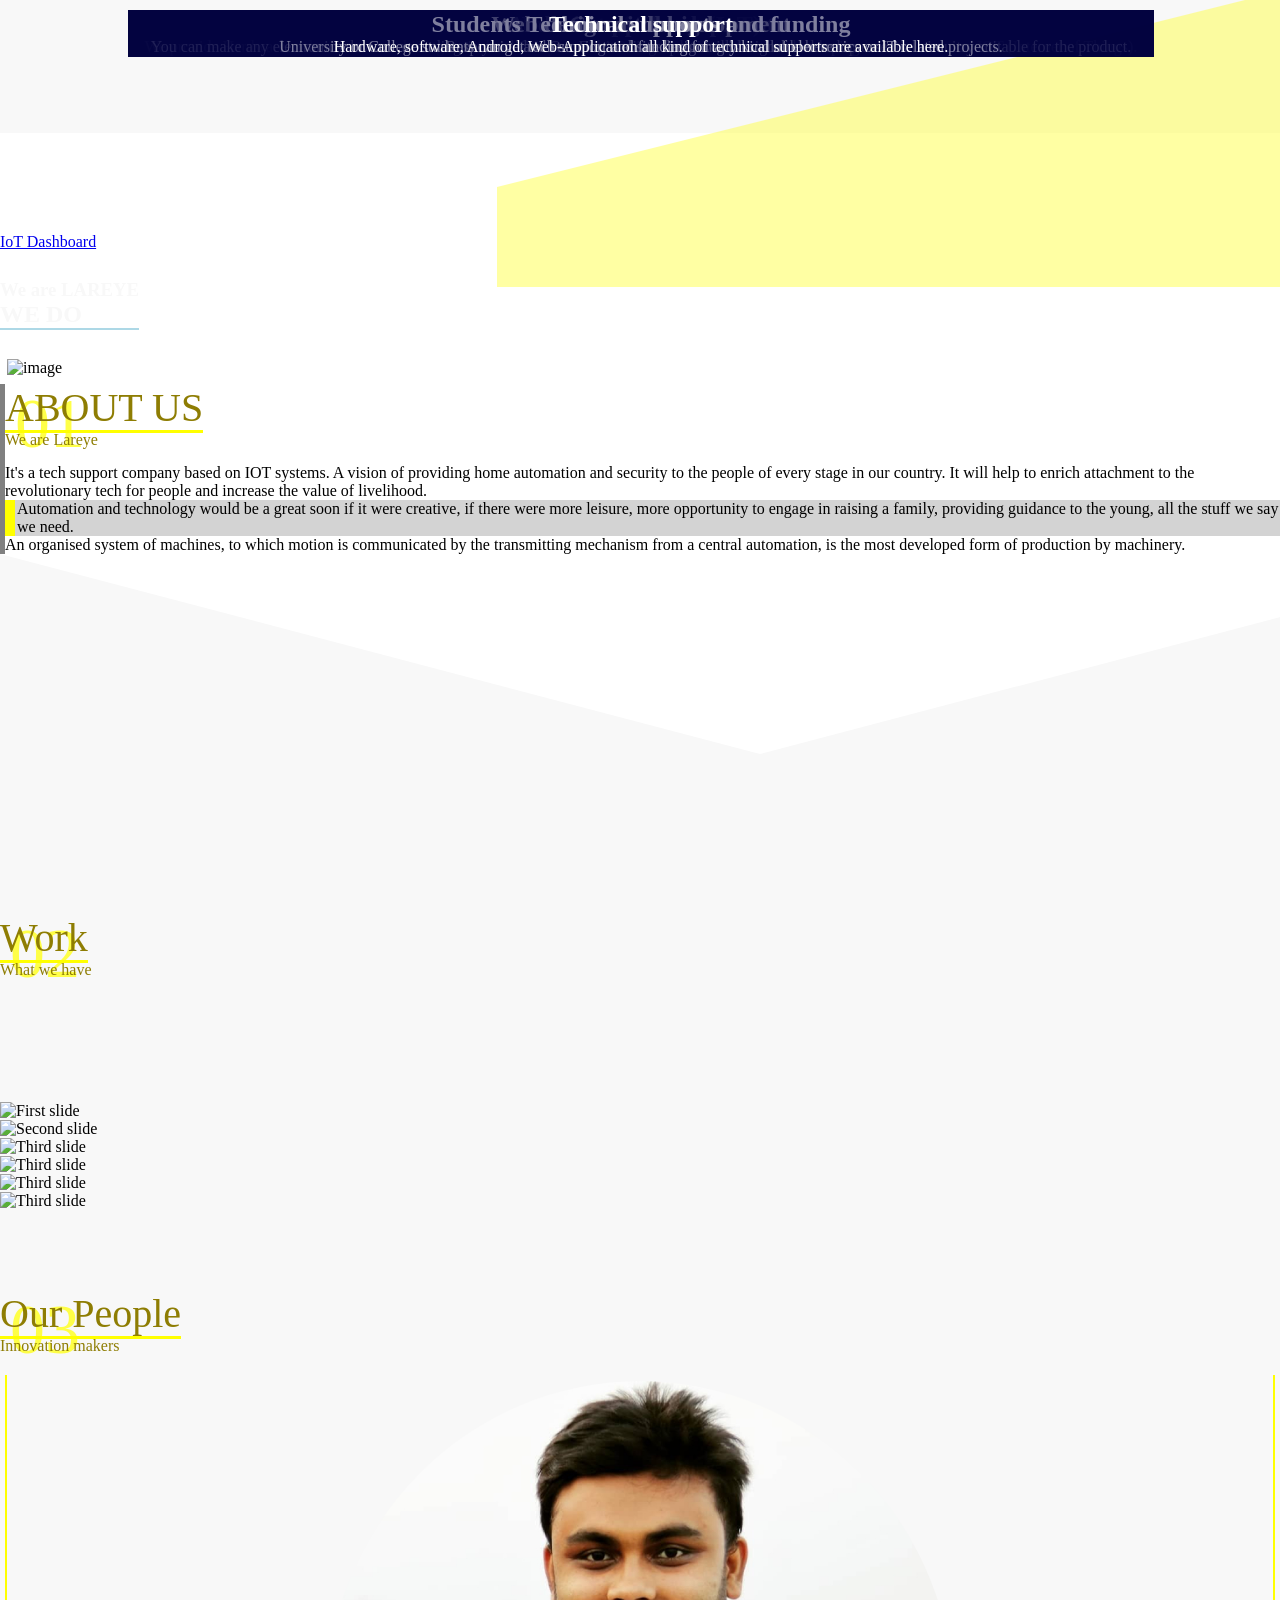
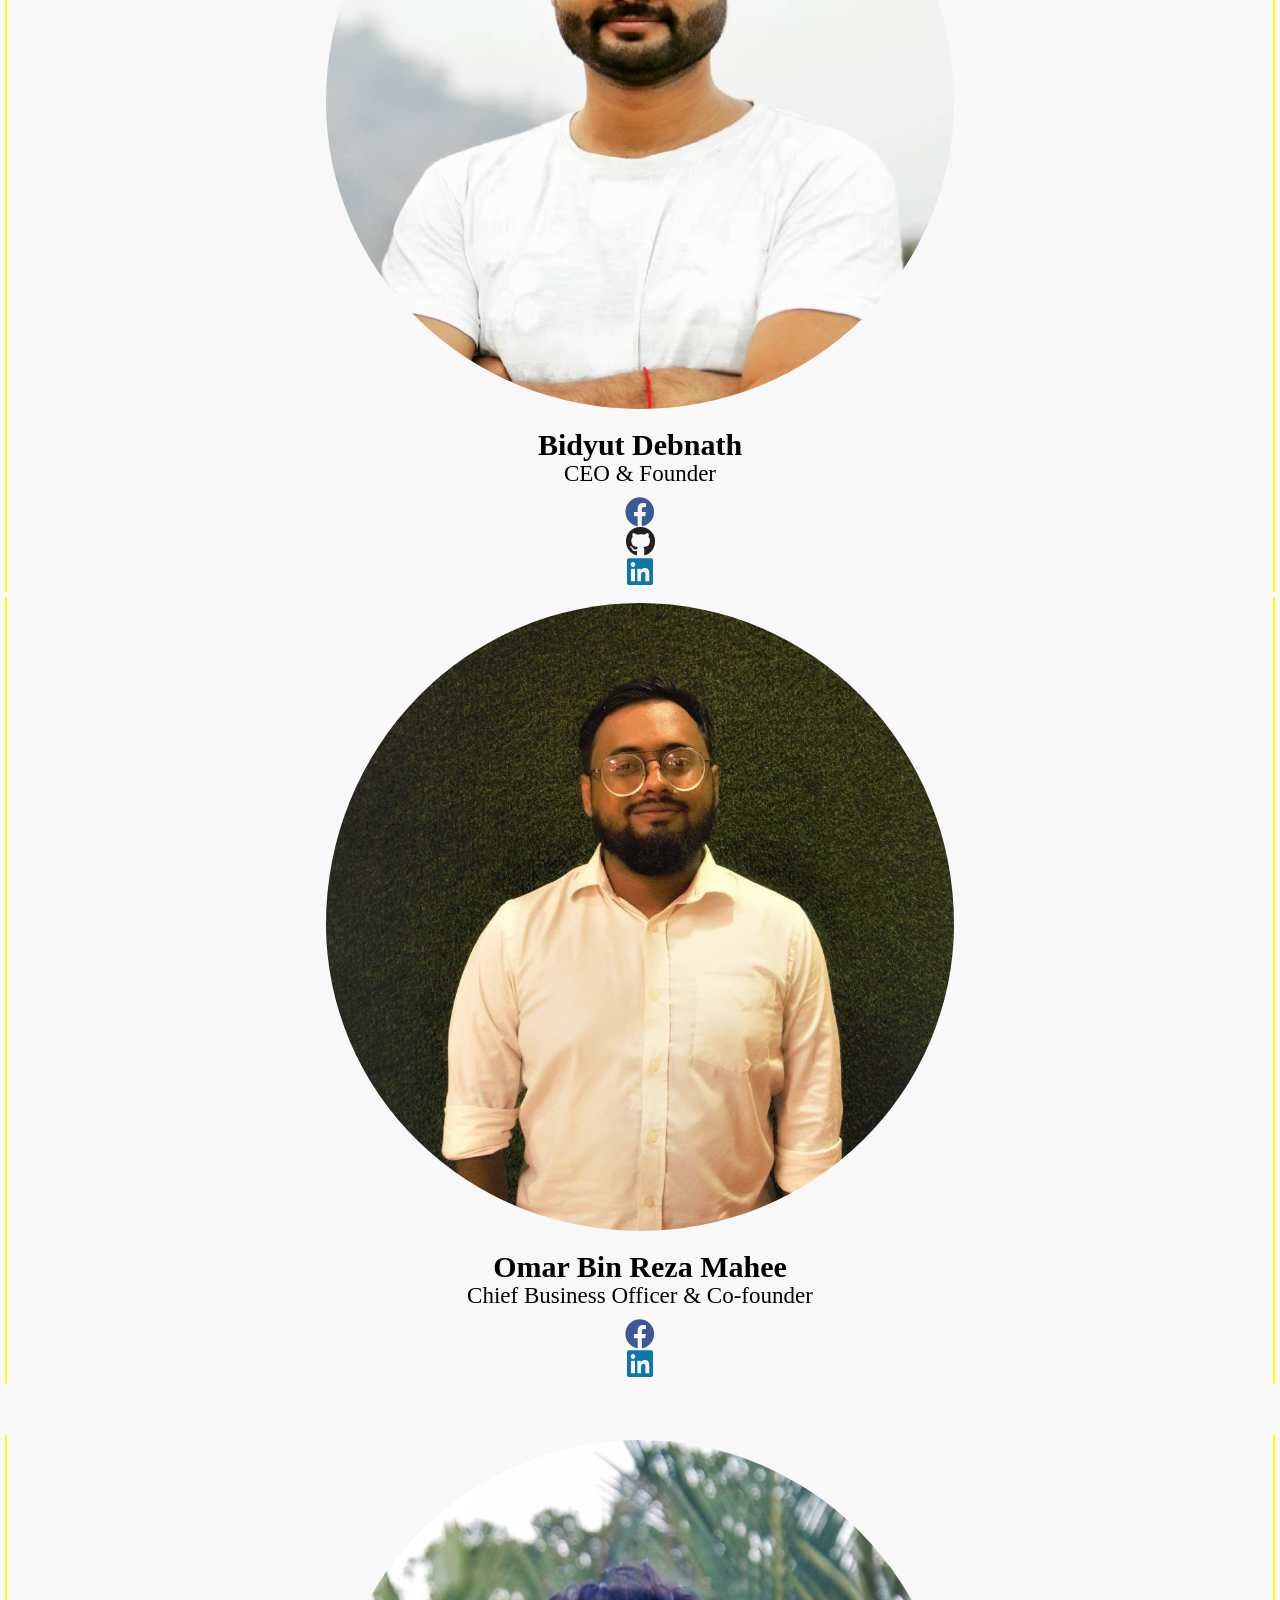
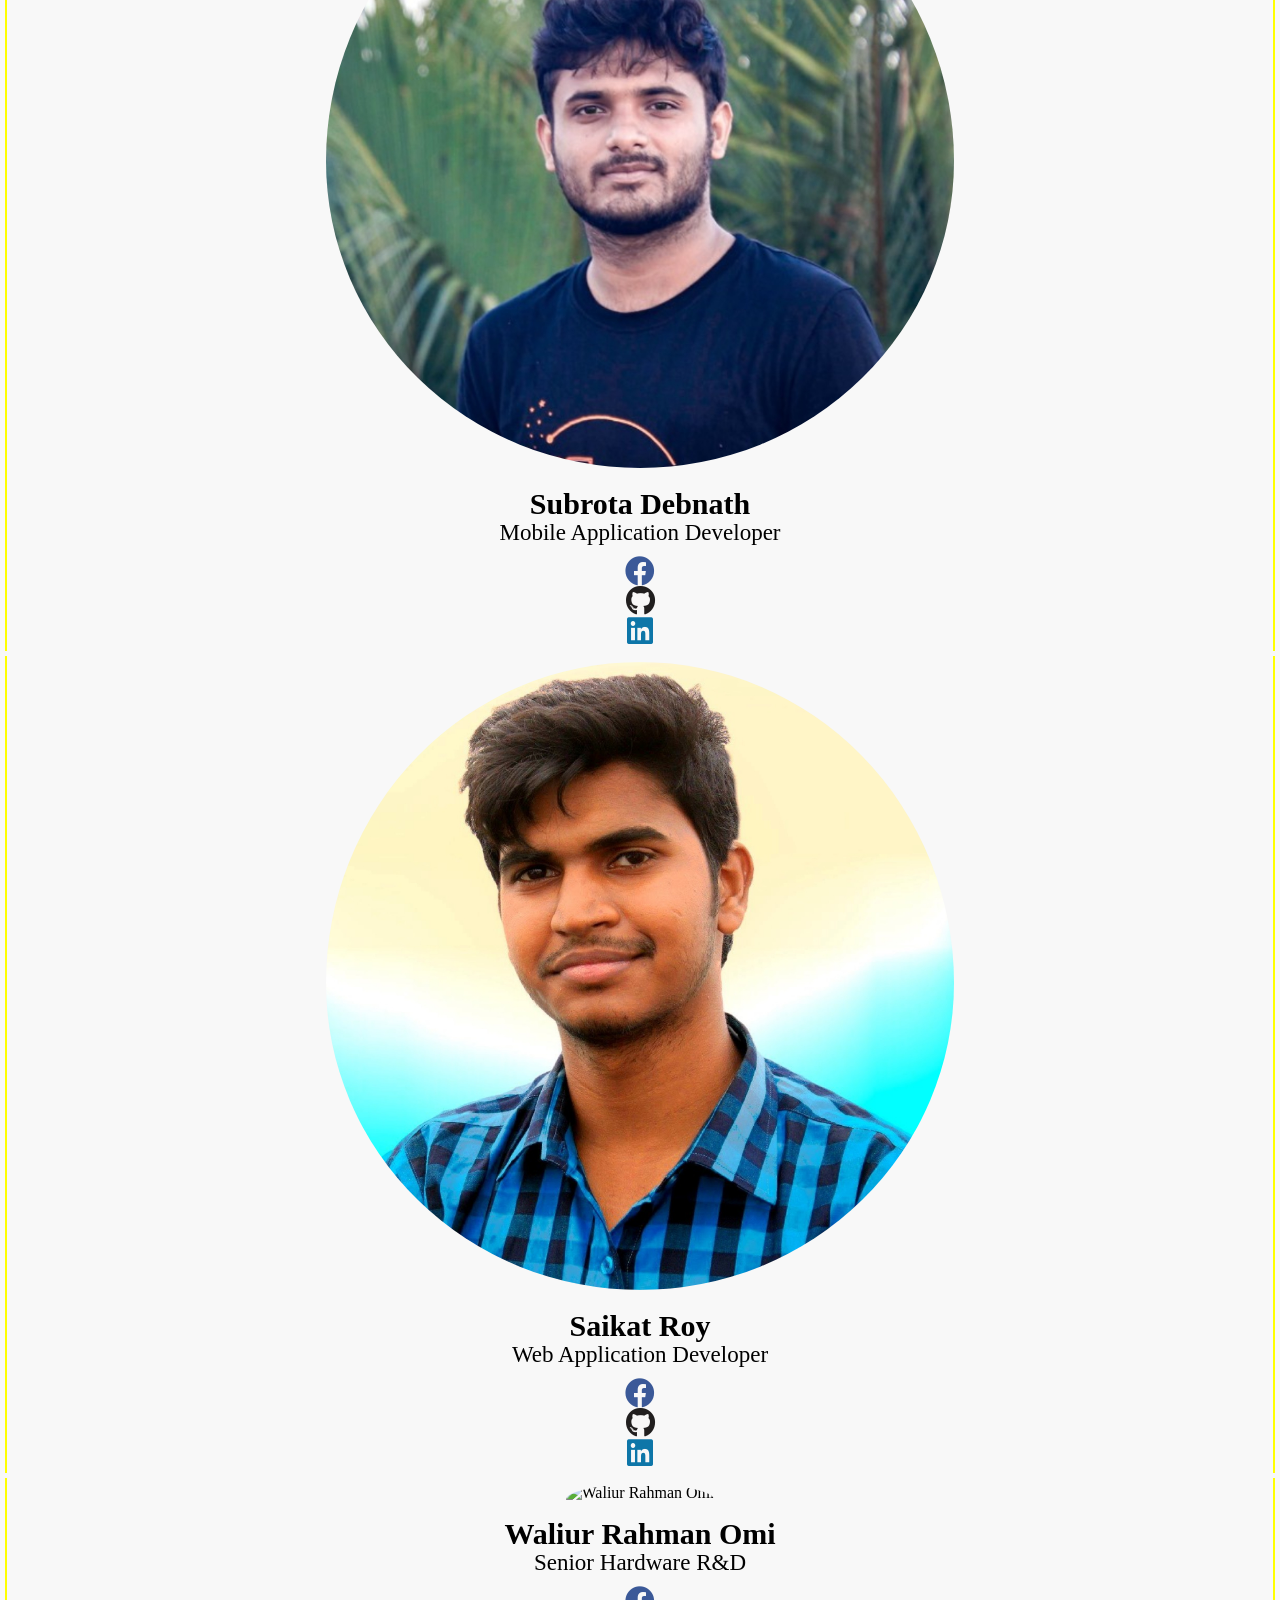
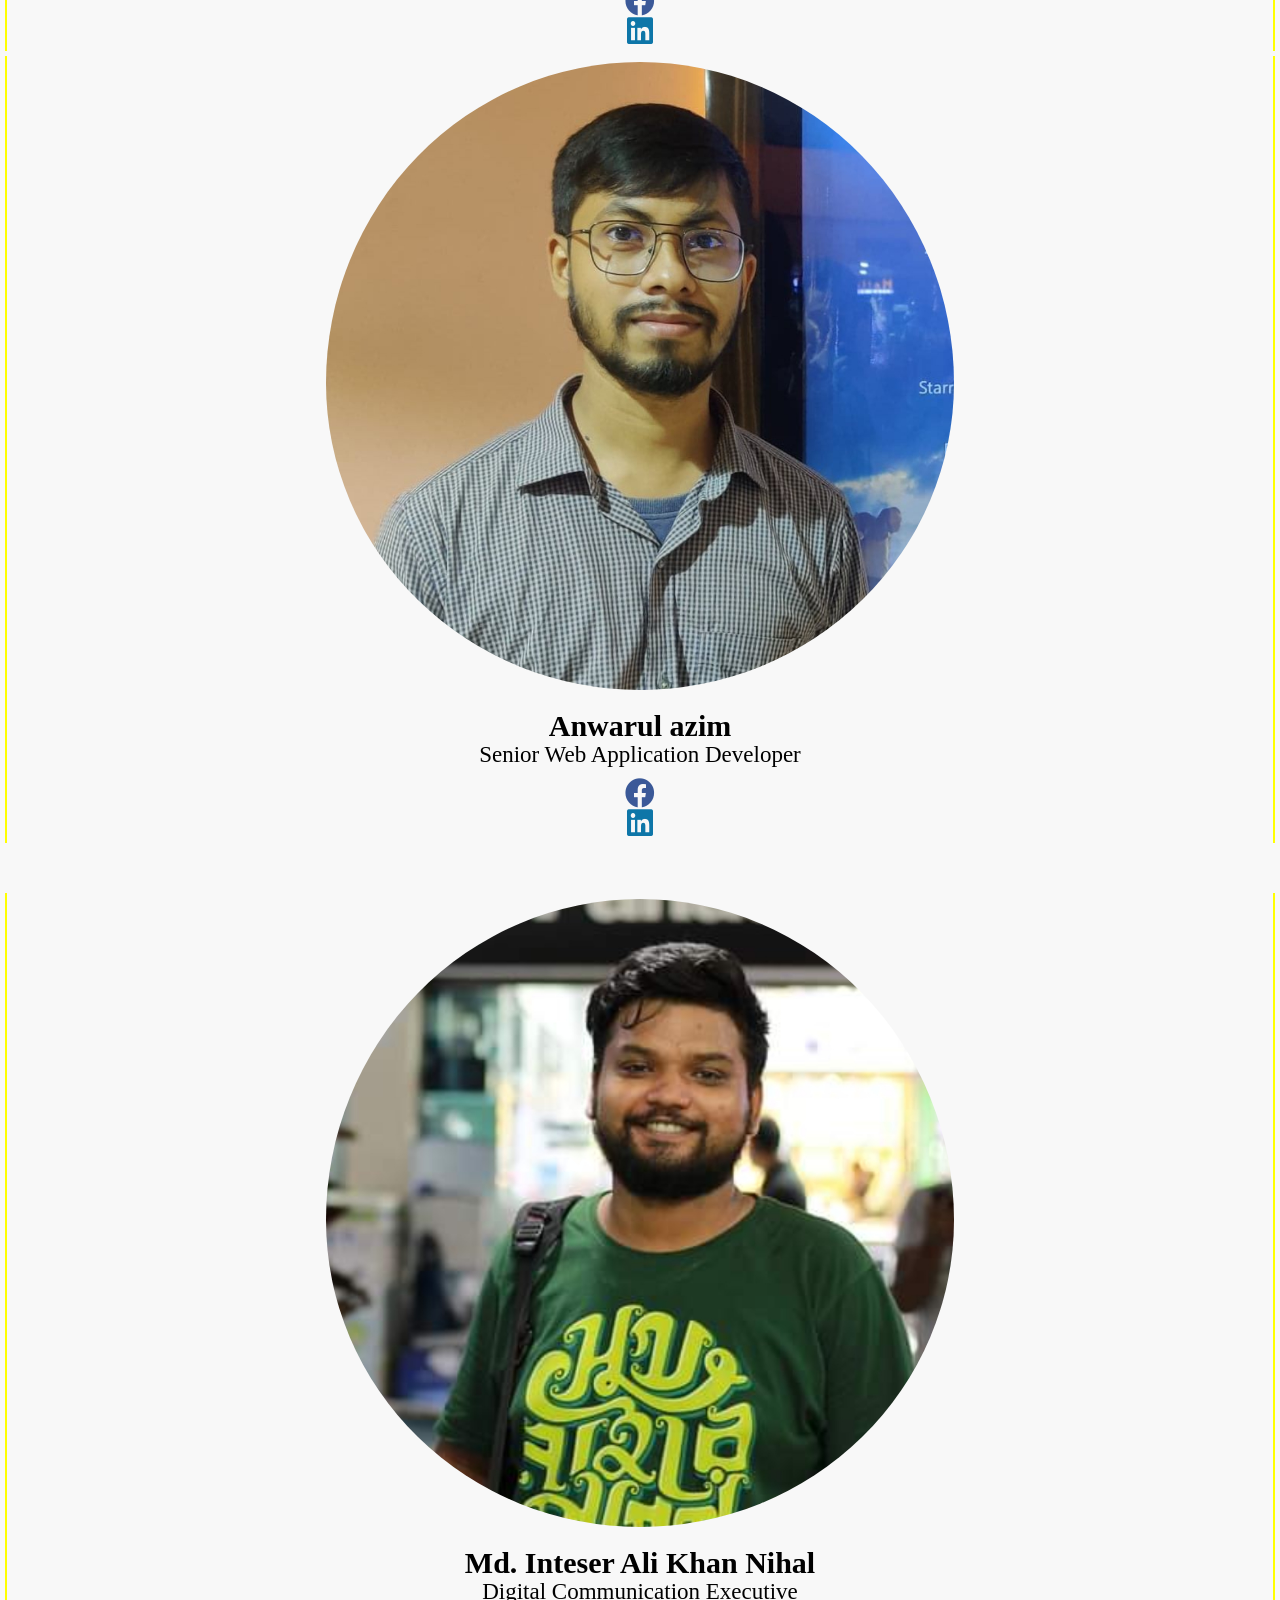
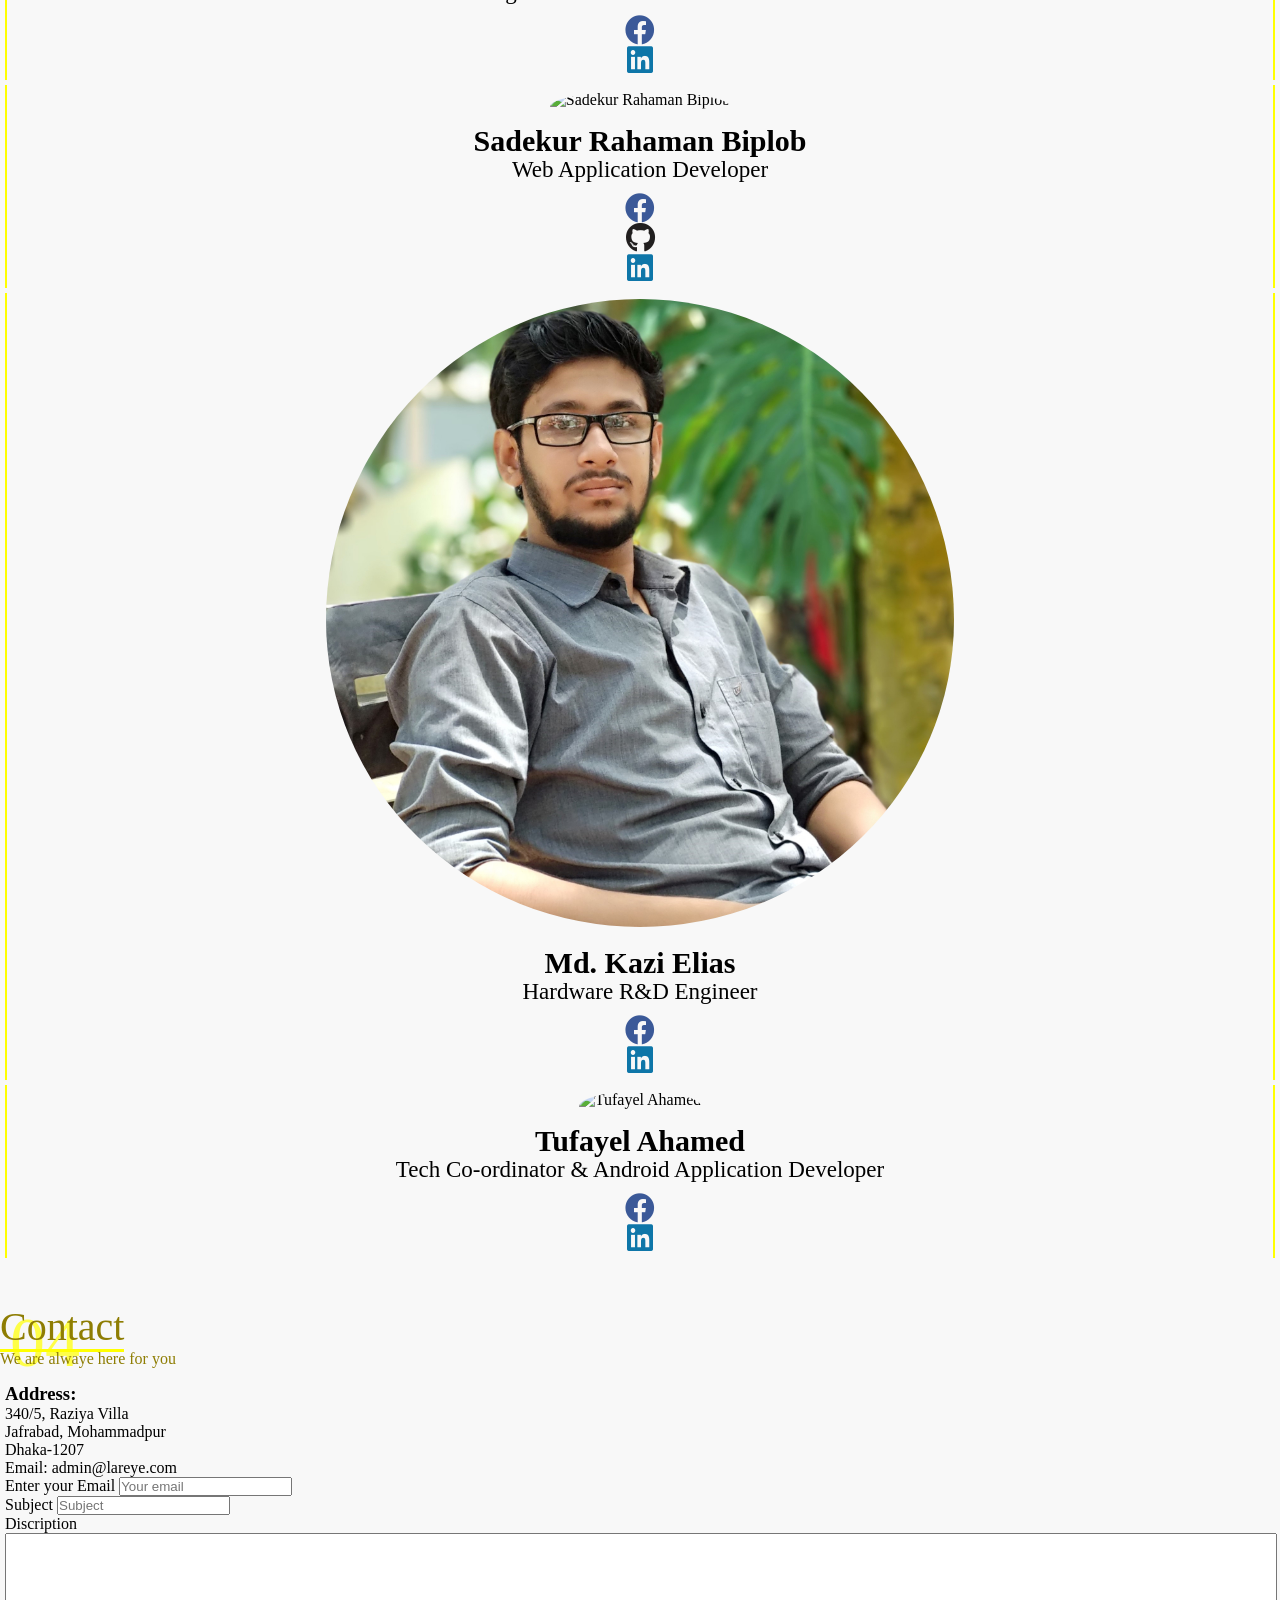
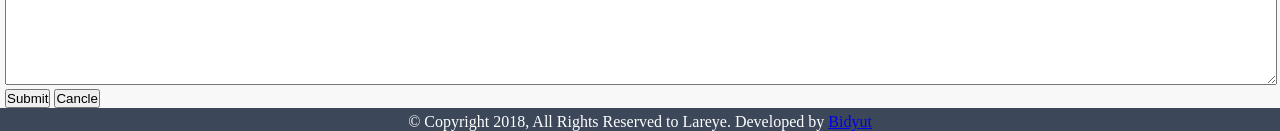
==== index.html @ 36e8f2ed "team profile updated" ====
<!DOCTYPE html>
<html lang="en" dir="ltr">

<head>
  <meta charset="utf-8">
  <meta name="viewport" content="width=device-width, initial-scale=1.0"><!-- responsive media query -->
  <meta http-equiv="X-UA-Compatible" content="ie=edge"><!-- microsoft edge working query -->
  <link rel="shortcut icon" href="image/icon.ico" />
  <title>Lareye</title>
  <link rel="stylesheet" href="css/bootstrap.css">
  <link rel="stylesheet" href="css/lareye-style.css">
  <link rel="stylesheet" type="text/css" href="animation/animate.css">
  </link>
  <meta name="viewport" content="width=device-width, initial-scale=1">
  <meta http-equiv="no-cache">
  <!-- <link rel="stylesheet" href="https://cdnjs.cloudflare.com/ajax/libs/font-awesome/4.7.0/css/font-awesome.min.css"> -->
  <link rel="stylesheet" href="https://cdnjs.cloudflare.com/ajax/libs/font-awesome/5.15.1/css/all.min.css"
    integrity="sha512-+4zCK9k+qNFUR5X+cKL9EIR+ZOhtIloNl9GIKS57V1MyNsYpYcUrUeQc9vNfzsWfV28IaLL3i96P9sdNyeRssA=="
    crossorigin="anonymous" />
</head>

<body>

  <nav class="navbar fixed-top navbar-expand-lg navbar-light bg-light" id="navigation">
    <a class="navbar-brand" href="#"> <img src="image/logo.png" alt="Logo"> </a>
    <button class="navbar-toggler" type="button" data-toggle="collapse" data-target="#navbarSupportedContent"
      aria-controls="navbarSupportedContent" aria-expanded="false" aria-label="Toggle navigation">
      <span class="navbar-toggler-icon"></span>
    </button>
    <!-- optin -->
    <div class="collapse navbar-collapse" id="navbarSupportedContent" style="margin-left: 20%;">
      <ul class="navbar-nav mr-auto">
        <li class="nav-item active">
          <a class="nav-link nav-link-hov1" href="#home" style="font-size: 20px;">Home <span
              class="sr-only">(current)</span></a>
        </li>
        <li class="nav-item">
          <a class="nav-link nav-link-hov2" href="#about" style="font-size: 20px;">About</a>
        </li>
        <li class="nav-item nav-link-hov1">
          <a class="nav-link" href="#work" style="font-size: 20px;">Work</a>
        </li>
        <li class="nav-item">
          <a class="nav-link nav-link-hov2" href="#ourPopule" style="font-size: 20px;">Our People</a>
        </li>
        <li class="nav-item nav-link-hov1">
          <a class="nav-link" href="#contact" style="font-size: 20px;">Contact</a>
        </li>
      </ul>
    </div>
  </nav>
  <div class="container-fluid" style="margin: 0px; padding: 0px;">

    <div class="cover row" id="home" style="background-color: white;">
      <div class="col-md-12">
        <div class="canvasDiv">
          <canvas id="coverCanvas"></canvas>
        </div>
        <div class="cover-shadow"></div>
        <div class="dashbord container-fluid" style="position: absolute;">
          <div class="row">
            <div class="col-lg-10 col-md-9 col-sm-4 col-xs-3"></div>
            <div class="col-lg-1 col-md-2 col-sm-6 col-xs-7">
              <a class="btn btn-primary" href="#" role="button">IoT Dashboard</a>
            </div>
            <div class="col-lg-1 col-md-1 col-sm-2 col-xs-2"></div>
          </div>

          <div class="row">
            <div class="col-lg-1 col-md-1 col-sm-0 col-xs-0"></div>
            <div class="col-lg-8 col-md-8 col-sm-12 col-xs-12 animated flip">
              <h3 class="ourTag">We are LAREYE</h3>
              <h2 class="wedo"> <span>WE DO<span>
                    <span class="txt-rotate" data-period="2000"
                      data-rotate='[ "IoT SYSTEM DESIGN & DEVELOPMENT", "WEB APPLICATION DEVELOPMENT", "MOBILE APPLICATION DEVELOPMENT", "FINISHED ELECTRONIC DEVICE DESIGNING & DEVELOPMENT", "TECHNICAL SUPPORT" ]'></span>
              </h2>
            </div>
            <div class="col-lg-1 col-md-1 col-sm-0 col-xs-0"></div>
            <div class="col-lg-1 col-md-1 col-sm-12 col-xs-12">
              <!-- <a class="btn btn-primary" href="#" role="button">IoT Dashboard</a> -->
            </div>
            <div class="col-lg-1 col-md-1 col-sm-0 col-xs-0"></div>
          </div>
        </div>
      </div>
    </div>



    <!-- about started -->
    <div class="about" id="about">
      <div class="row" style="background-color: white;">
        <div class="col-md-1 col-lg-1 col-sm-1 col-xs-0"></div>
        <div class="col-md-3 col-lg-3 col-sm-3 col-xs-0">
          <img src="image/about-us.jpg" alt="image">
        </div>
        <div class="col-md-7 col-lg-7 col-sm-12 col-xs-12 about-textContents">

          <div class="titleDiv">
            <p id="index">01</p>
            <div class="title">
              <p><span>ABOUT US</span></p>
              <p>We are Lareye</p>
            </div>
          </div>

          <p>It's a tech support company based on IOT systems.
            A vision of providing home automation and security to the people of every stage in our country.
            It will help to enrich attachment to the revolutionary tech for people and increase
            the value of livelihood.</p>
          <div class="motive">
            <p>Automation and technology would be a great soon if it were creative,
              if there were more leisure, more opportunity to engage in raising a family,
              providing guidance to the young, all the stuff we say we need.</p>
          </div>
          <p>An organised system of machines, to which motion is communicated by
            the transmitting mechanism from a central automation, is the most developed
            form of production by machinery.</p>
        </div>
        <div class="col-md-1 col-lg-4 col-sm-0 col-xs-0"></div>
      </div>
      <div class="about-shape"></div>
    </div>
    <!-- about ended -->
    <!-- working section started -->
    <div class="work" id="work">
      <div class="row">
        <div class="col-md-1 col-lg-1 col-sm-0 col-xs-0"></div>
        <div class="col-md-10 col-lg-10 col-sm-12 col-xs-12">

          <div class="titleDiv">
            <p id="index">02</p>
            <div class="title">
              <p><span>Work</span></p>
              <p>What we have</p>
            </div>
          </div>
          <!-- Slider -->
          <div id="carouselExampleIndicators" class="carousel slide" data-ride="carousel">
            <ol class="carousel-indicators">
              <li data-target="#carouselExampleIndicators" data-slide-to="0" class="active"></li>
              <li data-target="#carouselExampleIndicators" data-slide-to="1"></li>
              <li data-target="#carouselExampleIndicators" data-slide-to="2"></li>
              <li data-target="#carouselExampleIndicators" data-slide-to="3"></li>
              <li data-target="#carouselExampleIndicators" data-slide-to="4"></li>
              <li data-target="#carouselExampleIndicators" data-slide-to="5"></li>
            </ol>
            <div class="carousel-inner">
              <div class="carousel-item active work-slide">
                <img class="d-block w-100" src="image/activity/iot.jpg" alt="First slide">
                <div class="work-detail">
                  <h2>Internet of Things(IoT)</h2>
                  <p>We provide Hardware and software combining flexible usability devices.
                    Remotely controlled and super handy devices known as IOT (Internet of Things).</p>
                </div>
              </div>
              <div class="carousel-item work-slide">
                <img class="d-block w-100" src="image/activity/android.jpg" alt="Second slide">
                <div class="work-detail">
                  <h2>Android app development</h2>
                  <p>Interactive and Creative multitasking android application developing.</p>
                </div>
              </div>
              <div class="carousel-item work-slide">
                <img class="d-block w-100" src="image/activity/circuit.jpg" alt="Third slide">
                <div class="work-detail">
                  <h2>Circuit design</h2>
                  <p>You can make any electronics devices according to your idea.
                    Our Electronics experts will design and develop essential circuitry suitable for the product.</p>
                </div>
              </div>
              <div class="carousel-item work-slide">
                <img class="d-block w-100" src="image/activity/web.jpg" alt="Third slide">
                <div class="work-detail">
                  <h2>Web design and development</h2>
                  <p>Responsive and stunning website designing is available here.</p>
                </div>
              </div>
              <div class="carousel-item work-slide">
                <img class="d-block w-100" src="image/activity/student.jpg" alt="Third slide">
                <div class="work-detail">
                  <h2>Students Technical supports and funding</h2>
                  <p>University or College students can get tech support and funding
                    for any kind of electronics or IT related projects.</p>
                </div>
              </div>
              <div class="carousel-item work-slide">
                <img class="d-block w-100" src="image/activity/support.jpg" alt="Third slide">
                <div class="work-detail">
                  <h2>Technical support</h2>
                  <p>Hardware, software, Android, Web-Application all kind of technical supports are available here.</p>
                </div>
              </div>
            </div>
            <a class="carousel-control-prev" href="#carouselExampleIndicators" role="button" data-slide="prev"
              style="background: rgba(255, 255, 26, .3);">
              <span class="carousel-control-prev-icon" aria-hidden="true"></span>
              <span class="sr-only">Previous</span>
            </a>
            <a class="carousel-control-next" href="#carouselExampleIndicators" role="button" data-slide="next"
              style="background: rgba(255, 255, 26, .3);">
              <span class="carousel-control-next-icon" aria-hidden="true"></span>
              <span class="sr-only">Next</span>
            </a>
          </div>

        </div>
        <div class="col-md-1 col-lg-1 col-sm-0 col-xs-0"></div>
      </div>
    </div>
    <!-- working section ended -->
    <!-- our people section started -->
    <div class=" our-popule" id="ourPopule">
      <div class="row">
        <div class="col-md-1 col-lg-1 col-sm-0 col-xs-0"></div>
        <div class="col-md-10 col-lg-10 col-sm-12 col-xs-12">
          <div class="titleDiv">
            <p id="index">03</p>
            <div class="title">
              <p><span>Our People</span></p>
              <p>Innovation makers</p>
            </div>
          </div>
          <div class="row">
            <div class="col-md-1 col-lg-1 col-sm-0 col-xs-0"></div>
            <div class="col-md-10 col-lg-10 col-sm-12 col-xs-12">
              <div class="row founder">
                <div class="col-md-2 col-sm-0 col-xs-0"></div>
                <div class="col-md-4 col-sm-12 col-xs-12">
                  <div class="thumbnail">
                    <img src="image/pouple/bidyut.jpg" alt="Bidyut Debnath">
                    <p id="name">Bidyut Debnath</p>
                    <p id="position">CEO & Founder</p>
                    <div class="row">
                      <div class="col-md-0 col-lg-3 col-sm-3 col-xs-3"></div>
                      <div class="col-md-2 col-lg-2 col-sm-2 col-xs-2">
                        <a href="https://www.facebook.com/bdnath" target="_blank"><i
                            class="fab fa-facebook icon-style"></i></a>
                      </div>
                      <div class="col-md-2 col-lg-2 col-sm-2 col-xs-2">
                        <a href="https://github.com/1992bidyut" target="_blank"><i
                            class="fab fa-github icon-style"></i></a>
                      </div>
                      <div class="col-md-2 col-lg-2 col-sm-2 col-xs-2">
                        <a href="https://www.linkedin.com/in/bdnath/" target="_blank"><i
                            class="fab fa-linkedin icon-style"></i></a>
                      </div>
                      <div class="col-md-0 col-lg-3 col-sm-3 col-xs-3"></div>
                    </div>
                  </div>
                </div>
                <div class="col-md-4 col-sm-12 col-xs-12">
                  <div class="thumbnail">
                    <img src="image/pouple/omar.jpg" alt="Omar Bin Reza Mahee">
                    <p id="name">Omar Bin Reza Mahee</p>
                    <p id="position">Chief Business Officer & Co-founder</p>
                    <div class="row">
                      <div class="col-md-0 col-lg-4 col-sm-4 col-xs-0"></div>
                      <div class="col-md-2 col-lg-2 col-sm-2 col-xs-3">
                        <a href="https://www.facebook.com/albert.maheestein" target="_blank"><i
                            class="fab fa-facebook icon-style"></i></a>
                      </div>
                      <!-- <div class="col-md-2 col-lg-2 col-sm-2 col-xs-3">
                        <a href="#"><i class="fa fa-google-plus icon-style"></i></a>
                      </div> -->
                      <div class="col-md-2 col-lg-2 col-sm-2 col-xs-3">
                        <a href="https://www.linkedin.com/in/omarmahee/" target="_blank"><i
                            class="fab fa-linkedin icon-style"></i></a>
                      </div>
                      <div class="col-md-0 col-lg-4 col-sm-4 col-xs-0"></div>
                    </div>
                  </div>
                </div>
                <div class="col-md-2 col-sm-0 col-xs-0"></div>
              </div>
              <div class="row team">
                <div class="col-md-3 col-lg-3 col-sm-12 col-xs-12">
                  <div class="thumbnail">
                    <img src="image/pouple/subrota.jpg" alt="Subrota Debnath">
                    <p id="name">Subrota Debnath</p>
                    <p id="position">Mobile Application Developer</p>
                    <div class="row">
                      <div class="col-md-0 col-lg-3 col-sm-3 col-xs-0"></div>
                      <div class="col-md-2 col-lg-2 col-sm-2 col-xs-3">
                        <a href="https://www.facebook.com/Subrota.Debnath.Shuvro" target="_blank"><i
                            class="fab fa-facebook icon-style"></i></a>
                      </div>
                      <div class="col-md-2 col-lg-2 col-sm-2 col-xs-3">
                        <a href="https://github.com/SubrotaDebnath" target="_blank"><i
                            class="fab fa-github icon-style"></i></a>
                      </div>
                      <div class="col-md-2 col-lg-2 col-sm-2 col-xs-3">
                        <a href="https://www.linkedin.com/in/subrota-debnath/" target="_blank"><i
                            class="fab fa-linkedin icon-style"></i></a>
                      </div>
                      <div class="col-md-0 col-lg-3 col-sm-3 col-xs-0"></div>
                    </div>
                  </div>
                </div>
                <div class="col-md-3 col-lg-3 col-sm-12 col-xs-12">
                  <div class="thumbnail">
                    <img src="image/pouple/saikat.jpg" alt="Saikat Roy">
                    <p id="name">Saikat Roy</p>
                    <p id="position">Web Application Developer</p>
                    <div class="row">
                      <div class="col-md-0 col-lg-3 col-sm-3 col-xs-0"></div>
                      <div class="col-md-2 col-lg-2 col-sm-2 col-xs-3">
                        <a href="https://www.facebook.com/njmsaikat"><i class="fab fa-facebook icon-style"></i></a>
                      </div>
                      <div class="col-md-2 col-lg-2 col-sm-2 col-xs-3">
                        <a href="https://github.com/njmsaikat" target="_blank"><i
                            class="fab fa-github icon-style"></i></a>
                      </div>
                      <div class="col-md-2 col-lg-2 col-sm-2 col-xs-3">
                        <a href="https://www.linkedin.com/in/njmsaikat/" target="_blank"><i
                            class="fab fa-linkedin icon-style"></i></a>
                      </div>
                      <div class="col-md-0 col-lg-3 col-sm-3 col-xs-0"></div>
                    </div>
                  </div>
                </div>

                <div class="col-md-3 col-md-3 col-lg-3 col-sm-12 col-xs-12">
                  <div class="thumbnail">
                    <img src="image/pouple/omi.jpg" alt="Waliur Rahman Omi">
                    <p id="name">Waliur Rahman Omi</p>
                    <p id="position">Senior Hardware R&D</p>
                    <div class="row">
                      <div class="col-md-0 col-lg-4 col-sm-4 col-xs-0"></div>
                      <div class="col-md-2 col-lg-2 col-sm-2 col-xs-3">
                        <a href="https://www.facebook.com/oaliur.rahman.007" target="_blank"><i
                            class="fab fa-facebook icon-style"></i></a>
                      </div>
                      <!-- <div class="col-md-2 col-lg-2 col-sm-2 col-xs-3">
                        <a href="#"><i class="fab fa-github icon-style"></i></a>
                      </div> -->
                      <div class="col-md-2 col-lg-2 col-sm-2 col-xs-3">
                        <a href="https://www.linkedin.com/in/waliur-rahman-omi-1b8281186/" target="_blank"><i
                            class="fab fa-linkedin icon-style"></i></a>
                      </div>
                      <div class="col-md-0 col-lg-4 col-sm-4 col-xs-0"></div>
                    </div>
                  </div>
                </div>
                <div class="col-md-3 col-lg-3 col-sm-12 col-xs-12">
                  <div class="thumbnail">
                    <img src="image/pouple/anwar.jpg" alt="Anwarul azim">
                    <p id="name">Anwarul azim</p>
                    <p id="position">Senior Web Application Developer</p>
                    <div class="row">
                      <div class="col-md-0 col-lg-4 col-sm-4 col-xs-0"></div>
                      <div class="col-md-2 col-lg-2 col-sm-2 col-xs-3">
                        <a href="https://www.facebook.com/anwar.fcf"><i class="fab fa-facebook icon-style"
                            target="_blank"></i></a>
                      </div>
                      <!-- <div class="col-md-2 col-lg-2 col-sm-2 col-xs-3">
                        <a href="#"><i class="fab fa-github icon-style"></i></a>
                      </div> -->
                      <div class="col-md-2 col-lg-2 col-sm-2 col-xs-3">
                        <a href="https://www.linkedin.com/in/anwarul-azim-853011107/" target="_blank"><i
                            class="fab fa-linkedin icon-style"></i></a>
                      </div>
                      <div class="col-md-0 col-lg-4 col-sm-4 col-xs-0"></div>
                    </div>
                  </div>
                </div>
              </div>
              <div class="row team">
                <div class="col-md-3 col-lg-3 col-sm-12 col-xs-12">
                  <div class="thumbnail">
                    <img src="image/pouple/nihal.jpg" alt="Md. Inteser Ali Khan Nihal">
                    <p id="name">Md. Inteser Ali Khan Nihal</p>
                    <p id="position">Digital Communication Executive</p>
                    <div class="row">
                      <div class="col-md-0 col-lg-4 col-sm-4 col-xs-0"></div>
                      <div class="col-md-2 col-lg-2 col-sm-2 col-xs-3">
                        <a href="https://www.facebook.com/nil.nihalkhan" target="_blank"><i
                            class="fab fa-facebook icon-style"></i></a>
                      </div>
                      <!-- <div class="col-md-2 col-lg-2 col-sm-2 col-xs-3">
                          <a href="https://github.com/Biplob14" target="_blank"><i
                              class="fab fa-github icon-style"></i></a>
                        </div> -->
                      <div class="col-md-2 col-lg-2 col-sm-2 col-xs-3">
                        <a href="https://www.linkedin.com/in/iakhannihal/" target="_blank"><i
                            class="fab fa-linkedin icon-style"></i></a>
                      </div>
                      <div class="col-md-0 col-lg-4 col-sm-4 col-xs-0"></div>
                    </div>
                  </div>
                </div>
                <div class="col-md-3 col-lg-3 col-sm-12 col-xs-12">
                  <div class="thumbnail">
                    <img src="image/pouple/biplob.jpg" alt="Sadekur Rahaman Biplob">
                    <p id="name">Sadekur Rahaman Biplob</p>
                    <p id="position">Web Application Developer</p>
                    <div class="row">
                      <div class="col-md-0 col-lg-3 col-sm-3 col-xs-0"></div>
                      <div class="col-md-2 col-lg-2 col-sm-2 col-xs-3">
                        <a href="https://www.facebook.com/srbiplob" target="_blank"><i
                            class="fab fa-facebook icon-style"></i></a>
                      </div>
                      <div class="col-md-2 col-lg-2 col-sm-2 col-xs-3">
                        <a href="https://github.com/Biplob14" target="_blank"><i
                            class="fab fa-github icon-style"></i></a>
                      </div>
                      <div class="col-md-2 col-lg-2 col-sm-2 col-xs-3">
                        <a href="https://www.linkedin.com/in/sadekur-rahaman-a33842b8/" target="_blank"><i
                            class="fab fa-linkedin icon-style"></i></a>
                      </div>
                      <div class="col-md-0 col-lg-3 col-sm-3 col-xs-0"></div>
                    </div>
                  </div>
                </div>
                <div class="col-md-3 col-sm-12 col-xs-12">
                  <div class="thumbnail">
                    <img src="image/pouple/mk.jpg" alt="Md. Kazi Elius">
                    <p id="name">Md. Kazi Elias</p>
                    <p id="position">Hardware R&D Engineer</p>
                    <div class="row">
                      <div class="col-md-0 col-sm-4 col-xs-0"></div>
                      <div class="col-md-2 col-sm-2 col-xs-3">
                        <a href="https://www.facebook.com/mmkelias"><i class="fab fa-facebook icon-style"
                            target="_blank"></i></a>
                      </div>
                      <!-- <div class="col-md-2 col-lg-2 col-sm-2 col-xs-3">
                          <a href="#"><i class="fab fa-github icon-style"></i></a>
                        </div> -->
                      <div class="col-md-2 col-sm-2 col-xs-3">
                        <a href="https://www.linkedin.com/in/kazi-elias-0038b51b9/" target="_blank"><i
                            class="fab fa-linkedin icon-style"></i></a>
                      </div>
                      <div class="col-md-4 col-sm-4 col-xs-0"></div>
                    </div>
                  </div>
                </div>
                <div class="col-md-3 col-sm-12 col-xs-12">
                  <div class="thumbnail">
                    <img src="image/pouple/roni.jpg" alt="Tufayel Ahamed">
                    <p id="name">Tufayel Ahamed</p>
                    <p id="position">Tech Co-ordinator & Android Application Developer</p>
                    <div class="row">
                      <div class="col-md-4 col-sm-4 col-xs-0"></div>
                      <div class="col-md-2 col-sm-2 col-xs-3">
                        <a href="https://www.facebook.com/tufayel.ahamed.71" target="_blank"><i
                            class="fab fa-facebook icon-style"></i></a>
                      </div>
                      <!-- <div class="col-md-2 col-lg-2 col-sm-2 col-xs-3">
                          <a href="#"><i class="fa fa-google-plus icon-style"></i></a>
                        </div> -->
                      <div class="col-md-2 col-sm-2 col-xs-3">
                        <a href="https://www.linkedin.com/in/tufayel-ahamed-00879210b/" target="_blank"><i
                            class="fab fa-linkedin icon-style"></i></a>
                      </div>
                      <div class="col-md-4 col-sm-4 col-xs-0"></div>
                    </div>
                  </div>
                </div>

              </div>
              <div class="col-md-1 col-lg-1 col-sm-0 col-xs-0"></div>
            </div>
          </div>

          <div class="col-md-1 col-lg-1 col-sm-0 col-xs-0"></div>
        </div>

      </div>
      <!-- working section ended -->
      <!-- contact section started -->
      <div class="contact" id="contact">
        <div class="row">
          <div class="col-md-1 col-lg-1 col-sm-1 col-xs-1"></div>
          <div class="col-md-10 col-lg-10 col-sm-10 col-xs-10">
            <div class="titleDiv">
              <p id="index">04</p>
              <div class="title">
                <p><span>Contact</span></p>
                <p>We are alwaye here for you</p>
              </div>
              <div class="row">
                <div class="col-md-1 col-lg-1 col-sm-1 col-xs-1"></div>
                <div class="col-md-4 col-lg-4 col-sm-10 col-xs-10 address">
                  <h3>Address:</h3>
                  <p>340/5, Raziya Villa</p>
                  <p>Jafrabad, Mohammadpur</p>
                  <p>Dhaka-1207</p>
                  <p></p>
                  <p>Email: admin@lareye.com</p>
                </div>
                <!--emailing-->
                <div class="col-md-6 col-lg-6 col-sm-10 col-xs-10 email">
                  <form style="text-align: left;" action="sendEmail.php" enctype="multipart/form-data" method="post">
                    <div class="form-group">
                      <label for="exampleInputEmail1">Enter your Email</label>
                      <input type="email" class="form-control" name="email" placeholder="Your email">
                    </div>
                    <div class="form-group">
                      <label for="exampleInputSubject">Subject</label>
                      <input type="text" class="form-control" name="subject" placeholder="Subject">
                    </div>
                    <div class="form-group">
                      <label for="exampleInputDisription">Discription</label>
                      <textarea name="emailBody" class="form-control" laceholder="Discription"
                        style="width:100%;height:150px;"></textarea>
                      <!-- <input type="text" class="form-control" name="emailBody" placeholder="discription" style="height: 50px;"> -->
                    </div>
                    <div class="form-group">
                      <button name="btn-submit" type="submit" class="btn btn-default">Submit</button>
                      <button name="btn-cancle" type="cancle" class="btn btn-default">Cancle</button>
                    </div>
                  </form>
                </div>
                <div class="col-md-1 col-lg-1 col-sm-1 col-xs-1"></div>
              </div>
            </div>
          </div>
          <div class="col-md-1 col-lg-1 col-sm-1 col-xs-1"></div>
        </div>

      </div>
      <!-- contact section ended -->
      <!-- putter section started -->
      <div class="row" style="background-color: #3C4859">
        <div class="col-md-12">
          <p style="text-align: center; color: white; padding-top: 5px;"> © Copyright 2018, All Rights Reserved to
            Lareye. Developed by <a href="https://www.linkedin.com/in/bdnath">Bidyut</a>
          </p>
        </div>
      </div>
      <!-- contact section ended -->

    </div>
    <script src="https://code.jquery.com/jquery-3.2.1.slim.min.js"
      integrity="sha384-KJ3o2DKtIkvYIK3UENzmM7KCkRr/rE9/Qpg6aAZGJwFDMVNA/GpGFF93hXpG5KkN" crossorigin="anonymous">
      </script>
    <script src="https://cdnjs.cloudflare.com/ajax/libs/popper.js/1.12.9/umd/popper.min.js"
      integrity="sha384-ApNbgh9B+Y1QKtv3Rn7W3mgPxhU9K/ScQsAP7hUibX39j7fakFPskvXusvfa0b4Q" crossorigin="anonymous">
      </script>
    <script type="text/javascript" src="js/bootstrap.js"></script>
    <script type="text/javascript" src="js/lareye-javascript.js"></script>
</body>

</html>
---- css/lareye-style.css ----
* {
  margin: 0;
  padding: 0;
  /* box-sizing: border-box;
  overflow-x: hidden; */
}
body {
  margin: 0px;
  background-color: rgb(248, 248, 248);
}

#coverCanvas {
  /* border: 1px solid lightblue; */
  background: url(../image/cover.jpg);
  background-attachment: fixed;
  background-size: cover;
  /* width: 100%; */
}
#navigation {
  visibility: hidden;
}
.cover {
  position: relative;
  margin-bottom: -5px;
  margin-right: 0px;
  padding-right: 0px;
}
.canvasDiv {
  width: 100%;
  margin-bottom: -5px;
}
.in {
  visibility: visible;
}
.out {
  visibility: hidden;
  display: none;
}
.cover-shadow {
  bottom: 0;
  right: -17px;
  position: absolute;
  width: 100%;
  height: 100px;
  border-top: 200px solid transparent;
  border-right: 800px solid rgba(255, 255, 26, 0.4);
  border-left: 960px solid white;
}

.dashbord {
  top: 100px;
  left: 0;
  position: absolute;
  color: black;
  background-color: transparent;
}
.ourTag {
  color: rgb(248, 248, 248);
  margin-top: 20%;
}
.wedo {
  color: rgb(248, 248, 248);
  border-bottom: 2px solid lightblue;
}
.txt-rotate {
  color: yellow;
}
.about {
  width: 100%;
  background-color: white;
  padding-top: 60px;
}
.about-textContents {
  border-left: 5px solid gray;
  padding-right: 10px;
}
.motive {
  width: 100%;
  border-left: 10px solid yellow;
  border-right: 10px solid yellow;
  padding: 0px 2px 0px 2px;
  background: lightgray;
}
.about img {
  width: 70%;
  margin-top: 10px;
  border: 3px solid transparent;
  border-radius: 5%;
  padding: 4px;
}
.about-shape {
  /* width: 100%; */
  height: 100px;
  border-top: 200px solid white;
  border-right: 760px solid rgb(248, 248, 248);
  border-left: 760px solid rgb(248, 248, 248);
}
.titleDiv {
  position: relative;
  width: auto;
}
#index {
  margin: 0;
  padding: 0;
  color: rgba(255, 255, 26, 0.8);
  font-size: 70px;
  margin-left: 10px;
}
.title {
  color: #8e7d03;
  position: absolute;
  left: 0;
  top: 0;
}
.title span {
  border-bottom: 3px solid yellow;
  font-size: 40px;
}
.titleDiv p {
  margin: 0;
  padding: 0;
}
.work {
  background: rgb(248, 248, 248);
  padding-bottom: 10px;
  margin-bottom: 10px;
  padding-top: 60px;
  /* padding-right: 10px; */
}
.our-popule {
  padding-top: 60px;
}

.founder {
  padding-bottom: 40px;
}
.team {
  padding-bottom: 40px;
}
.work-detail {
  position: absolute;
  text-align: center;
  border: 1px solid transparent;
  border-radius: 0%;
  top: 10px;
  left: 10%;
  width: 80%;
  color: white;
  background: rgba(1, 1, 63, 0.5);
}
.thumbnail img {
  width: 50%;
  border: 1px solid transparent;
  border-radius: 100%;
  text-align: center;
  padding-bottom: 14px;
}
.thumbnail p {
  text-align: center;
  padding: 0;
  margin: 0;
}
#name {
  font-size: 30px;
  font-weight: 700;
  line-height: 1.1em;
}
#position {
  font-size: 23px;
  font-weight: 500;
  padding-bottom: 10px;
}
.icon-style {
  font-size: 30px;
}
.fa-linkedin {
  color: #0e76a8;
}
.fa-github {
  color: #211f1f;
}
.fa-facebook {
  color: #3b5998;
}
.thumbnail {
  border-left: 2px solid yellow;
  border-right: 2px solid yellow;
  padding: 5px;
  margin: 5px;
  text-align: center;
}
i {
  font-size: 50px;
}

.nav-link-hov1:hover {
  border-bottom: 2px solid red;
}
.nav-link-hov2:hover {
  border-bottom: 2px solid blue;
}

/* media responsive query */
@media only screen and (max-width: 450px) {
  .wedo {
    margin-left: 5px;
    /* font-size: 15px; */
  }
  .dashbord {
    margin-left: 5px;
  }
  .cover-shadow {
    /* border-top: 500px solid transparent;
    border-right: 100px solid rgba(255, 255, 26, .4); */
    display: none;
  }
  .about-shape {
    display: none;
  }
  .about img {
    display: none;
  }
}
@media only screen and (max-width: 377px) {
  .wedo {
    margin-left: 5px;
    /* font-size: 8px; */
  }
  .dashbord {
    margin-left: 5px;
  }
  .cover-shadow {
    display: none;
  }
  .about-shape {
    display: none;
  }
  .about img {
    display: none;
  }
}
.address {
  margin-left: 5px;
  margin-right: 5px;
}
.email {
  margin-left: 5px;
  margin-right: 5px;
}
@media only screen and (max-width: 350px) {
  .wedo {
    margin-left: 5px;
    /* font-size: 8px; */
  }
  .dashbord {
    margin-left: 5px;
  }
  .cover-shadow {
    /* border-top: 200px solid transparent;
    border-right: 300px solid rgba(255, 255, 26, .4); */
    display: none;
  }
  .about-shape {
    display: none;
  }
  .about img {
    display: none;
  }
}
.address {
  margin-left: 5px;
  margin-right: 5px;
}
.email {
  margin-left: 5px;
  margin-right: 5px;
}

@media only screen and (max-width: 781px) {
  .wedo {
    margin-left: 5px;
    /* font-size: 20px; */
  }
  .dashbord {
    margin-left: 5px;
  }
  .cover-shadow {
    right: 0px;
    border-top: 300px solid transparent;
    border-right: 500px solid rgba(255, 255, 26, 0.4);
  }
  .about-shape {
    border-right: 350px solid rgb(248, 248, 248);
    border-left: 350px solid rgb(248, 248, 248);
    /* display: none; */
  }
}
@media only screen and (max-width: 1080px) {
  .wedo {
    margin-left: 5px;
    /* font-size: 20px; */
  }
  .dashbord {
    margin-left: 5px;
  }
  .cover-shadow {
    right: 0;
    border-top: 300px solid transparent;
    border-right: 500px solid rgba(255, 255, 26, 0.4);
  }
  .about-shape {
    border-right: 760px solid rgb(248, 248, 248);
    border-left: 760px solid rgb(248, 248, 248);
  }
}
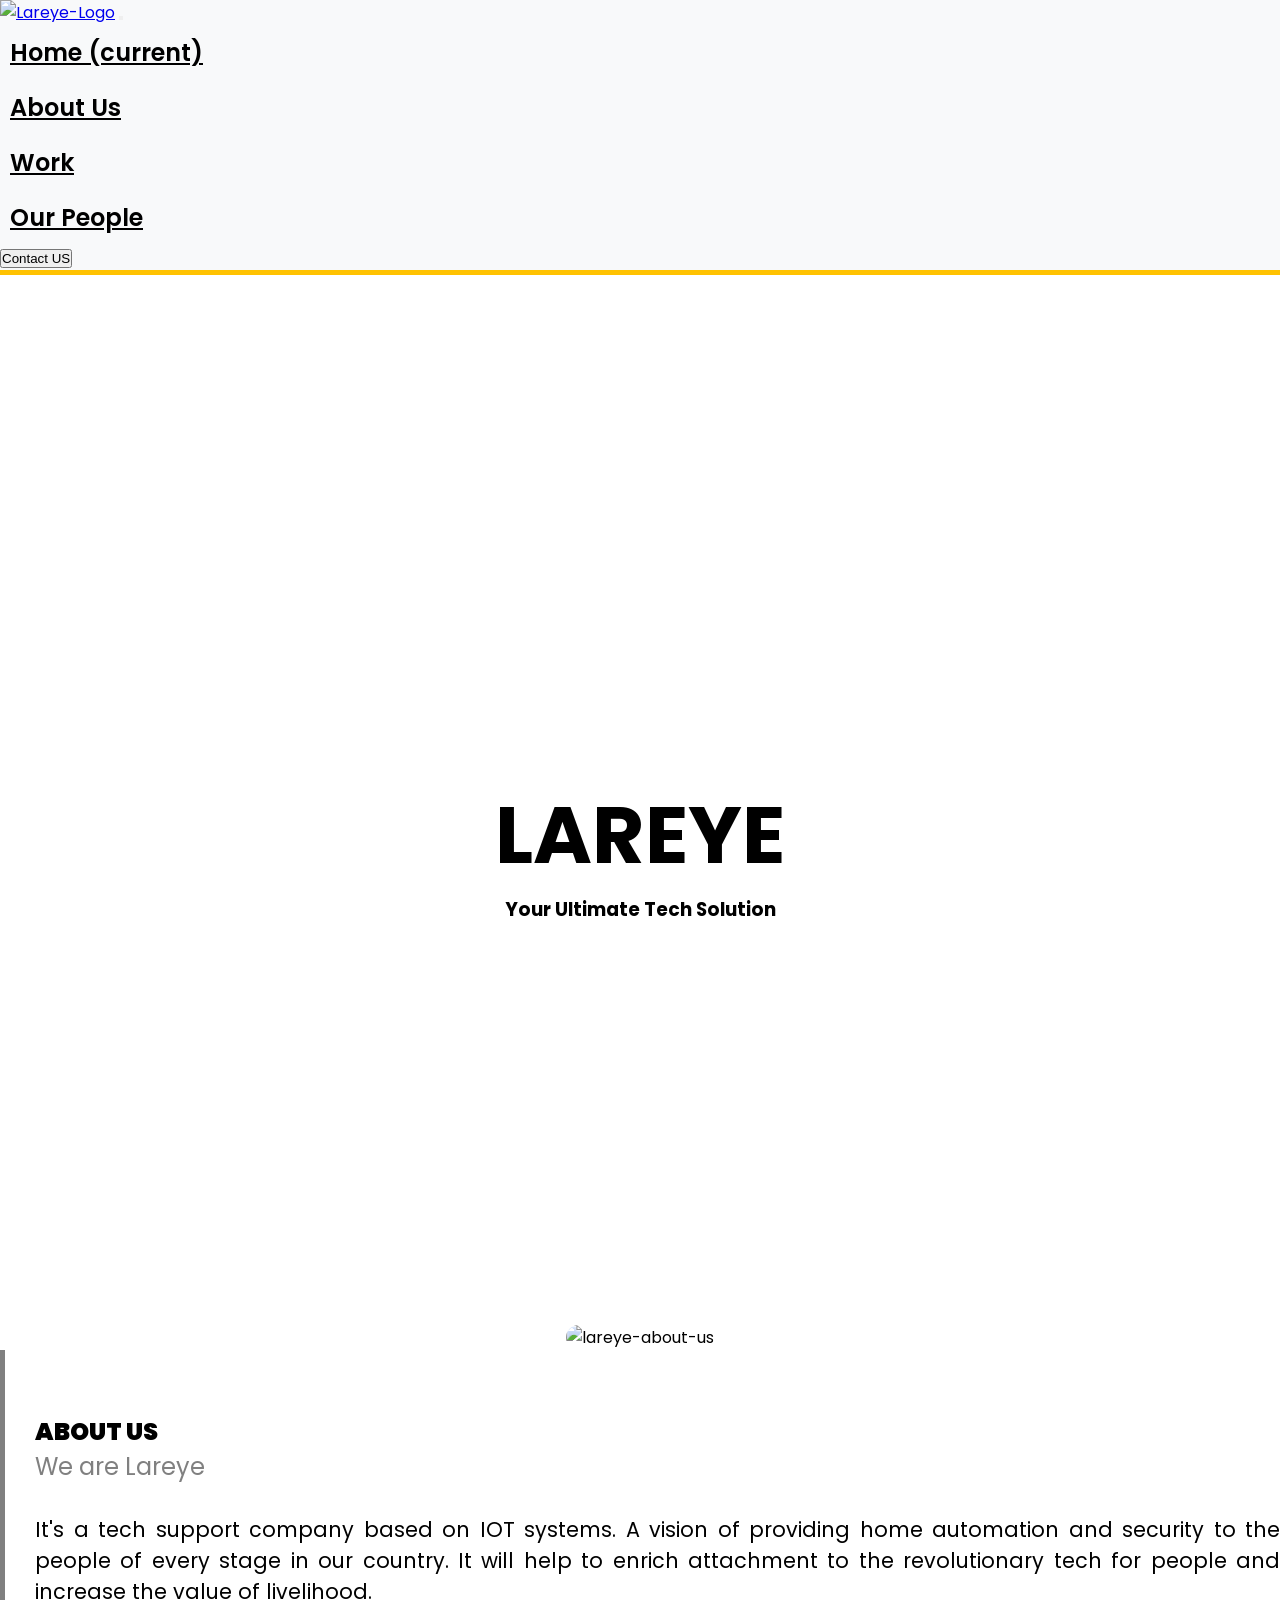
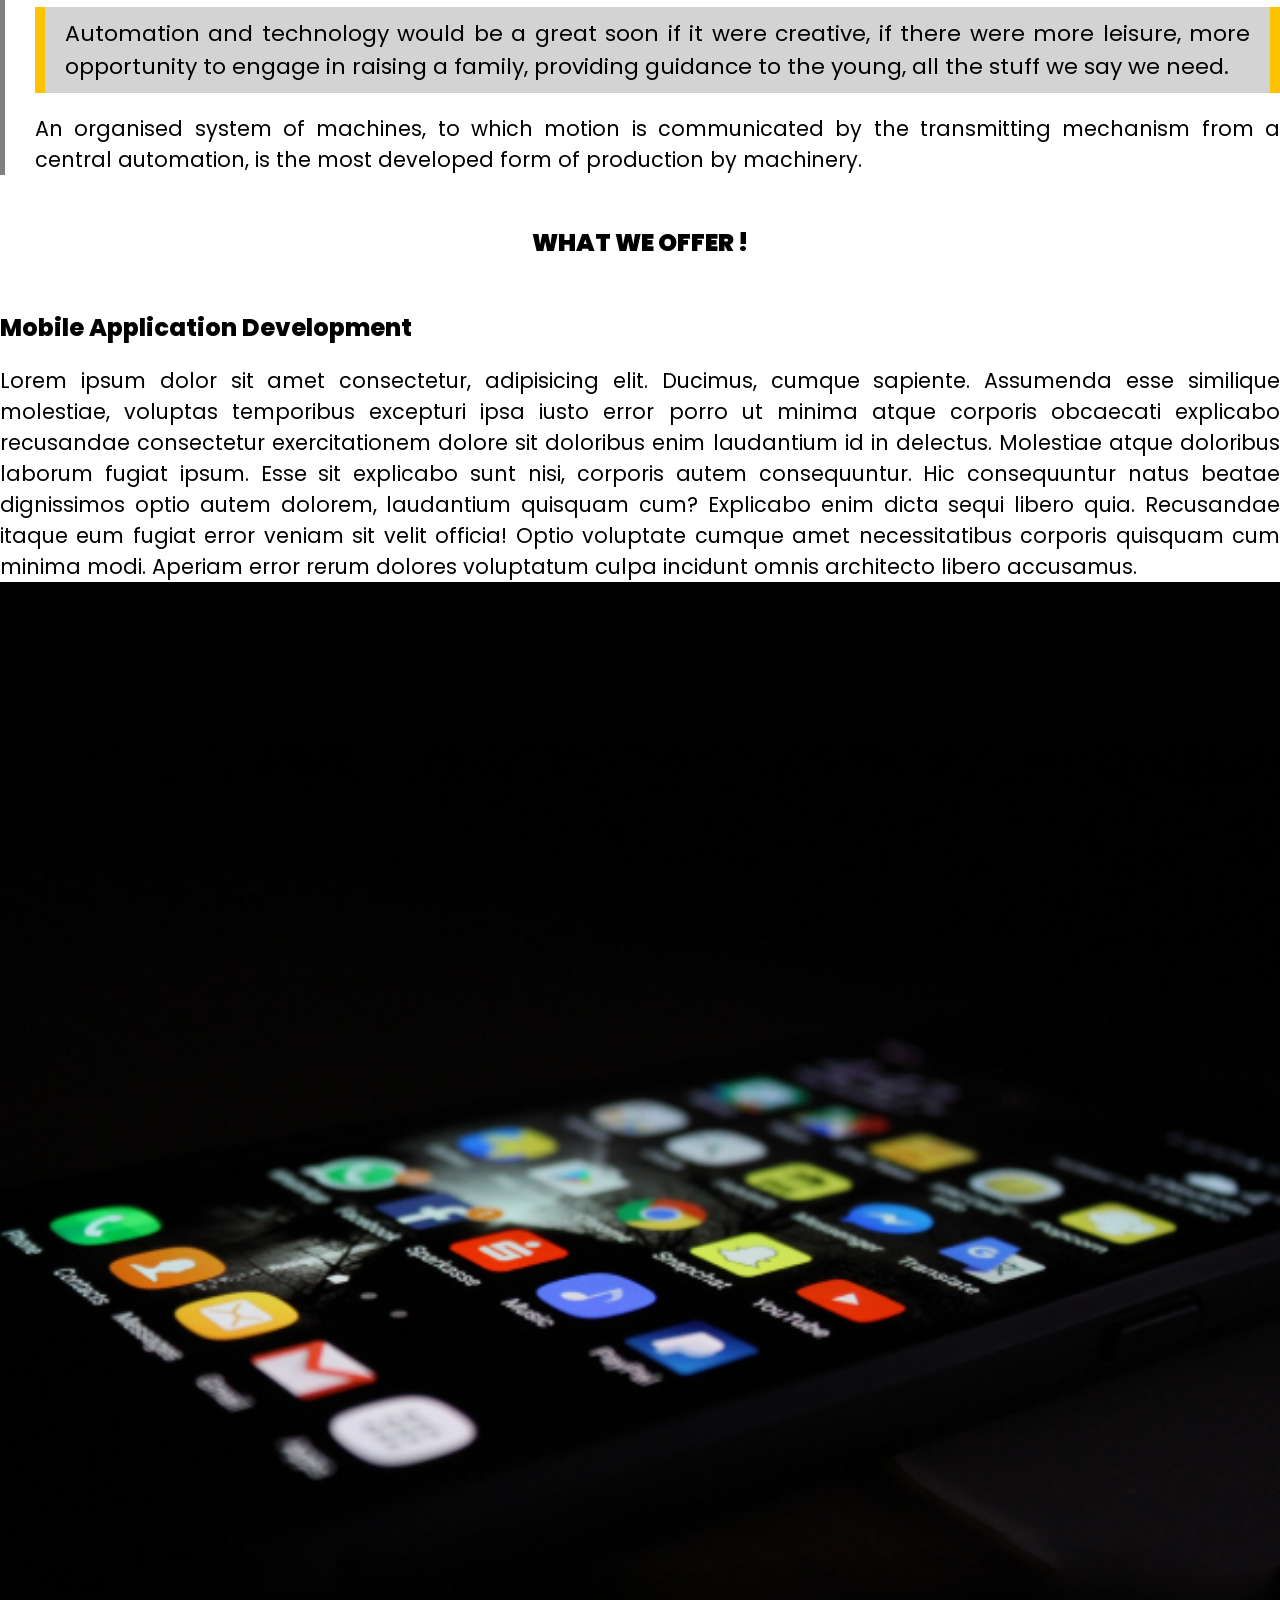
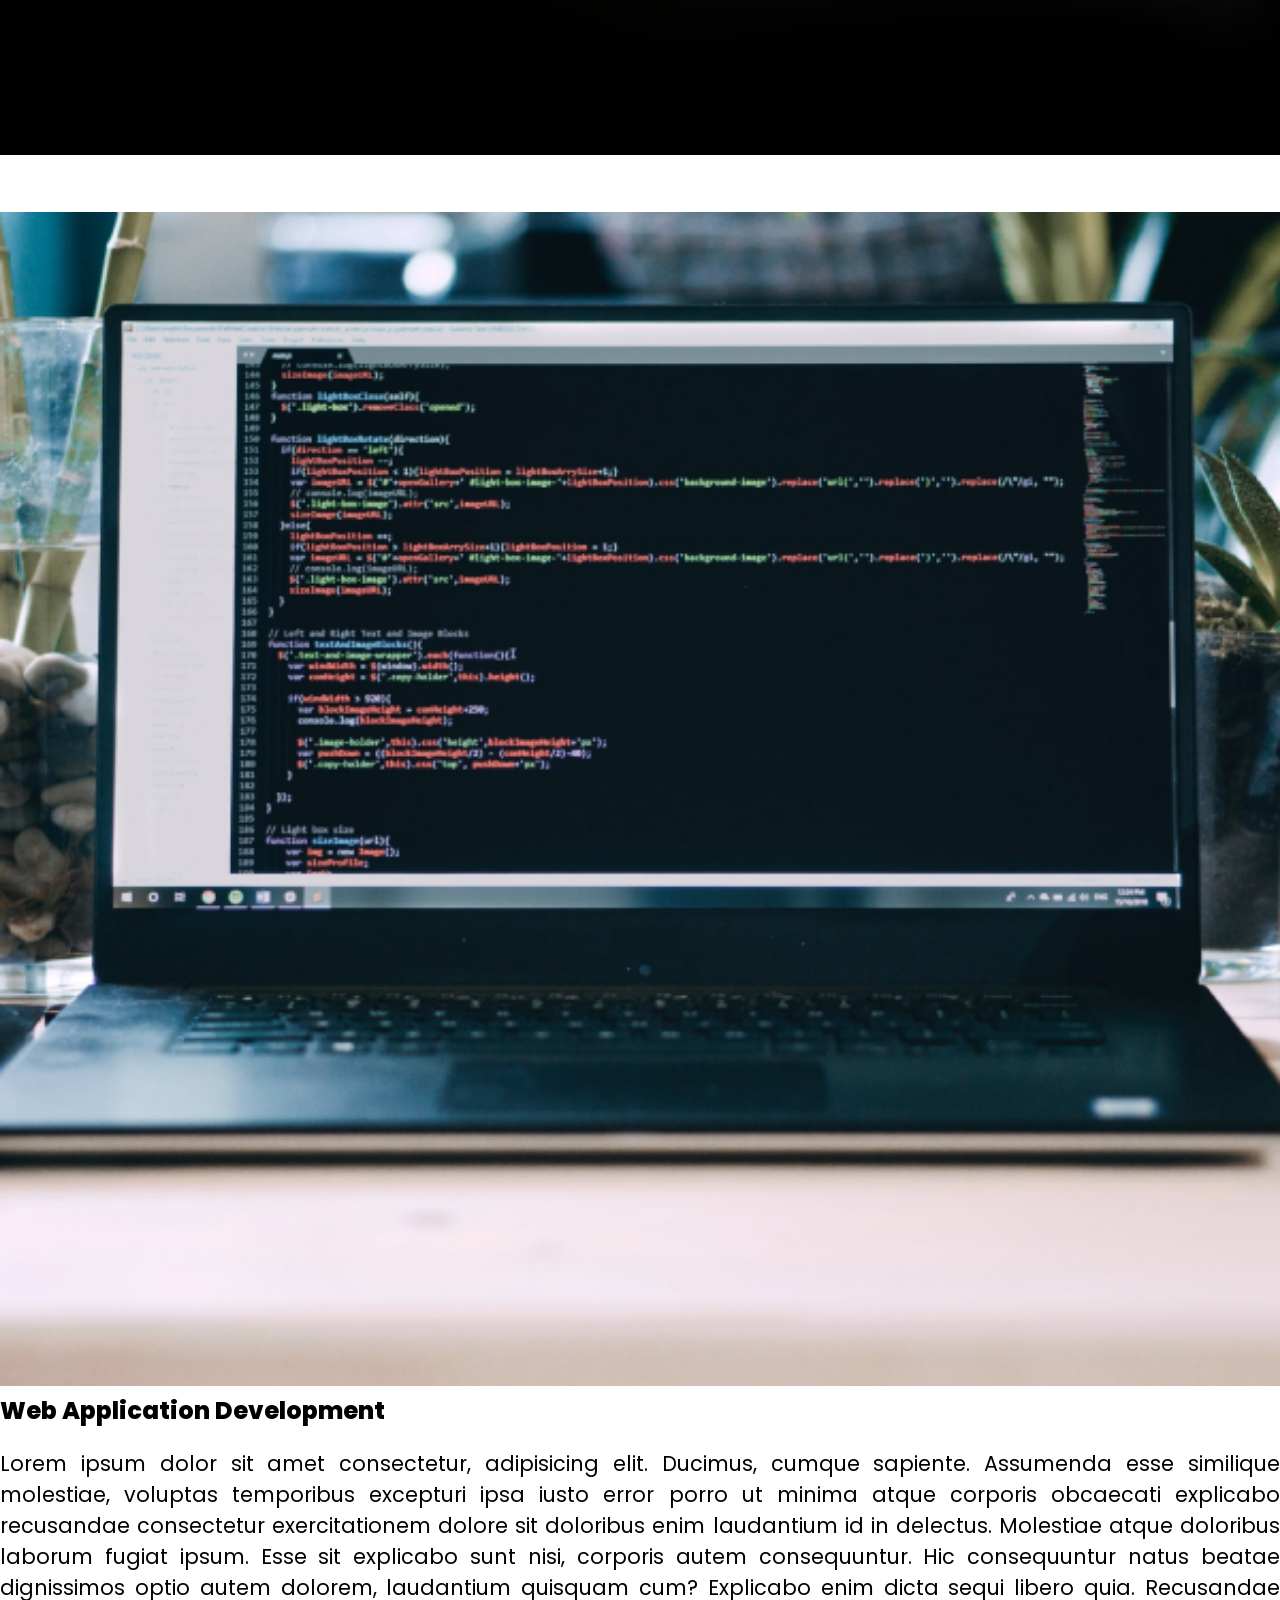
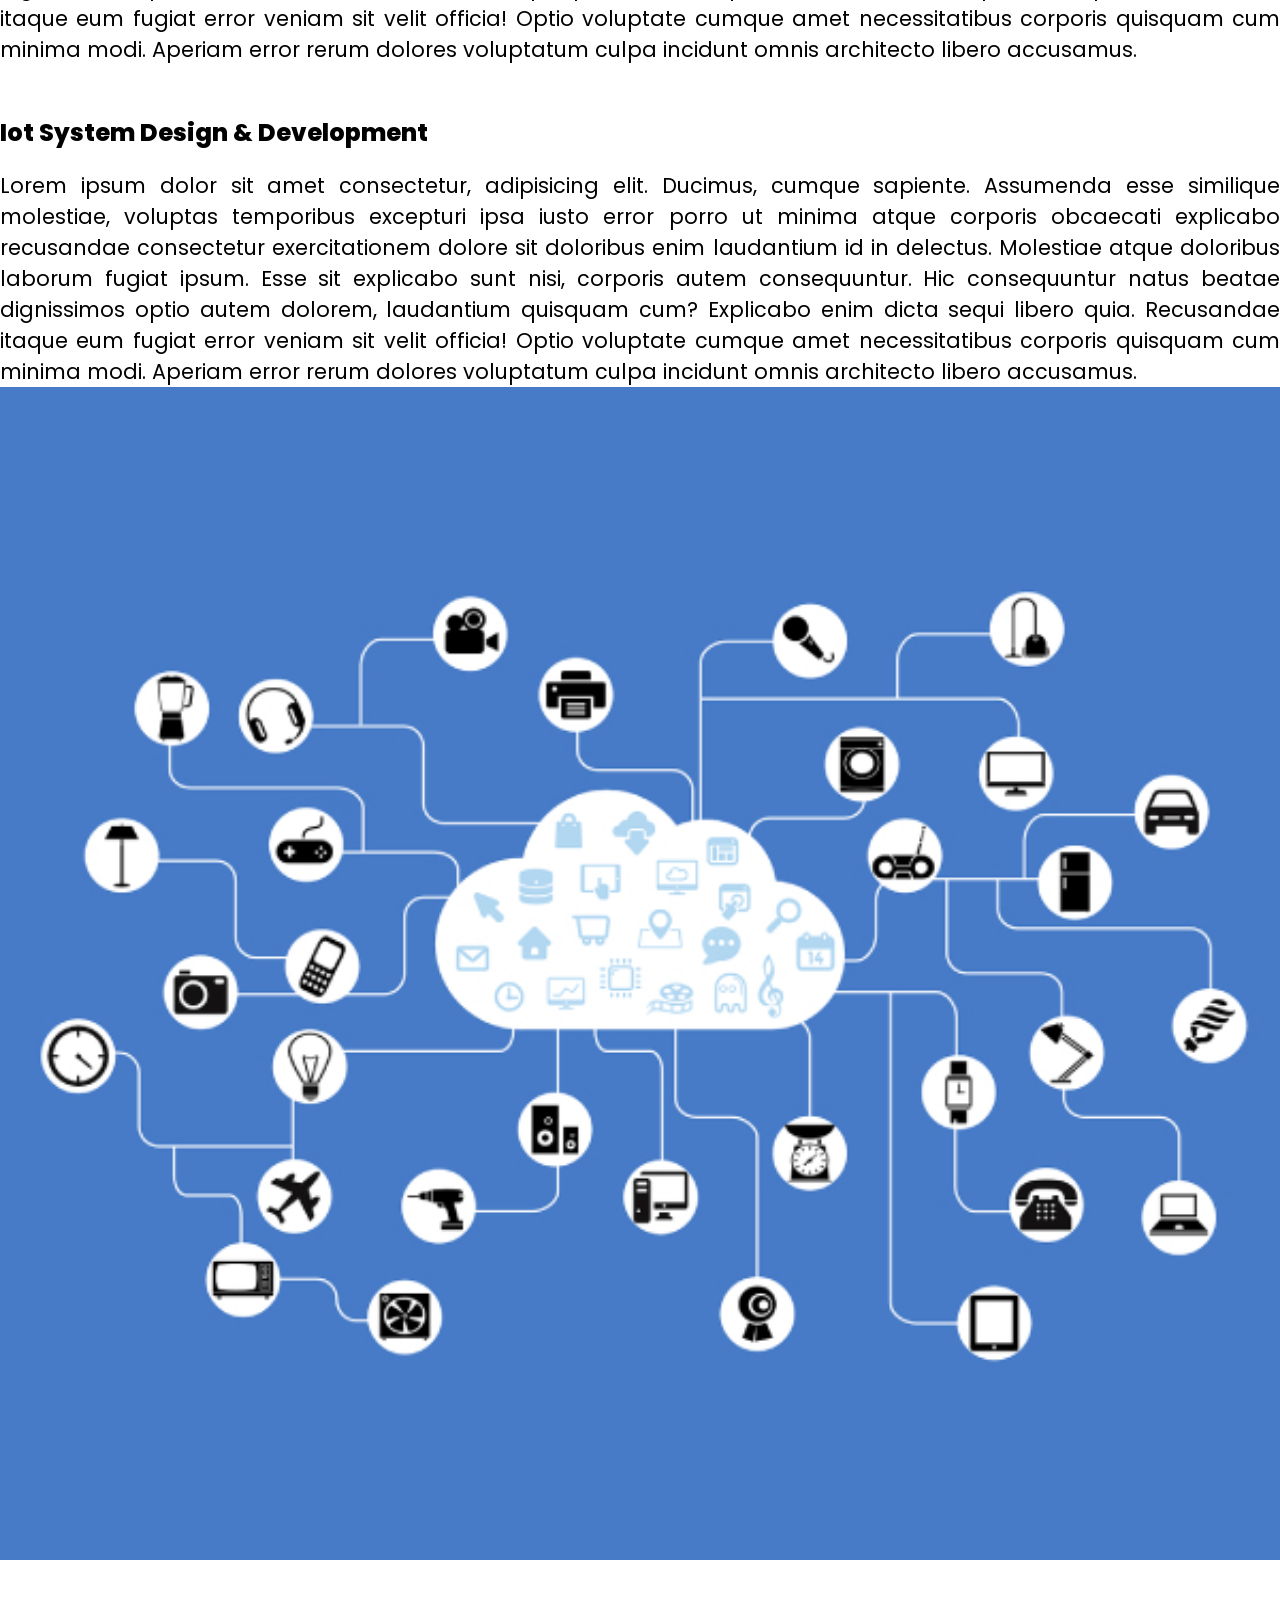
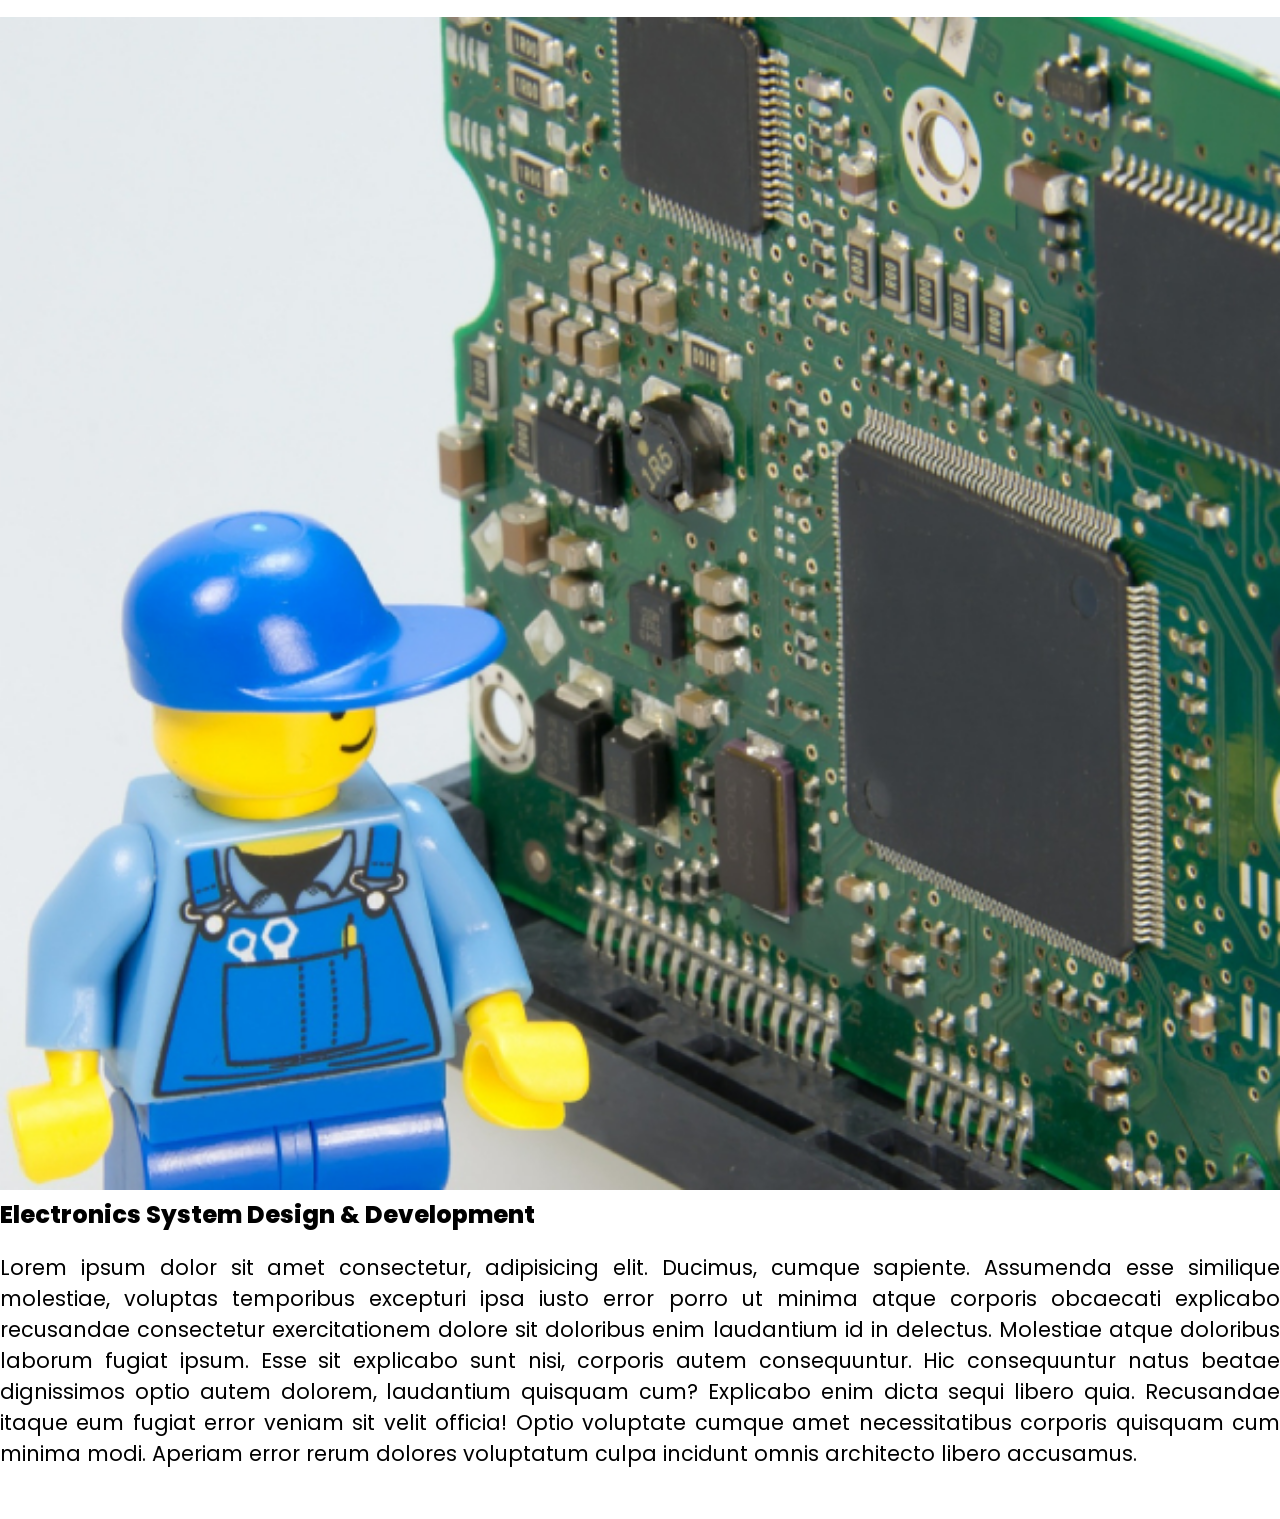
==== commit 5fa9db01: "redegined updated" ====
--- a/index.html
+++ b/index.html
@@ -1,57 +1,57 @@
-<!DOCTYPE html>
-<html lang="en" dir="ltr">
+<!doctype html>
+<html lang="en">
 
 <head>
+  <title>Lareye</title>
+  <link rel="shortcut icon" href="image/icon.ico" />
+  <!-- Required meta tags -->
   <meta charset="utf-8">
-  <meta name="viewport" content="width=device-width, initial-scale=1.0"><!-- responsive media query -->
-  <meta http-equiv="X-UA-Compatible" content="ie=edge"><!-- microsoft edge working query -->
-  <link rel="shortcut icon" href="image/icon.ico" />
-  <title>Lareye</title>
+  <meta name="viewport" content="width=device-width, initial-scale=1, shrink-to-fit=no">
+
+  <!-- Bootstrap CSS -->
+  <!-- <link rel="stylesheet" href="https://stackpath.bootstrapcdn.com/bootstrap/4.3.1/css/bootstrap.min.css"
+    integrity="sha384-ggOyR0iXCbMQv3Xipma34MD+dH/1fQ784/j6cY/iJTQUOhcWr7x9JvoRxT2MZw1T" crossorigin="anonymous"> -->
   <link rel="stylesheet" href="css/bootstrap.css">
-  <link rel="stylesheet" href="css/lareye-style.css">
-  <link rel="stylesheet" type="text/css" href="animation/animate.css">
-  </link>
-  <meta name="viewport" content="width=device-width, initial-scale=1">
-  <meta http-equiv="no-cache">
-  <!-- <link rel="stylesheet" href="https://cdnjs.cloudflare.com/ajax/libs/font-awesome/4.7.0/css/font-awesome.min.css"> -->
-  <link rel="stylesheet" href="https://cdnjs.cloudflare.com/ajax/libs/font-awesome/5.15.1/css/all.min.css"
-    integrity="sha512-+4zCK9k+qNFUR5X+cKL9EIR+ZOhtIloNl9GIKS57V1MyNsYpYcUrUeQc9vNfzsWfV28IaLL3i96P9sdNyeRssA=="
-    crossorigin="anonymous" />
+  <link rel="stylesheet" href="css/bootstrap.min.css">
+
+  <!--custom css-->
+  <link rel="stylesheet" href="css/styles.css">
+  <!--animation css-->
+  <!-- <link rel="stylesheet" type="text/css" href="animation/animate.css"> -->
 </head>
 
 <body>
-
-  <nav class="navbar fixed-top navbar-expand-lg navbar-light bg-light" id="navigation">
-    <a class="navbar-brand" href="#"> <img src="image/logo.png" alt="Logo"> </a>
-    <button class="navbar-toggler" type="button" data-toggle="collapse" data-target="#navbarSupportedContent"
-      aria-controls="navbarSupportedContent" aria-expanded="false" aria-label="Toggle navigation">
+  <nav class="navbar navbar-expand-lg navbar-light bg-light py-2">
+    <a class="navbar-brand" href="#"><img src="image/logo.png" alt="Lareye-Logo"></a>
+    <button class="navbar-toggler" type="button" data-toggle="collapse" data-target="#navbarTogglerDemo02"
+      aria-controls="navbarTogglerDemo02" aria-expanded="false" aria-label="Toggle navigation">
       <span class="navbar-toggler-icon"></span>
     </button>
-    <!-- optin -->
-    <div class="collapse navbar-collapse" id="navbarSupportedContent" style="margin-left: 20%;">
-      <ul class="navbar-nav mr-auto">
+
+    <div class="collapse navbar-collapse" id="navbarTogglerDemo02">
+      <ul class="navbar-nav mr-auto mt-2 mt-lg-0 mx-auto">
         <li class="nav-item active">
-          <a class="nav-link nav-link-hov1" href="#home" style="font-size: 20px;">Home <span
-              class="sr-only">(current)</span></a>
+          <a class="nav-link" href="/">Home <span class="sr-only">(current)</span></a>
         </li>
         <li class="nav-item">
-          <a class="nav-link nav-link-hov2" href="#about" style="font-size: 20px;">About</a>
-        </li>
-        <li class="nav-item nav-link-hov1">
-          <a class="nav-link" href="#work" style="font-size: 20px;">Work</a>
+          <a class="nav-link" href="#about">About Us</a>
         </li>
         <li class="nav-item">
-          <a class="nav-link nav-link-hov2" href="#ourPopule" style="font-size: 20px;">Our People</a>
-        </li>
-        <li class="nav-item nav-link-hov1">
-          <a class="nav-link" href="#contact" style="font-size: 20px;">Contact</a>
+          <a class="nav-link" href="#">Work</a>
+        </li>
+        <li class="nav-item">
+          <a class="nav-link" href="#">Our People</a>
         </li>
       </ul>
+      <form class="form-inline my-2 my-lg-0">
+        <button class="btn btn-primary btn-lg my-2 my-sm-0" type="submit">Contact US</button>
+      </form>
     </div>
   </nav>
-  <div class="container-fluid" style="margin: 0px; padding: 0px;">
-
-    <div class="cover row" id="home" style="background-color: white;">
+
+  <!--hero area start-->
+  <section class="hero">
+    <!-- <div class="cover row" id="home" style="background-color: white;">
       <div class="col-md-12">
         <div class="canvasDiv">
           <canvas id="coverCanvas"></canvas>
@@ -77,468 +77,220 @@
             </div>
             <div class="col-lg-1 col-md-1 col-sm-0 col-xs-0"></div>
             <div class="col-lg-1 col-md-1 col-sm-12 col-xs-12">
-              <!-- <a class="btn btn-primary" href="#" role="button">IoT Dashboard</a> -->
+
             </div>
             <div class="col-lg-1 col-md-1 col-sm-0 col-xs-0"></div>
           </div>
         </div>
       </div>
-    </div>
-
-
-
-    <!-- about started -->
-    <div class="about" id="about">
-      <div class="row" style="background-color: white;">
-        <div class="col-md-1 col-lg-1 col-sm-1 col-xs-0"></div>
-        <div class="col-md-3 col-lg-3 col-sm-3 col-xs-0">
-          <img src="image/about-us.jpg" alt="image">
-        </div>
-        <div class="col-md-7 col-lg-7 col-sm-12 col-xs-12 about-textContents">
-
-          <div class="titleDiv">
-            <p id="index">01</p>
-            <div class="title">
-              <p><span>ABOUT US</span></p>
-              <p>We are Lareye</p>
-            </div>
-          </div>
-
+    </div> -->
+    <div class="hero-title">
+      <h1>LAREYE</h1>
+      <h3>Your Ultimate Tech Solution</h3>
+    </div>
+
+  </section>
+  <!--hero section end-->
+
+  <!--spacing-->
+  <section class="space"></section>
+  <!--spacing-->
+
+  <!--about us section start-->
+  <section class="about-us col-md-12" id="about">
+    <div class="row">
+      <div class="col-md-1"></div>
+      <div class="col-md-3 col-sm-12 about-us-left">
+        <div class="about-us-img">
+          <img src="image/about-us.jpg" alt="lareye-about-us">
+        </div>
+      </div>
+      <div class="col-md-1"></div>
+      <div class="col-md-6 col-sm-12 about-us-right">
+        <div class="about-us-title">
+          <h1 class="heading">about us</h1>
+          <p class="sub-heading">We are Lareye</p>
+        </div>
+        <div class="about-us-content">
           <p>It's a tech support company based on IOT systems.
             A vision of providing home automation and security to the people of every stage in our country.
             It will help to enrich attachment to the revolutionary tech for people and increase
             the value of livelihood.</p>
           <div class="motive">
-            <p>Automation and technology would be a great soon if it were creative,
-              if there were more leisure, more opportunity to engage in raising a family,
-              providing guidance to the young, all the stuff we say we need.</p>
+            Automation and technology would be a great soon if it were creative,
+            if there were more leisure, more opportunity to engage in raising a family,
+            providing guidance to the young, all the stuff we say we need.
           </div>
           <p>An organised system of machines, to which motion is communicated by
             the transmitting mechanism from a central automation, is the most developed
             form of production by machinery.</p>
         </div>
-        <div class="col-md-1 col-lg-4 col-sm-0 col-xs-0"></div>
-      </div>
-      <div class="about-shape"></div>
-    </div>
-    <!-- about ended -->
-    <!-- working section started -->
-    <div class="work" id="work">
-      <div class="row">
-        <div class="col-md-1 col-lg-1 col-sm-0 col-xs-0"></div>
-        <div class="col-md-10 col-lg-10 col-sm-12 col-xs-12">
-
-          <div class="titleDiv">
-            <p id="index">02</p>
-            <div class="title">
-              <p><span>Work</span></p>
-              <p>What we have</p>
-            </div>
-          </div>
-          <!-- Slider -->
-          <div id="carouselExampleIndicators" class="carousel slide" data-ride="carousel">
-            <ol class="carousel-indicators">
-              <li data-target="#carouselExampleIndicators" data-slide-to="0" class="active"></li>
-              <li data-target="#carouselExampleIndicators" data-slide-to="1"></li>
-              <li data-target="#carouselExampleIndicators" data-slide-to="2"></li>
-              <li data-target="#carouselExampleIndicators" data-slide-to="3"></li>
-              <li data-target="#carouselExampleIndicators" data-slide-to="4"></li>
-              <li data-target="#carouselExampleIndicators" data-slide-to="5"></li>
-            </ol>
-            <div class="carousel-inner">
-              <div class="carousel-item active work-slide">
-                <img class="d-block w-100" src="image/activity/iot.jpg" alt="First slide">
-                <div class="work-detail">
-                  <h2>Internet of Things(IoT)</h2>
-                  <p>We provide Hardware and software combining flexible usability devices.
-                    Remotely controlled and super handy devices known as IOT (Internet of Things).</p>
-                </div>
-              </div>
-              <div class="carousel-item work-slide">
-                <img class="d-block w-100" src="image/activity/android.jpg" alt="Second slide">
-                <div class="work-detail">
-                  <h2>Android app development</h2>
-                  <p>Interactive and Creative multitasking android application developing.</p>
-                </div>
-              </div>
-              <div class="carousel-item work-slide">
-                <img class="d-block w-100" src="image/activity/circuit.jpg" alt="Third slide">
-                <div class="work-detail">
-                  <h2>Circuit design</h2>
-                  <p>You can make any electronics devices according to your idea.
-                    Our Electronics experts will design and develop essential circuitry suitable for the product.</p>
-                </div>
-              </div>
-              <div class="carousel-item work-slide">
-                <img class="d-block w-100" src="image/activity/web.jpg" alt="Third slide">
-                <div class="work-detail">
-                  <h2>Web design and development</h2>
-                  <p>Responsive and stunning website designing is available here.</p>
-                </div>
-              </div>
-              <div class="carousel-item work-slide">
-                <img class="d-block w-100" src="image/activity/student.jpg" alt="Third slide">
-                <div class="work-detail">
-                  <h2>Students Technical supports and funding</h2>
-                  <p>University or College students can get tech support and funding
-                    for any kind of electronics or IT related projects.</p>
-                </div>
-              </div>
-              <div class="carousel-item work-slide">
-                <img class="d-block w-100" src="image/activity/support.jpg" alt="Third slide">
-                <div class="work-detail">
-                  <h2>Technical support</h2>
-                  <p>Hardware, software, Android, Web-Application all kind of technical supports are available here.</p>
-                </div>
-              </div>
-            </div>
-            <a class="carousel-control-prev" href="#carouselExampleIndicators" role="button" data-slide="prev"
-              style="background: rgba(255, 255, 26, .3);">
-              <span class="carousel-control-prev-icon" aria-hidden="true"></span>
-              <span class="sr-only">Previous</span>
-            </a>
-            <a class="carousel-control-next" href="#carouselExampleIndicators" role="button" data-slide="next"
-              style="background: rgba(255, 255, 26, .3);">
-              <span class="carousel-control-next-icon" aria-hidden="true"></span>
-              <span class="sr-only">Next</span>
-            </a>
-          </div>
-
-        </div>
-        <div class="col-md-1 col-lg-1 col-sm-0 col-xs-0"></div>
-      </div>
-    </div>
-    <!-- working section ended -->
-    <!-- our people section started -->
-    <div class=" our-popule" id="ourPopule">
-      <div class="row">
-        <div class="col-md-1 col-lg-1 col-sm-0 col-xs-0"></div>
-        <div class="col-md-10 col-lg-10 col-sm-12 col-xs-12">
-          <div class="titleDiv">
-            <p id="index">03</p>
-            <div class="title">
-              <p><span>Our People</span></p>
-              <p>Innovation makers</p>
-            </div>
-          </div>
-          <div class="row">
-            <div class="col-md-1 col-lg-1 col-sm-0 col-xs-0"></div>
-            <div class="col-md-10 col-lg-10 col-sm-12 col-xs-12">
-              <div class="row founder">
-                <div class="col-md-2 col-sm-0 col-xs-0"></div>
-                <div class="col-md-4 col-sm-12 col-xs-12">
-                  <div class="thumbnail">
-                    <img src="image/pouple/bidyut.jpg" alt="Bidyut Debnath">
-                    <p id="name">Bidyut Debnath</p>
-                    <p id="position">CEO & Founder</p>
-                    <div class="row">
-                      <div class="col-md-0 col-lg-3 col-sm-3 col-xs-3"></div>
-                      <div class="col-md-2 col-lg-2 col-sm-2 col-xs-2">
-                        <a href="https://www.facebook.com/bdnath" target="_blank"><i
-                            class="fab fa-facebook icon-style"></i></a>
-                      </div>
-                      <div class="col-md-2 col-lg-2 col-sm-2 col-xs-2">
-                        <a href="https://github.com/1992bidyut" target="_blank"><i
-                            class="fab fa-github icon-style"></i></a>
-                      </div>
-                      <div class="col-md-2 col-lg-2 col-sm-2 col-xs-2">
-                        <a href="https://www.linkedin.com/in/bdnath/" target="_blank"><i
-                            class="fab fa-linkedin icon-style"></i></a>
-                      </div>
-                      <div class="col-md-0 col-lg-3 col-sm-3 col-xs-3"></div>
-                    </div>
-                  </div>
-                </div>
-                <div class="col-md-4 col-sm-12 col-xs-12">
-                  <div class="thumbnail">
-                    <img src="image/pouple/omar.jpg" alt="Omar Bin Reza Mahee">
-                    <p id="name">Omar Bin Reza Mahee</p>
-                    <p id="position">Chief Business Officer & Co-founder</p>
-                    <div class="row">
-                      <div class="col-md-0 col-lg-4 col-sm-4 col-xs-0"></div>
-                      <div class="col-md-2 col-lg-2 col-sm-2 col-xs-3">
-                        <a href="https://www.facebook.com/albert.maheestein" target="_blank"><i
-                            class="fab fa-facebook icon-style"></i></a>
-                      </div>
-                      <!-- <div class="col-md-2 col-lg-2 col-sm-2 col-xs-3">
-                        <a href="#"><i class="fa fa-google-plus icon-style"></i></a>
-                      </div> -->
-                      <div class="col-md-2 col-lg-2 col-sm-2 col-xs-3">
-                        <a href="https://www.linkedin.com/in/omarmahee/" target="_blank"><i
-                            class="fab fa-linkedin icon-style"></i></a>
-                      </div>
-                      <div class="col-md-0 col-lg-4 col-sm-4 col-xs-0"></div>
-                    </div>
-                  </div>
-                </div>
-                <div class="col-md-2 col-sm-0 col-xs-0"></div>
-              </div>
-              <div class="row team">
-                <div class="col-md-3 col-lg-3 col-sm-12 col-xs-12">
-                  <div class="thumbnail">
-                    <img src="image/pouple/subrota.jpg" alt="Subrota Debnath">
-                    <p id="name">Subrota Debnath</p>
-                    <p id="position">Mobile Application Developer</p>
-                    <div class="row">
-                      <div class="col-md-0 col-lg-3 col-sm-3 col-xs-0"></div>
-                      <div class="col-md-2 col-lg-2 col-sm-2 col-xs-3">
-                        <a href="https://www.facebook.com/Subrota.Debnath.Shuvro" target="_blank"><i
-                            class="fab fa-facebook icon-style"></i></a>
-                      </div>
-                      <div class="col-md-2 col-lg-2 col-sm-2 col-xs-3">
-                        <a href="https://github.com/SubrotaDebnath" target="_blank"><i
-                            class="fab fa-github icon-style"></i></a>
-                      </div>
-                      <div class="col-md-2 col-lg-2 col-sm-2 col-xs-3">
-                        <a href="https://www.linkedin.com/in/subrota-debnath/" target="_blank"><i
-                            class="fab fa-linkedin icon-style"></i></a>
-                      </div>
-                      <div class="col-md-0 col-lg-3 col-sm-3 col-xs-0"></div>
-                    </div>
-                  </div>
-                </div>
-                <div class="col-md-3 col-lg-3 col-sm-12 col-xs-12">
-                  <div class="thumbnail">
-                    <img src="image/pouple/saikat.jpg" alt="Saikat Roy">
-                    <p id="name">Saikat Roy</p>
-                    <p id="position">Web Application Developer</p>
-                    <div class="row">
-                      <div class="col-md-0 col-lg-3 col-sm-3 col-xs-0"></div>
-                      <div class="col-md-2 col-lg-2 col-sm-2 col-xs-3">
-                        <a href="https://www.facebook.com/njmsaikat"><i class="fab fa-facebook icon-style"></i></a>
-                      </div>
-                      <div class="col-md-2 col-lg-2 col-sm-2 col-xs-3">
-                        <a href="https://github.com/njmsaikat" target="_blank"><i
-                            class="fab fa-github icon-style"></i></a>
-                      </div>
-                      <div class="col-md-2 col-lg-2 col-sm-2 col-xs-3">
-                        <a href="https://www.linkedin.com/in/njmsaikat/" target="_blank"><i
-                            class="fab fa-linkedin icon-style"></i></a>
-                      </div>
-                      <div class="col-md-0 col-lg-3 col-sm-3 col-xs-0"></div>
-                    </div>
-                  </div>
-                </div>
-
-                <div class="col-md-3 col-md-3 col-lg-3 col-sm-12 col-xs-12">
-                  <div class="thumbnail">
-                    <img src="image/pouple/omi.jpg" alt="Waliur Rahman Omi">
-                    <p id="name">Waliur Rahman Omi</p>
-                    <p id="position">Senior Hardware R&D</p>
-                    <div class="row">
-                      <div class="col-md-0 col-lg-4 col-sm-4 col-xs-0"></div>
-                      <div class="col-md-2 col-lg-2 col-sm-2 col-xs-3">
-                        <a href="https://www.facebook.com/oaliur.rahman.007" target="_blank"><i
-                            class="fab fa-facebook icon-style"></i></a>
-                      </div>
-                      <!-- <div class="col-md-2 col-lg-2 col-sm-2 col-xs-3">
-                        <a href="#"><i class="fab fa-github icon-style"></i></a>
-                      </div> -->
-                      <div class="col-md-2 col-lg-2 col-sm-2 col-xs-3">
-                        <a href="https://www.linkedin.com/in/waliur-rahman-omi-1b8281186/" target="_blank"><i
-                            class="fab fa-linkedin icon-style"></i></a>
-                      </div>
-                      <div class="col-md-0 col-lg-4 col-sm-4 col-xs-0"></div>
-                    </div>
-                  </div>
-                </div>
-                <div class="col-md-3 col-lg-3 col-sm-12 col-xs-12">
-                  <div class="thumbnail">
-                    <img src="image/pouple/anwar.jpg" alt="Anwarul azim">
-                    <p id="name">Anwarul azim</p>
-                    <p id="position">Senior Web Application Developer</p>
-                    <div class="row">
-                      <div class="col-md-0 col-lg-4 col-sm-4 col-xs-0"></div>
-                      <div class="col-md-2 col-lg-2 col-sm-2 col-xs-3">
-                        <a href="https://www.facebook.com/anwar.fcf"><i class="fab fa-facebook icon-style"
-                            target="_blank"></i></a>
-                      </div>
-                      <!-- <div class="col-md-2 col-lg-2 col-sm-2 col-xs-3">
-                        <a href="#"><i class="fab fa-github icon-style"></i></a>
-                      </div> -->
-                      <div class="col-md-2 col-lg-2 col-sm-2 col-xs-3">
-                        <a href="https://www.linkedin.com/in/anwarul-azim-853011107/" target="_blank"><i
-                            class="fab fa-linkedin icon-style"></i></a>
-                      </div>
-                      <div class="col-md-0 col-lg-4 col-sm-4 col-xs-0"></div>
-                    </div>
-                  </div>
-                </div>
-              </div>
-              <div class="row team">
-                <div class="col-md-3 col-lg-3 col-sm-12 col-xs-12">
-                  <div class="thumbnail">
-                    <img src="image/pouple/nihal.jpg" alt="Md. Inteser Ali Khan Nihal">
-                    <p id="name">Md. Inteser Ali Khan Nihal</p>
-                    <p id="position">Digital Communication Executive</p>
-                    <div class="row">
-                      <div class="col-md-0 col-lg-4 col-sm-4 col-xs-0"></div>
-                      <div class="col-md-2 col-lg-2 col-sm-2 col-xs-3">
-                        <a href="https://www.facebook.com/nil.nihalkhan" target="_blank"><i
-                            class="fab fa-facebook icon-style"></i></a>
-                      </div>
-                      <!-- <div class="col-md-2 col-lg-2 col-sm-2 col-xs-3">
-                          <a href="https://github.com/Biplob14" target="_blank"><i
-                              class="fab fa-github icon-style"></i></a>
-                        </div> -->
-                      <div class="col-md-2 col-lg-2 col-sm-2 col-xs-3">
-                        <a href="https://www.linkedin.com/in/iakhannihal/" target="_blank"><i
-                            class="fab fa-linkedin icon-style"></i></a>
-                      </div>
-                      <div class="col-md-0 col-lg-4 col-sm-4 col-xs-0"></div>
-                    </div>
-                  </div>
-                </div>
-                <div class="col-md-3 col-lg-3 col-sm-12 col-xs-12">
-                  <div class="thumbnail">
-                    <img src="image/pouple/biplob.jpg" alt="Sadekur Rahaman Biplob">
-                    <p id="name">Sadekur Rahaman Biplob</p>
-                    <p id="position">Web Application Developer</p>
-                    <div class="row">
-                      <div class="col-md-0 col-lg-3 col-sm-3 col-xs-0"></div>
-                      <div class="col-md-2 col-lg-2 col-sm-2 col-xs-3">
-                        <a href="https://www.facebook.com/srbiplob" target="_blank"><i
-                            class="fab fa-facebook icon-style"></i></a>
-                      </div>
-                      <div class="col-md-2 col-lg-2 col-sm-2 col-xs-3">
-                        <a href="https://github.com/Biplob14" target="_blank"><i
-                            class="fab fa-github icon-style"></i></a>
-                      </div>
-                      <div class="col-md-2 col-lg-2 col-sm-2 col-xs-3">
-                        <a href="https://www.linkedin.com/in/sadekur-rahaman-a33842b8/" target="_blank"><i
-                            class="fab fa-linkedin icon-style"></i></a>
-                      </div>
-                      <div class="col-md-0 col-lg-3 col-sm-3 col-xs-0"></div>
-                    </div>
-                  </div>
-                </div>
-                <div class="col-md-3 col-sm-12 col-xs-12">
-                  <div class="thumbnail">
-                    <img src="image/pouple/mk.jpg" alt="Md. Kazi Elius">
-                    <p id="name">Md. Kazi Elias</p>
-                    <p id="position">Hardware R&D Engineer</p>
-                    <div class="row">
-                      <div class="col-md-0 col-sm-4 col-xs-0"></div>
-                      <div class="col-md-2 col-sm-2 col-xs-3">
-                        <a href="https://www.facebook.com/mmkelias"><i class="fab fa-facebook icon-style"
-                            target="_blank"></i></a>
-                      </div>
-                      <!-- <div class="col-md-2 col-lg-2 col-sm-2 col-xs-3">
-                          <a href="#"><i class="fab fa-github icon-style"></i></a>
-                        </div> -->
-                      <div class="col-md-2 col-sm-2 col-xs-3">
-                        <a href="https://www.linkedin.com/in/kazi-elias-0038b51b9/" target="_blank"><i
-                            class="fab fa-linkedin icon-style"></i></a>
-                      </div>
-                      <div class="col-md-4 col-sm-4 col-xs-0"></div>
-                    </div>
-                  </div>
-                </div>
-                <div class="col-md-3 col-sm-12 col-xs-12">
-                  <div class="thumbnail">
-                    <img src="image/pouple/roni.jpg" alt="Tufayel Ahamed">
-                    <p id="name">Tufayel Ahamed</p>
-                    <p id="position">Tech Co-ordinator & Android Application Developer</p>
-                    <div class="row">
-                      <div class="col-md-4 col-sm-4 col-xs-0"></div>
-                      <div class="col-md-2 col-sm-2 col-xs-3">
-                        <a href="https://www.facebook.com/tufayel.ahamed.71" target="_blank"><i
-                            class="fab fa-facebook icon-style"></i></a>
-                      </div>
-                      <!-- <div class="col-md-2 col-lg-2 col-sm-2 col-xs-3">
-                          <a href="#"><i class="fa fa-google-plus icon-style"></i></a>
-                        </div> -->
-                      <div class="col-md-2 col-sm-2 col-xs-3">
-                        <a href="https://www.linkedin.com/in/tufayel-ahamed-00879210b/" target="_blank"><i
-                            class="fab fa-linkedin icon-style"></i></a>
-                      </div>
-                      <div class="col-md-4 col-sm-4 col-xs-0"></div>
-                    </div>
-                  </div>
-                </div>
-
-              </div>
-              <div class="col-md-1 col-lg-1 col-sm-0 col-xs-0"></div>
-            </div>
-          </div>
-
-          <div class="col-md-1 col-lg-1 col-sm-0 col-xs-0"></div>
-        </div>
-
-      </div>
-      <!-- working section ended -->
-      <!-- contact section started -->
-      <div class="contact" id="contact">
-        <div class="row">
-          <div class="col-md-1 col-lg-1 col-sm-1 col-xs-1"></div>
-          <div class="col-md-10 col-lg-10 col-sm-10 col-xs-10">
-            <div class="titleDiv">
-              <p id="index">04</p>
-              <div class="title">
-                <p><span>Contact</span></p>
-                <p>We are alwaye here for you</p>
-              </div>
-              <div class="row">
-                <div class="col-md-1 col-lg-1 col-sm-1 col-xs-1"></div>
-                <div class="col-md-4 col-lg-4 col-sm-10 col-xs-10 address">
-                  <h3>Address:</h3>
-                  <p>340/5, Raziya Villa</p>
-                  <p>Jafrabad, Mohammadpur</p>
-                  <p>Dhaka-1207</p>
-                  <p></p>
-                  <p>Email: admin@lareye.com</p>
-                </div>
-                <!--emailing-->
-                <div class="col-md-6 col-lg-6 col-sm-10 col-xs-10 email">
-                  <form style="text-align: left;" action="sendEmail.php" enctype="multipart/form-data" method="post">
-                    <div class="form-group">
-                      <label for="exampleInputEmail1">Enter your Email</label>
-                      <input type="email" class="form-control" name="email" placeholder="Your email">
-                    </div>
-                    <div class="form-group">
-                      <label for="exampleInputSubject">Subject</label>
-                      <input type="text" class="form-control" name="subject" placeholder="Subject">
-                    </div>
-                    <div class="form-group">
-                      <label for="exampleInputDisription">Discription</label>
-                      <textarea name="emailBody" class="form-control" laceholder="Discription"
-                        style="width:100%;height:150px;"></textarea>
-                      <!-- <input type="text" class="form-control" name="emailBody" placeholder="discription" style="height: 50px;"> -->
-                    </div>
-                    <div class="form-group">
-                      <button name="btn-submit" type="submit" class="btn btn-default">Submit</button>
-                      <button name="btn-cancle" type="cancle" class="btn btn-default">Cancle</button>
-                    </div>
-                  </form>
-                </div>
-                <div class="col-md-1 col-lg-1 col-sm-1 col-xs-1"></div>
-              </div>
-            </div>
-          </div>
-          <div class="col-md-1 col-lg-1 col-sm-1 col-xs-1"></div>
-        </div>
-
-      </div>
-      <!-- contact section ended -->
-      <!-- putter section started -->
-      <div class="row" style="background-color: #3C4859">
-        <div class="col-md-12">
-          <p style="text-align: center; color: white; padding-top: 5px;"> © Copyright 2018, All Rights Reserved to
-            Lareye. Developed by <a href="https://www.linkedin.com/in/bdnath">Bidyut</a>
-          </p>
-        </div>
-      </div>
-      <!-- contact section ended -->
-
-    </div>
-    <script src="https://code.jquery.com/jquery-3.2.1.slim.min.js"
-      integrity="sha384-KJ3o2DKtIkvYIK3UENzmM7KCkRr/rE9/Qpg6aAZGJwFDMVNA/GpGFF93hXpG5KkN" crossorigin="anonymous">
-      </script>
-    <script src="https://cdnjs.cloudflare.com/ajax/libs/popper.js/1.12.9/umd/popper.min.js"
-      integrity="sha384-ApNbgh9B+Y1QKtv3Rn7W3mgPxhU9K/ScQsAP7hUibX39j7fakFPskvXusvfa0b4Q" crossorigin="anonymous">
-      </script>
-    <script type="text/javascript" src="js/bootstrap.js"></script>
-    <script type="text/javascript" src="js/lareye-javascript.js"></script>
+      </div>
+      <div class="col-md-1"></div>
+    </div>
+  </section>
+  <!--about us section end-->
+
+  <!--spacing-->
+  <section class="space"></section>
+  <!--spacing-->
+
+  <!--feature section starts-->
+  <section class="features col-md-12">
+    <div class="features-title">
+      <h1 class="heading">What We Offer !</h1>
+      <!-- <div class="underline"></div> -->
+    </div>
+    <!--spacing-->
+    <section class="space"></section>
+    <!--spacing-->
+
+    <div class="row mobile-app-section">
+      <div class="col-md-2"></div>
+      <div class="col-md-4">
+        <div class="features-text">
+          <div class="features-text-content">
+            <h2 class="title">Mobile Application Development</h2>
+            <p>Lorem ipsum dolor sit amet consectetur, adipisicing elit. Ducimus, cumque sapiente. Assumenda esse
+              similique molestiae, voluptas temporibus excepturi ipsa iusto error porro ut minima atque corporis
+              obcaecati explicabo recusandae consectetur exercitationem dolore sit doloribus enim laudantium id in
+              delectus. Molestiae atque doloribus laborum fugiat ipsum. Esse sit explicabo sunt nisi, corporis autem
+              consequuntur. Hic consequuntur natus beatae dignissimos optio autem dolorem, laudantium quisquam cum?
+              Explicabo enim dicta sequi libero quia. Recusandae itaque eum fugiat error veniam sit velit officia! Optio
+              voluptate cumque amet necessitatibus corporis quisquam cum minima modi. Aperiam error rerum dolores
+              voluptatum culpa incidunt omnis architecto libero accusamus.</p>
+
+          </div>
+        </div>
+
+      </div>
+      <div class="col-md-4">
+        <div class="features-img">
+          <img src="image/activity/mobile-app.jpg" alt="">
+        </div>
+      </div>
+      <div class="col-md-2"></div>
+    </div>
+    <!--spacing-->
+    <section class="space"></section>
+    <!--spacing-->
+    <div class="row web-app-section">
+      <div class="col-md-2"></div>
+      <div class="col-md-4">
+        <div class="features-img">
+          <img src="image/activity/web-dev.jpg" alt="">
+        </div>
+      </div>
+      <div class="col-md-4">
+        <div class="features-text">
+          <div class="features-text-content">
+            <h2 class="title">Web Application Development</h2>
+            <p>Lorem ipsum dolor sit amet consectetur, adipisicing elit. Ducimus, cumque sapiente. Assumenda esse
+              similique molestiae, voluptas temporibus excepturi ipsa iusto error porro ut minima atque corporis
+              obcaecati explicabo recusandae consectetur exercitationem dolore sit doloribus enim laudantium id in
+              delectus. Molestiae atque doloribus laborum fugiat ipsum. Esse sit explicabo sunt nisi, corporis autem
+              consequuntur. Hic consequuntur natus beatae dignissimos optio autem dolorem, laudantium quisquam cum?
+              Explicabo enim dicta sequi libero quia. Recusandae itaque eum fugiat error veniam sit velit officia! Optio
+              voluptate cumque amet necessitatibus corporis quisquam cum minima modi. Aperiam error rerum dolores
+              voluptatum culpa incidunt omnis architecto libero accusamus.</p>
+
+          </div>
+        </div>
+      </div>
+      <div class="col-md-2"></div>
+    </div>
+    <!--spacing-->
+    <section class="space"></section>
+    <!--spacing-->
+
+    <div class="row iot-system-section">
+      <div class="col-md-2"></div>
+      <div class="col-md-4">
+        <div class="features-text">
+          <div class="features-text-content">
+            <h2 class="title">Iot System Design & Development</h2>
+            <p>Lorem ipsum dolor sit amet consectetur, adipisicing elit. Ducimus, cumque sapiente. Assumenda esse
+              similique molestiae, voluptas temporibus excepturi ipsa iusto error porro ut minima atque corporis
+              obcaecati explicabo recusandae consectetur exercitationem dolore sit doloribus enim laudantium id in
+              delectus. Molestiae atque doloribus laborum fugiat ipsum. Esse sit explicabo sunt nisi, corporis autem
+              consequuntur. Hic consequuntur natus beatae dignissimos optio autem dolorem, laudantium quisquam cum?
+              Explicabo enim dicta sequi libero quia. Recusandae itaque eum fugiat error veniam sit velit officia! Optio
+              voluptate cumque amet necessitatibus corporis quisquam cum minima modi. Aperiam error rerum dolores
+              voluptatum culpa incidunt omnis architecto libero accusamus.</p>
+
+          </div>
+        </div>
+
+      </div>
+      <div class="col-md-4">
+        <div class="features-img">
+          <img src="image/activity/iot-system.jpg" alt="">
+        </div>
+      </div>
+      <div class="col-md-2"></div>
+    </div>
+    <!--spacing-->
+    <section class="space"></section>
+    <!--spacing-->
+    <div class="row electronics-device-section">
+      <div class="col-md-2"></div>
+      <div class="col-md-4">
+        <div class="features-img">
+          <img src="image/activity/electronics.jpg" alt="">
+        </div>
+      </div>
+      <div class="col-md-4">
+        <div class="features-text">
+          <div class="features-text-content">
+            <h2 class="title">Electronics System Design & Development</h2>
+            <p>Lorem ipsum dolor sit amet consectetur, adipisicing elit. Ducimus, cumque sapiente. Assumenda esse
+              similique molestiae, voluptas temporibus excepturi ipsa iusto error porro ut minima atque corporis
+              obcaecati explicabo recusandae consectetur exercitationem dolore sit doloribus enim laudantium id in
+              delectus. Molestiae atque doloribus laborum fugiat ipsum. Esse sit explicabo sunt nisi, corporis autem
+              consequuntur. Hic consequuntur natus beatae dignissimos optio autem dolorem, laudantium quisquam cum?
+              Explicabo enim dicta sequi libero quia. Recusandae itaque eum fugiat error veniam sit velit officia! Optio
+              voluptate cumque amet necessitatibus corporis quisquam cum minima modi. Aperiam error rerum dolores
+              voluptatum culpa incidunt omnis architecto libero accusamus.</p>
+
+          </div>
+        </div>
+      </div>
+      <div class="col-md-2"></div>
+    </div>
+  </section>
+
+  <!--feature section ends-->
+
+  <!--spacing-->
+  <section class="space"></section>
+  <!--spacing-->
+
+
+
+
+
+
+
+
+
+
+
+
+
+  <!-- Optional JavaScript -->
+  <!-- jQuery first, then Popper.js, then Bootstrap JS -->
+  <script src="https://code.jquery.com/jquery-3.3.1.slim.min.js"
+    integrity="sha384-q8i/X+965DzO0rT7abK41JStQIAqVgRVzpbzo5smXKp4YfRvH+8abtTE1Pi6jizo"
+    crossorigin="anonymous"></script>
+  <script src="https://cdnjs.cloudflare.com/ajax/libs/popper.js/1.14.7/umd/popper.min.js"
+    integrity="sha384-UO2eT0CpHqdSJQ6hJty5KVphtPhzWj9WO1clHTMGa3JDZwrnQq4sF86dIHNDz0W1"
+    crossorigin="anonymous"></script>
+  <script src="https://stackpath.bootstrapcdn.com/bootstrap/4.3.1/js/bootstrap.min.js"
+    integrity="sha384-JjSmVgyd0p3pXB1rRibZUAYoIIy6OrQ6VrjIEaFf/nJGzIxFDsf4x0xIM+B07jRM"
+    crossorigin="anonymous"></script>
+
+  <!--custom js-->
+  <!-- <script type="text/javascript" src="js/lareye-javascript.js"></script> -->
 </body>
 
 </html>
--- a/css/styles.css
+++ b/css/styles.css
@@ -0,0 +1,134 @@
+/* google font import*/
+@import url("https://fonts.googleapis.com/css2?family=Poppins&display=swap");
+/* color declaration*/
+/*heading declaration*/
+.heading {
+  text-transform: uppercase;
+  font-weight: 900 !important;
+}
+
+/*sub heading declaration*/
+.sub-heading {
+  font-size: 24px;
+  color: #808080;
+}
+
+/*underline style*/
+.underline {
+  height: 5px;
+  background-color: #000;
+  width: 5%;
+}
+
+.title {
+  font-weight: 800;
+}
+
+/*space declaration*/
+.space {
+  height: 50px;
+}
+
+/*css reset*/
+* {
+  margin: 0;
+  padding: 0;
+  -webkit-box-sizing: border-box;
+          box-sizing: border-box;
+  position: relative;
+}
+
+/*body font-family*/
+body {
+  font-family: "Poppins", sans-serif;
+}
+
+body p {
+  font-size: 1.3rem;
+}
+
+/*navbar css*/
+.navbar {
+  background: #f8f9fa !important;
+  border-bottom: 5px solid #ffc201;
+}
+
+.navbar .nav-item {
+  padding: 10px;
+}
+
+.navbar .nav-link {
+  font-size: 24px;
+  font-weight: 600;
+  color: #000;
+}
+
+.navbar .nav-link:hover {
+  color: #fff;
+}
+
+/*hero section css*/
+.hero {
+  background: url(../image/cover.jpg);
+  height: 1000px;
+}
+
+.hero .hero-title {
+  text-align: center;
+  top: 50%;
+}
+
+.hero .hero-title h1 {
+  font-size: 5em;
+}
+
+/* about us section css*/
+.about-us-img {
+  text-align: center;
+}
+
+.about-us-img img {
+  width: 100%;
+  border-radius: 20px;
+}
+
+.about-us-right {
+  border-left: 5px solid #808080;
+  padding-left: 30px;
+  text-align: justify;
+  padding-top: 5%;
+}
+
+.about-us-right .about-us-title {
+  padding-bottom: 10px;
+}
+
+.about-us-right .about-us-content > p {
+  padding-top: 20px;
+}
+
+.about-us-right .motive {
+  font-size: 22px;
+  background-color: #d3d3d3;
+  padding: 10px 20px 10px 20px;
+  border-left: 10px solid #ffc201;
+  border-right: 10px solid #ffc201;
+}
+
+/*features section css*/
+.features-title {
+  text-align: center;
+}
+
+.features-text-content h2 {
+  padding-bottom: 20px;
+}
+
+.features-text-content p {
+  text-align: justify;
+}
+
+.features-img img {
+  width: 100%;
+}
+/*# sourceMappingURL=styles.css.map */
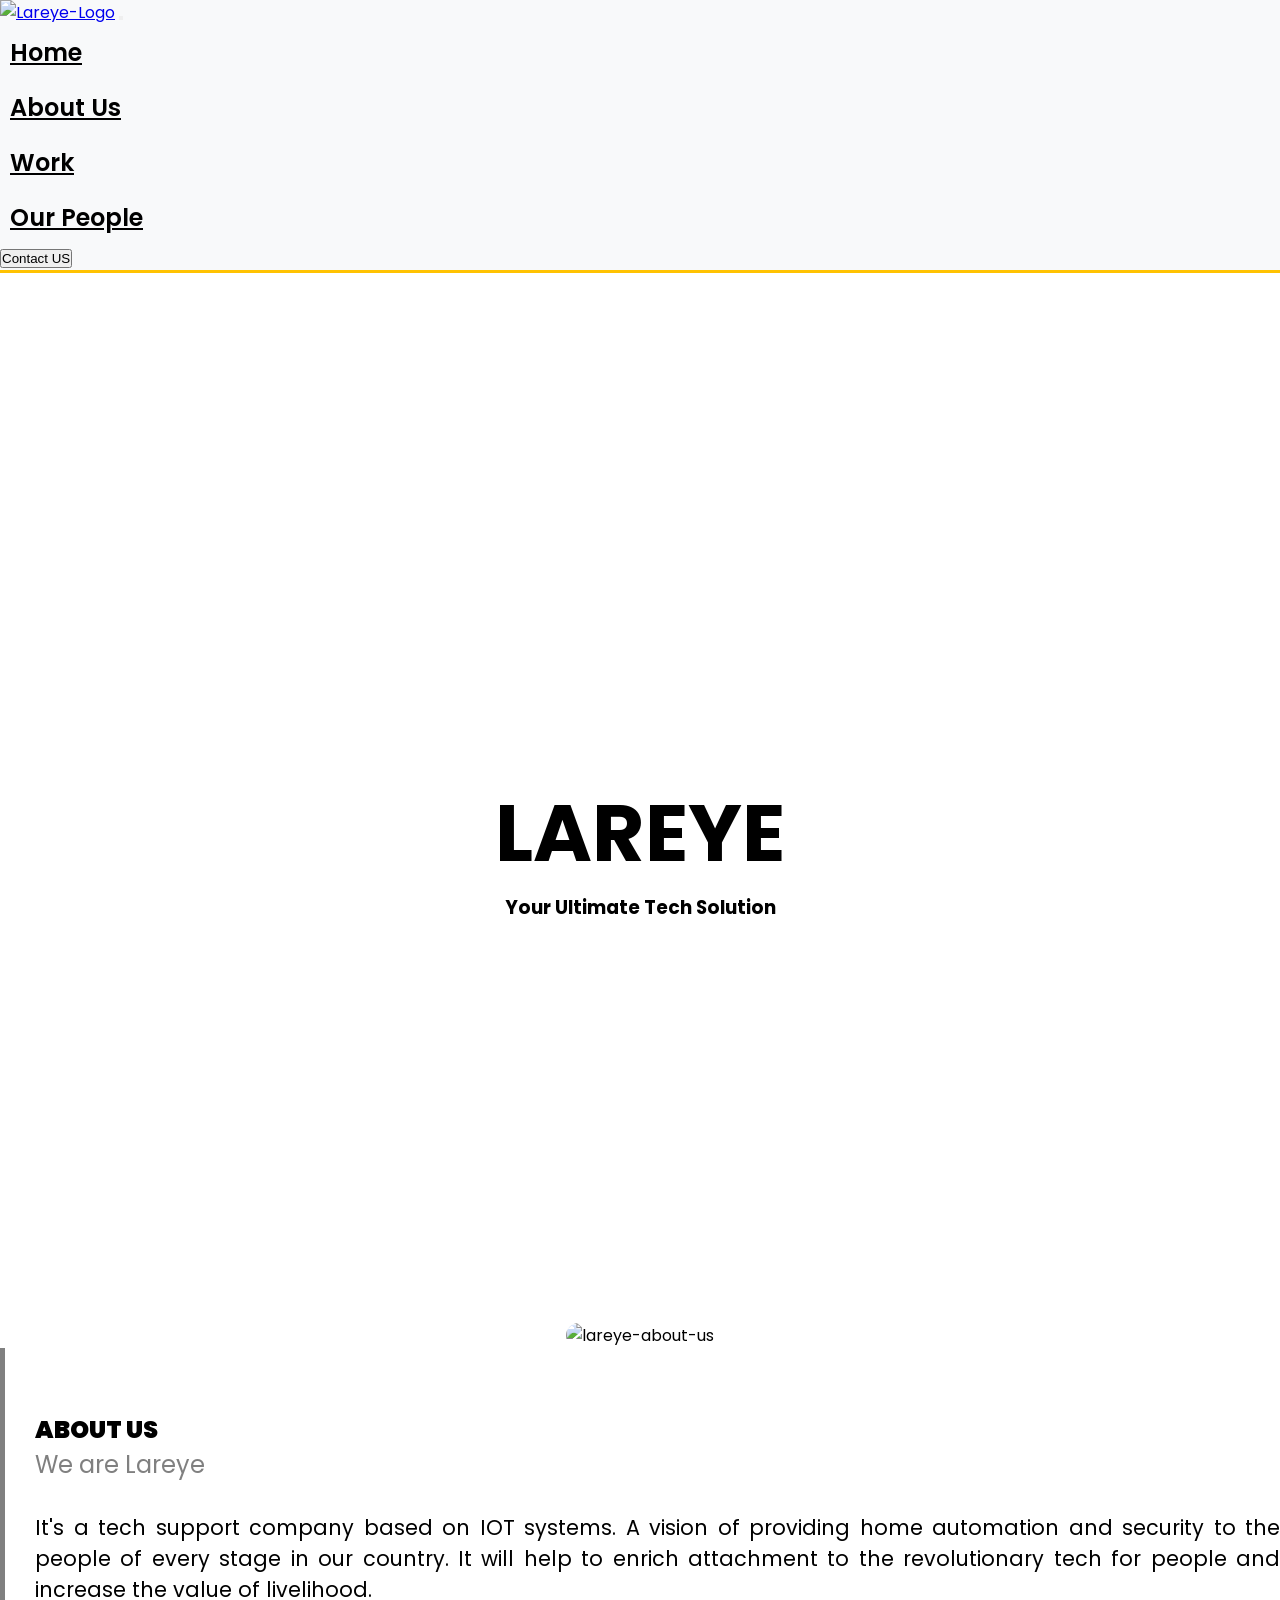
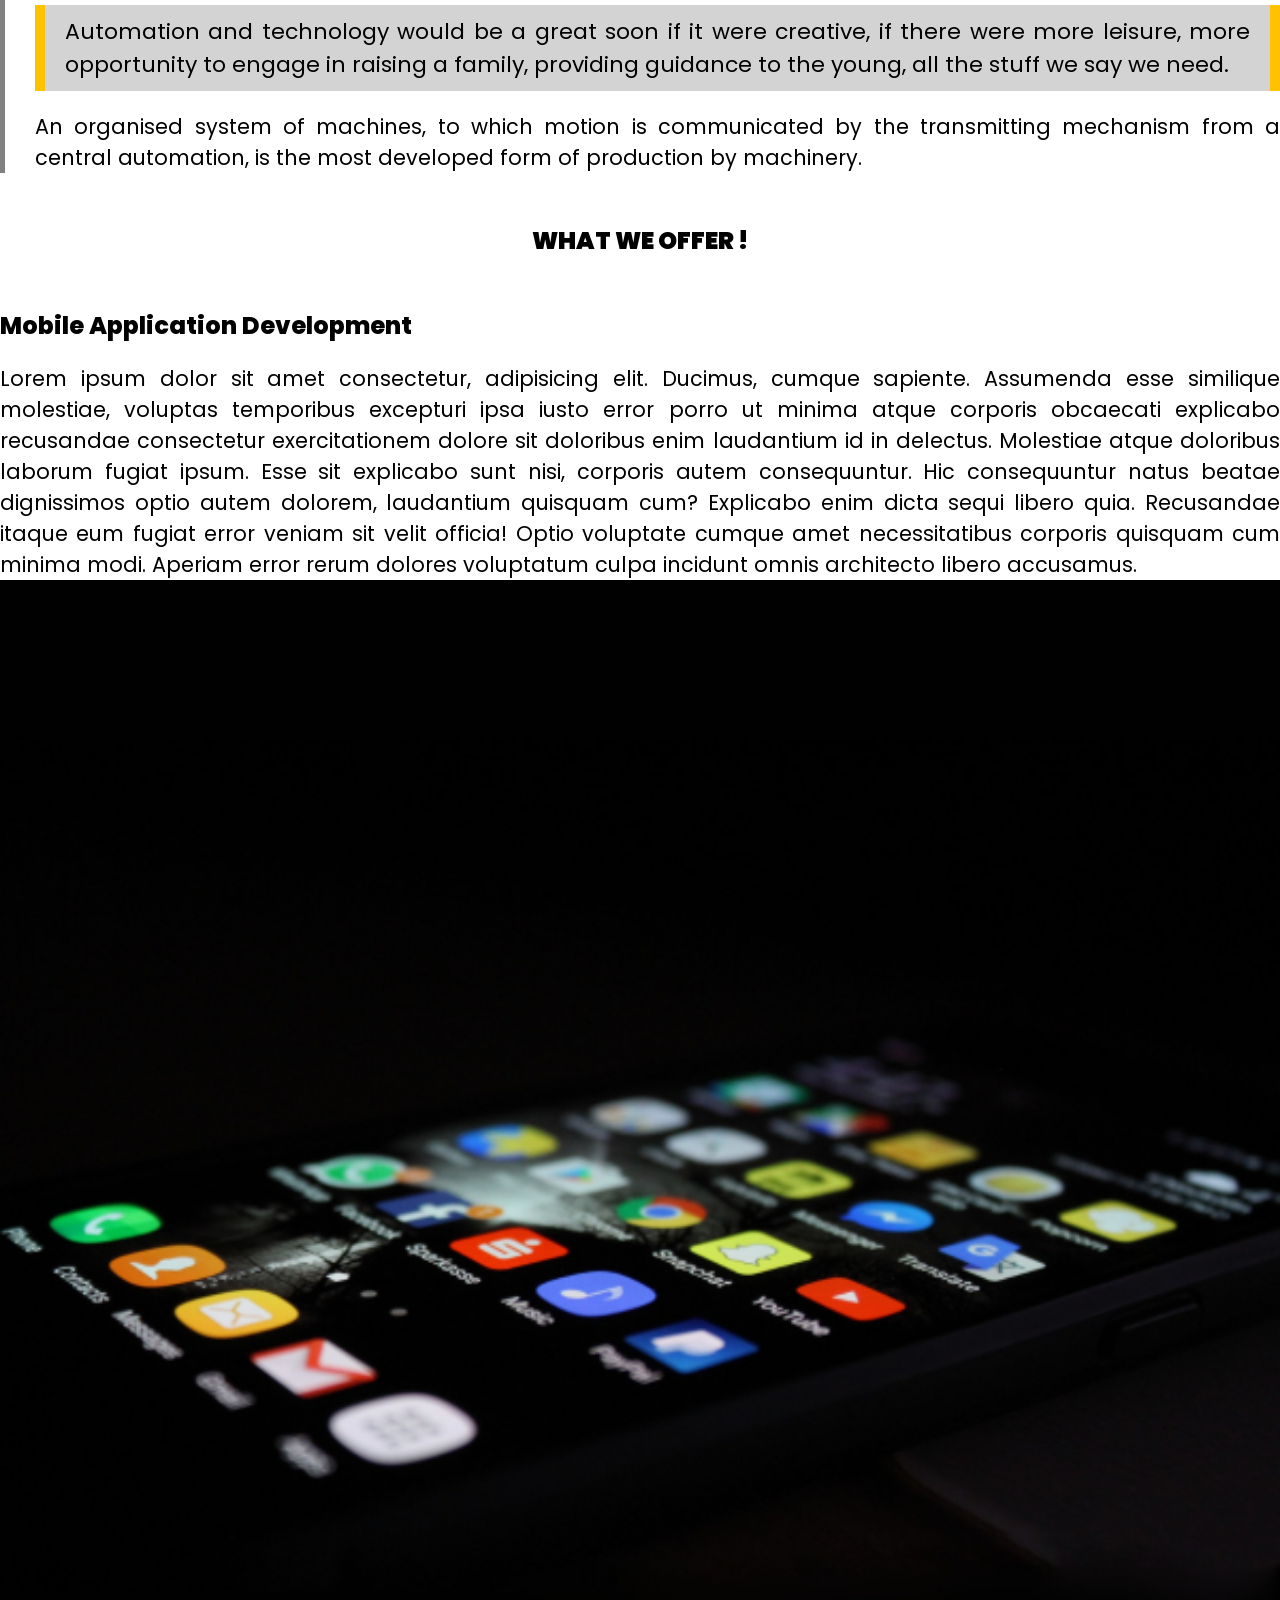
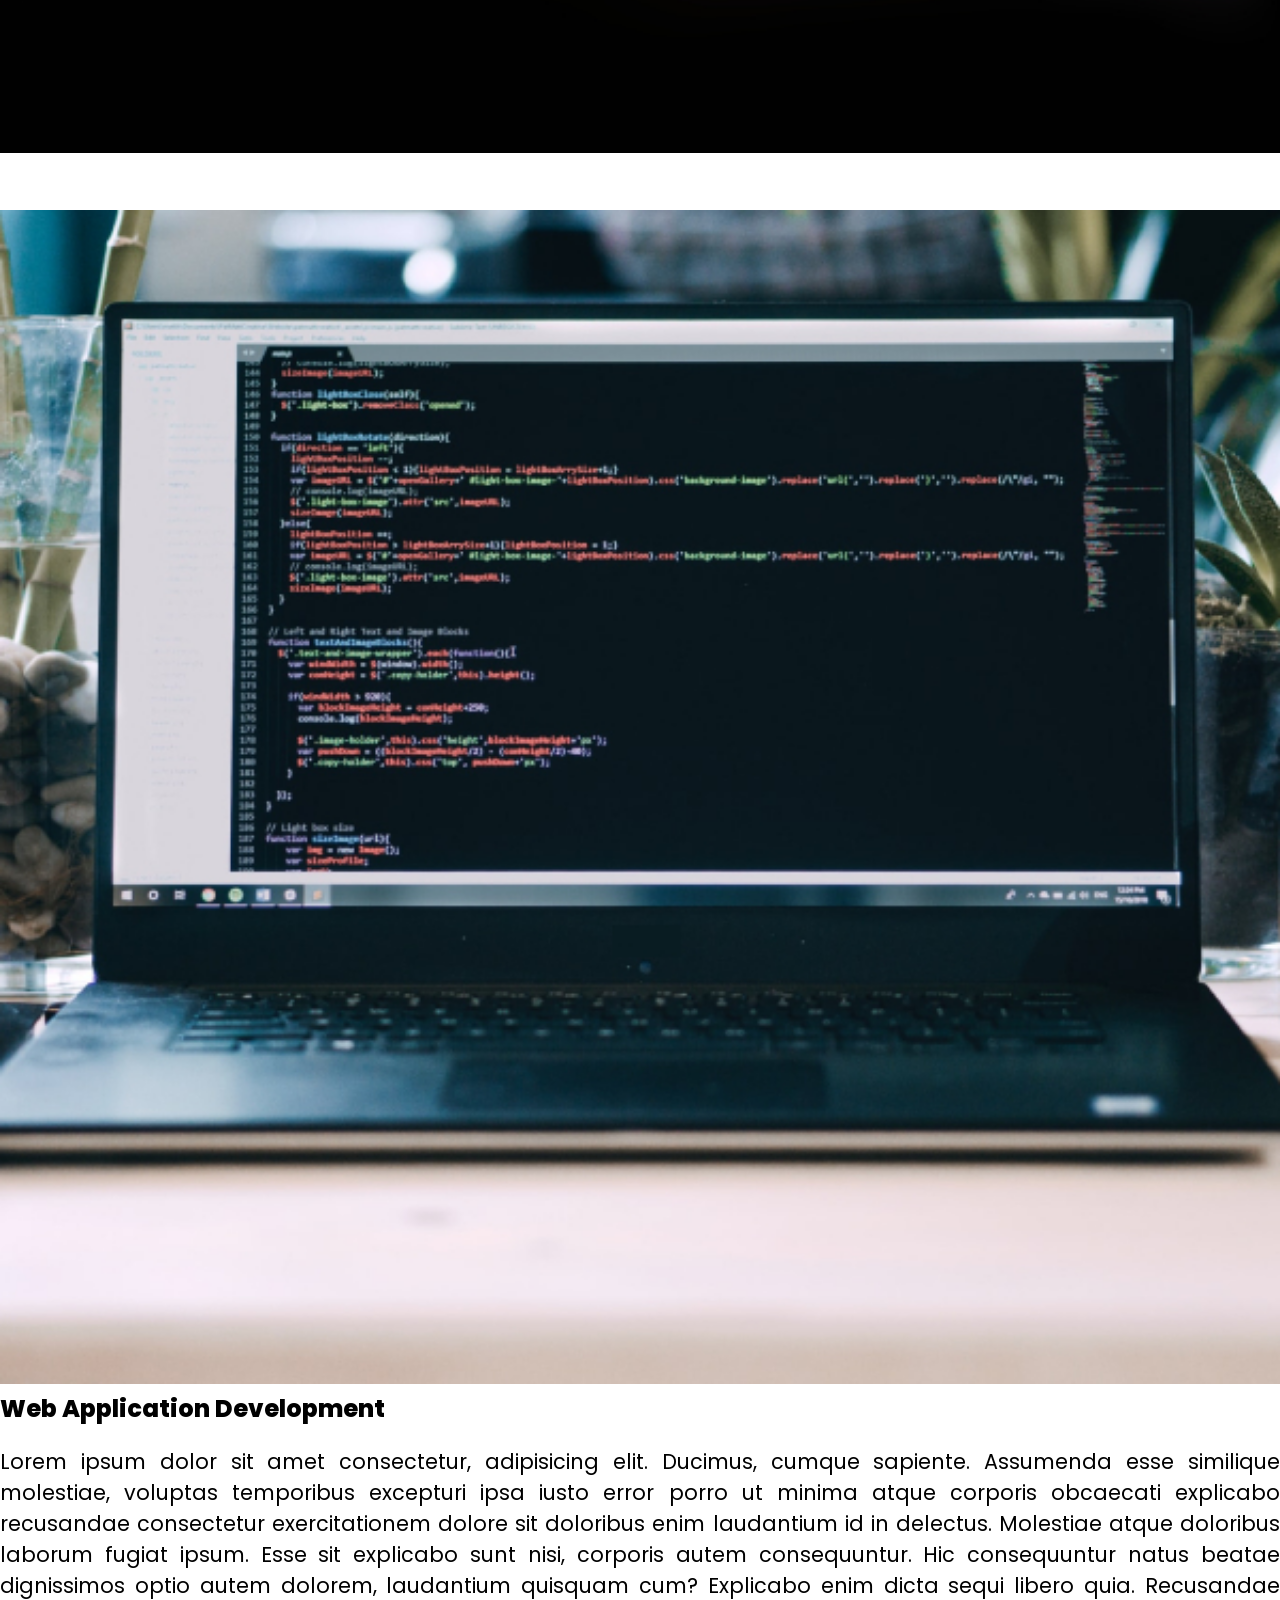
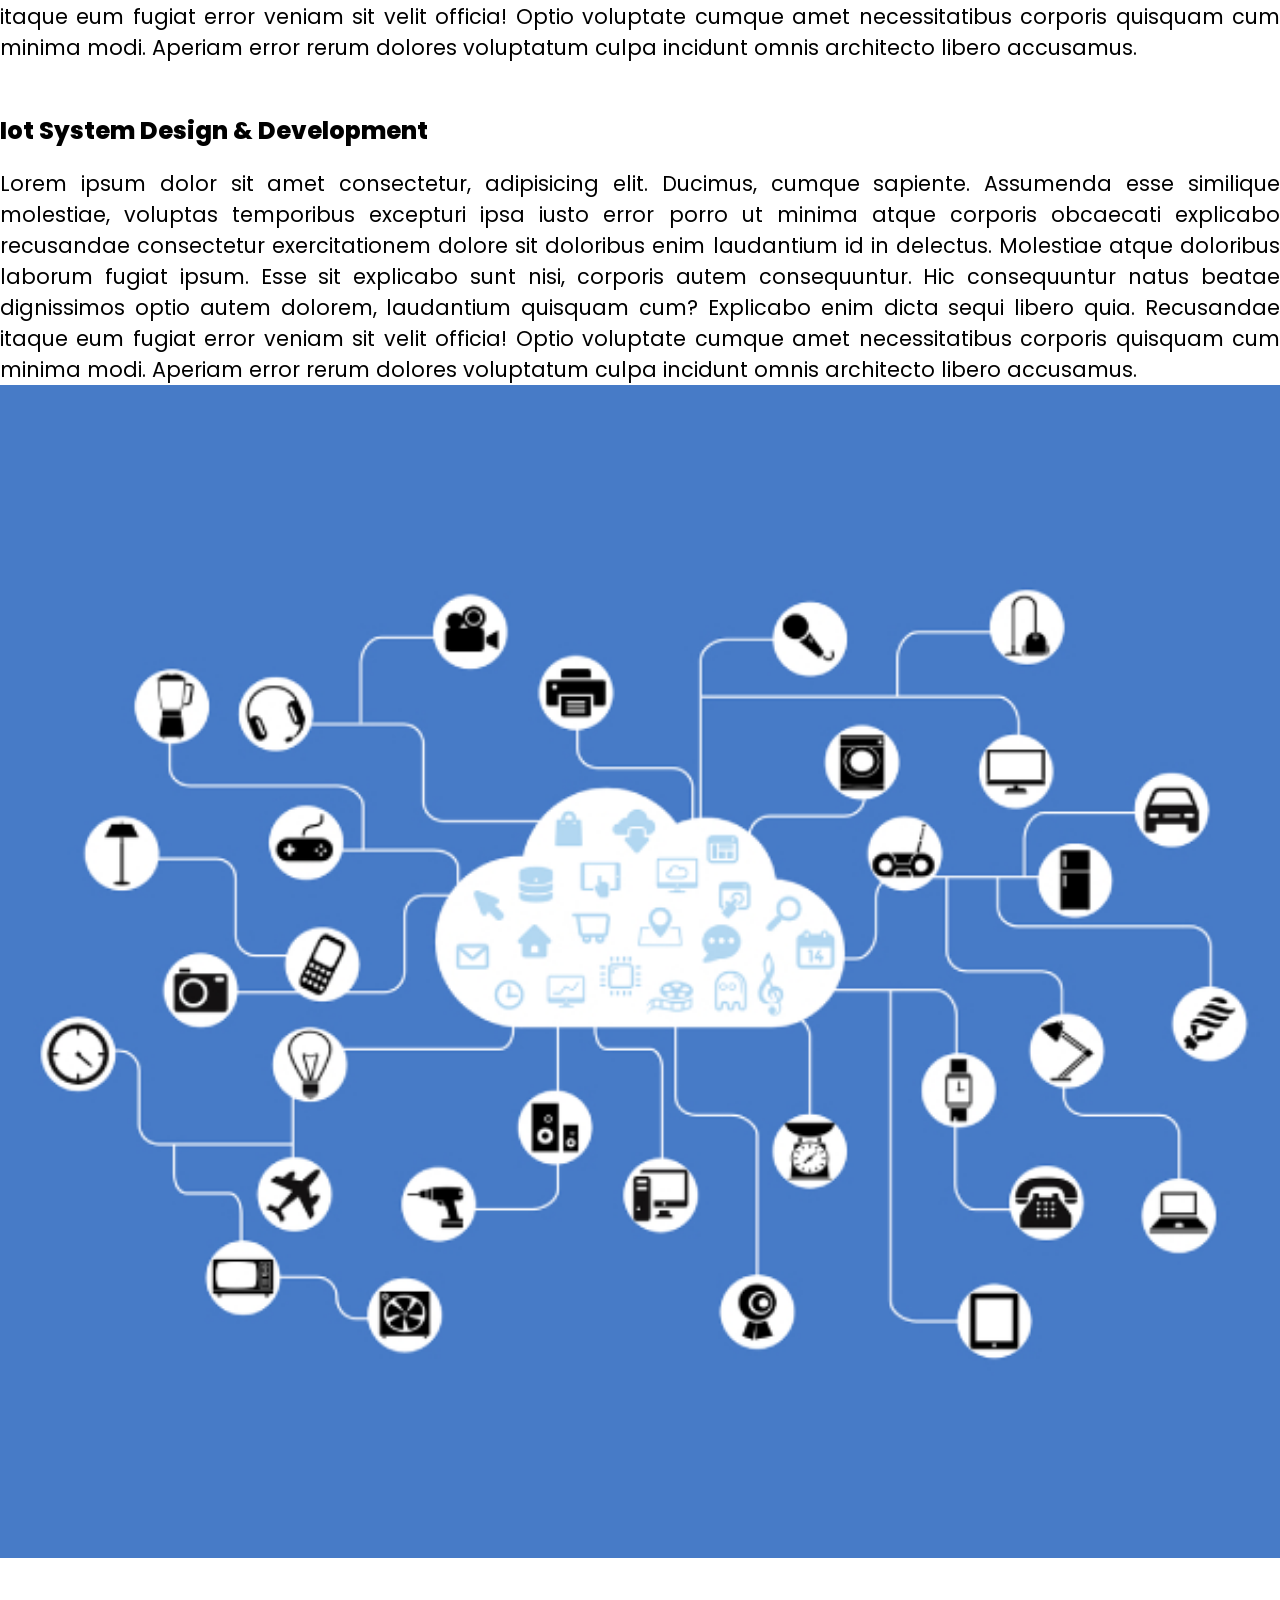
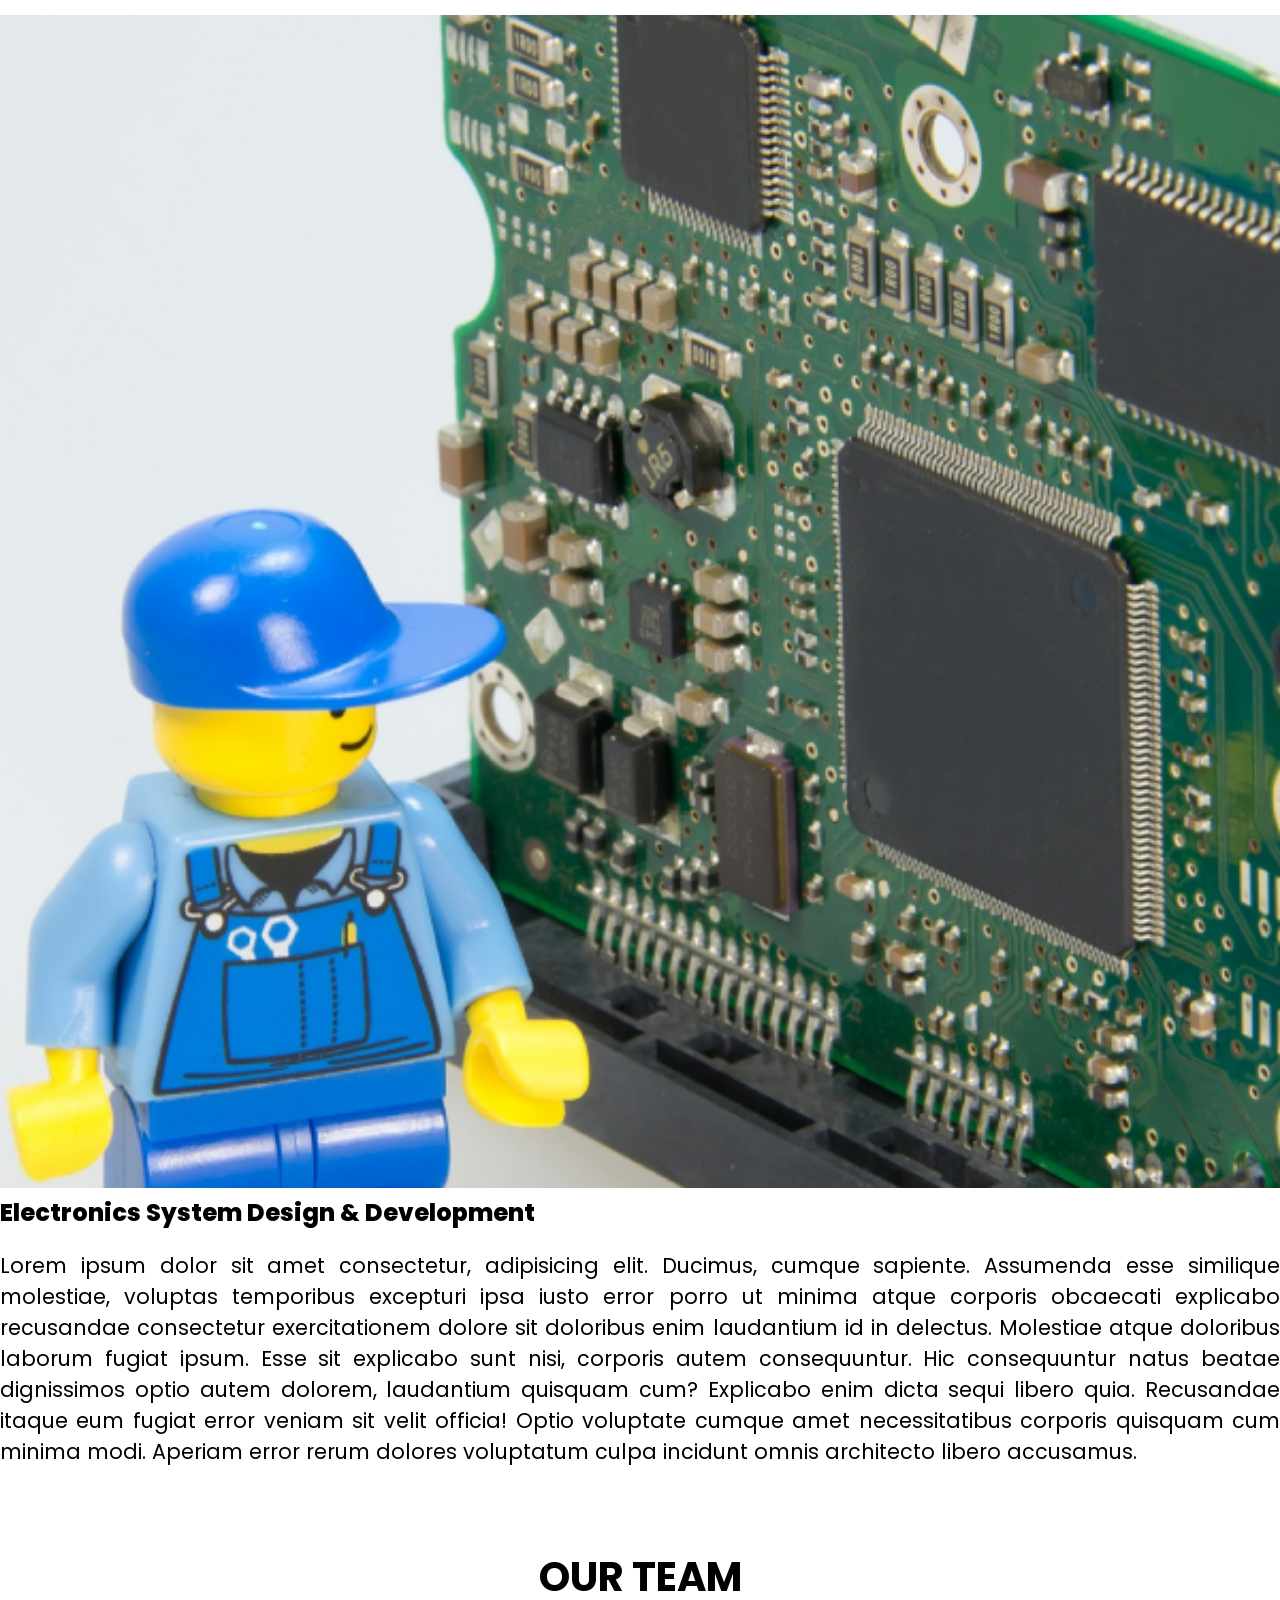
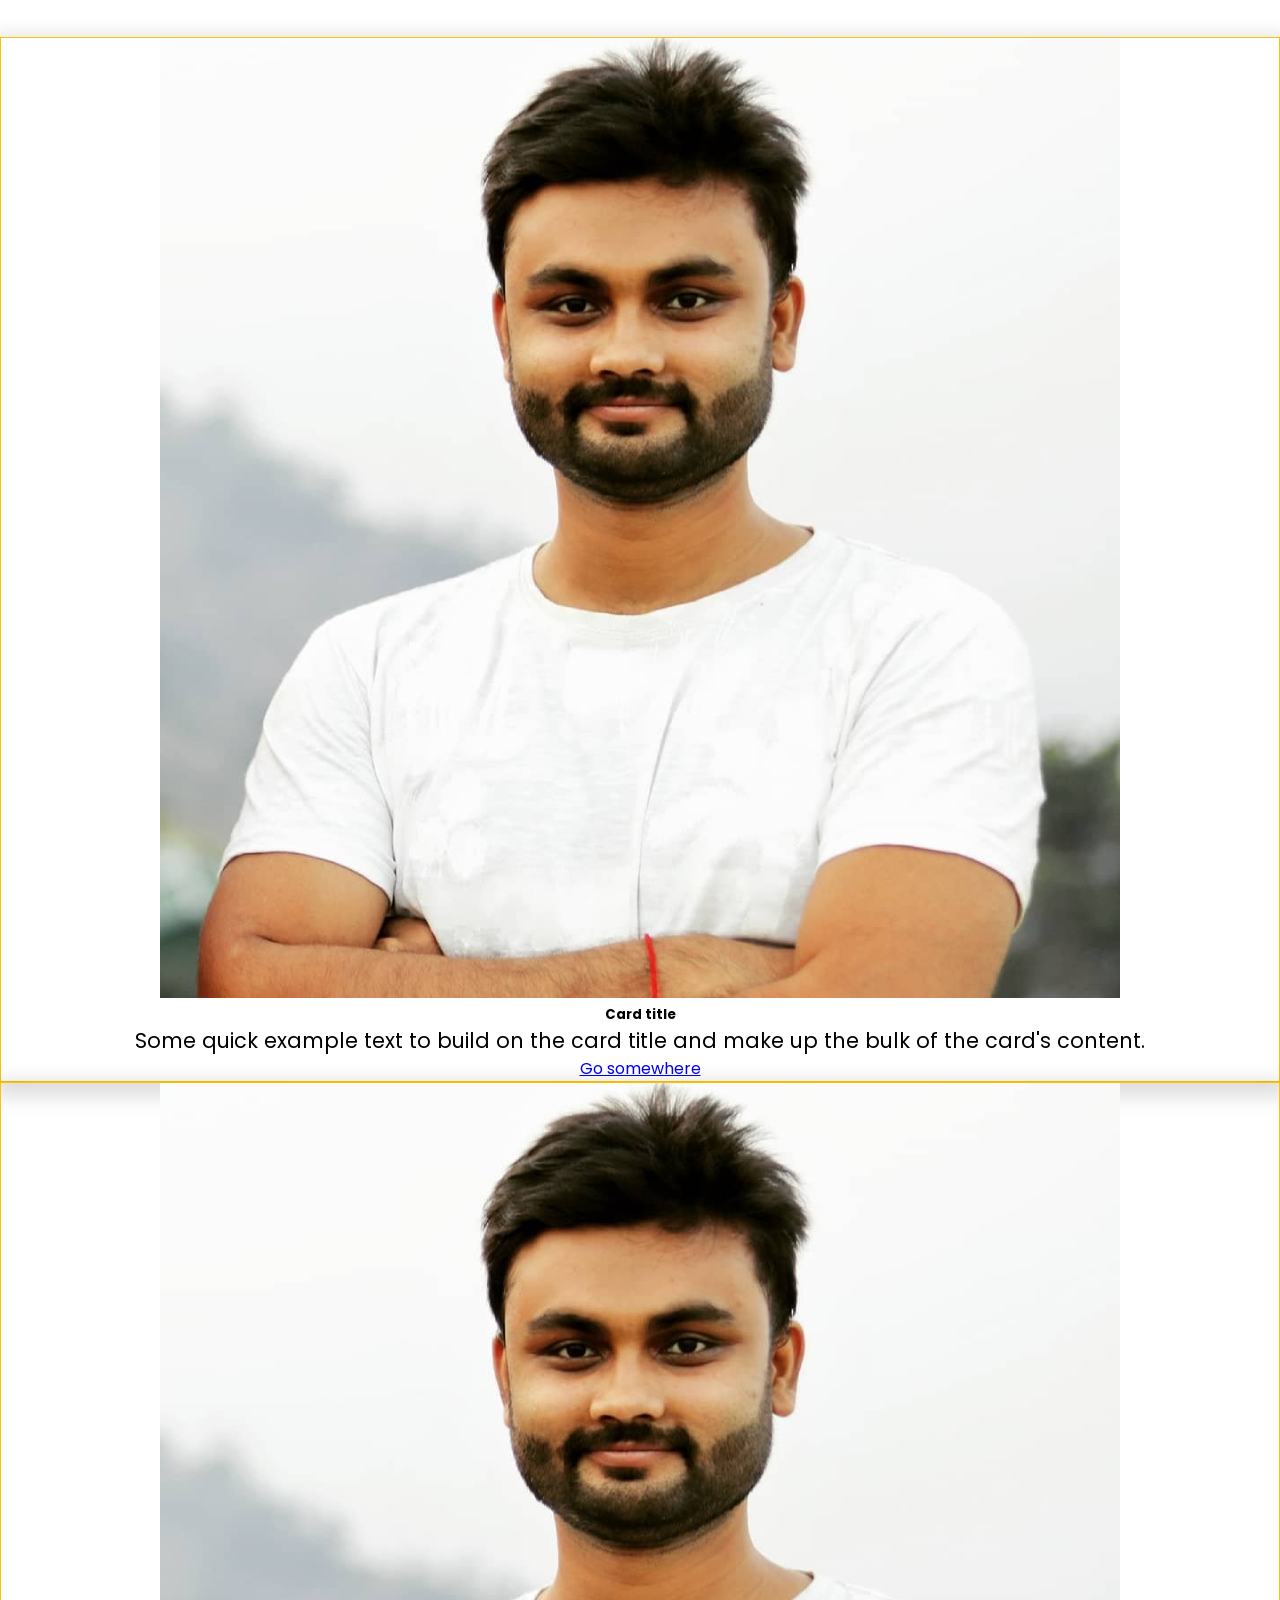
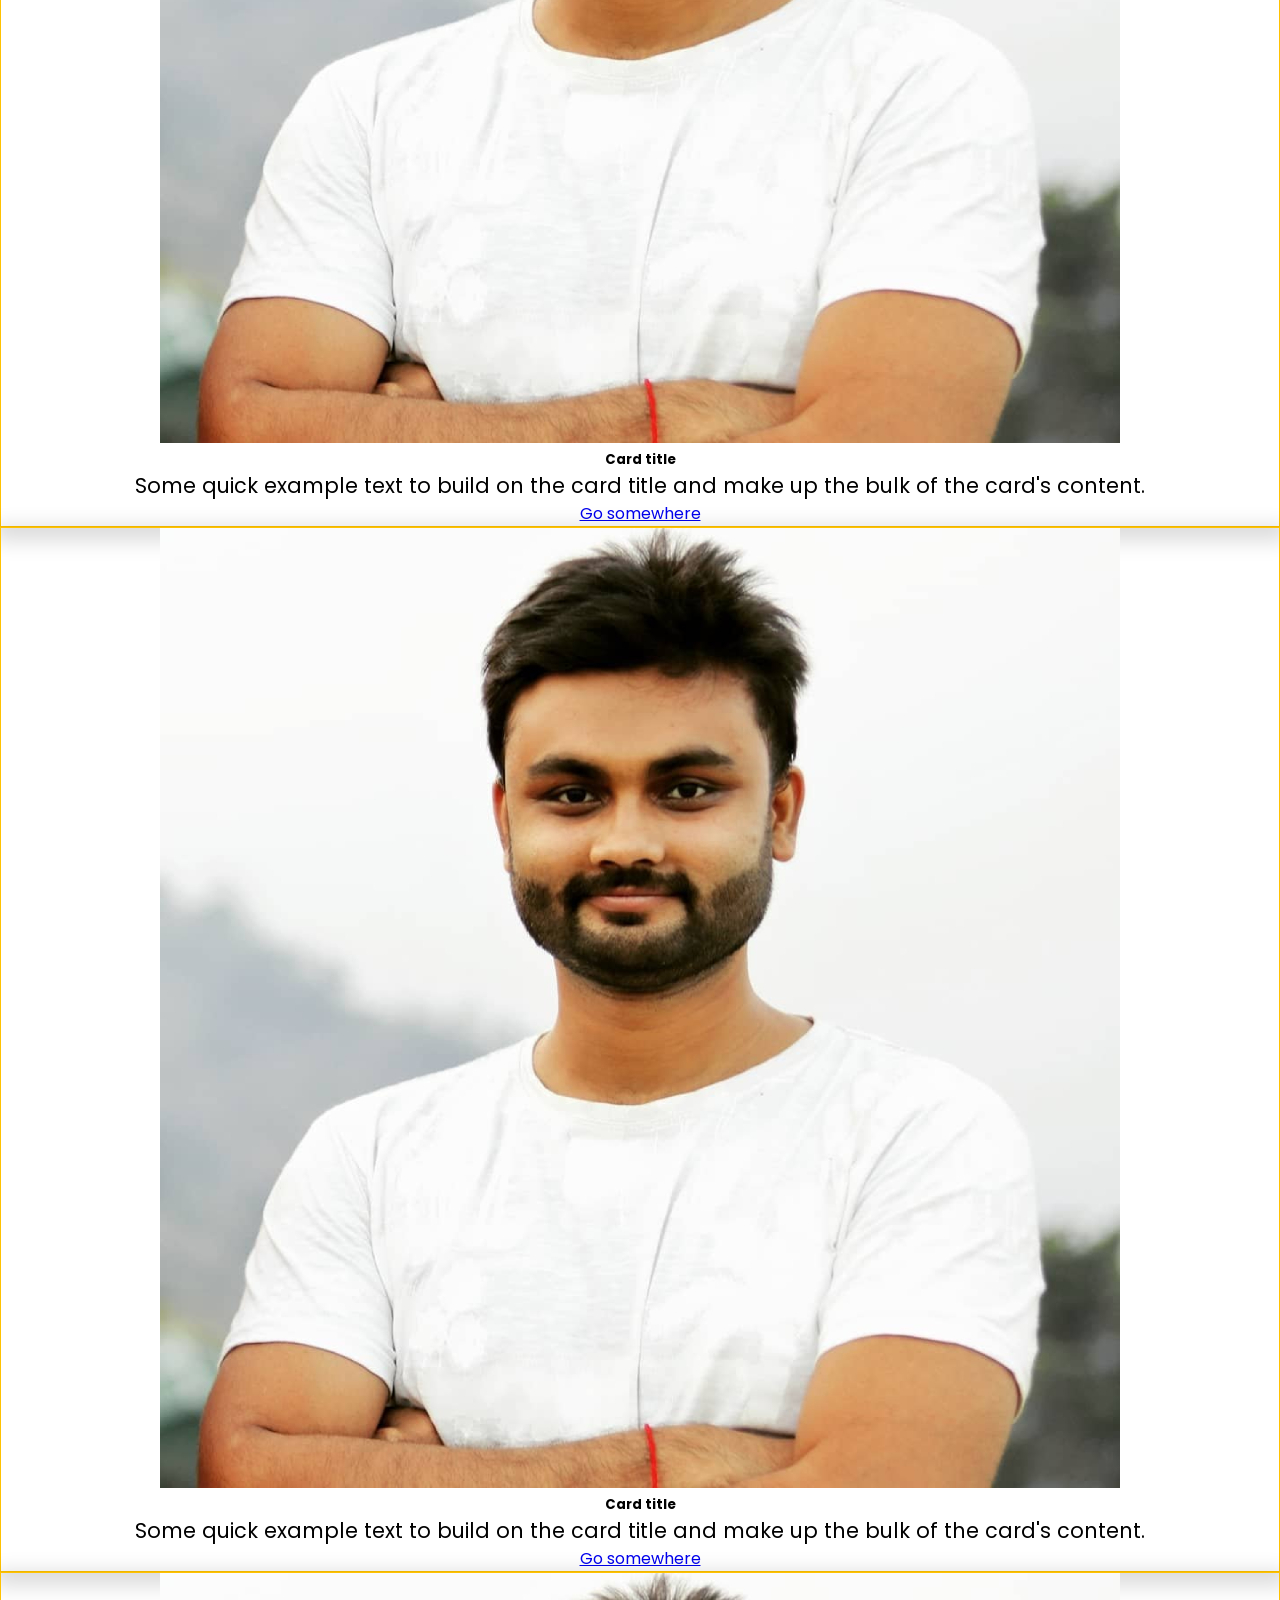
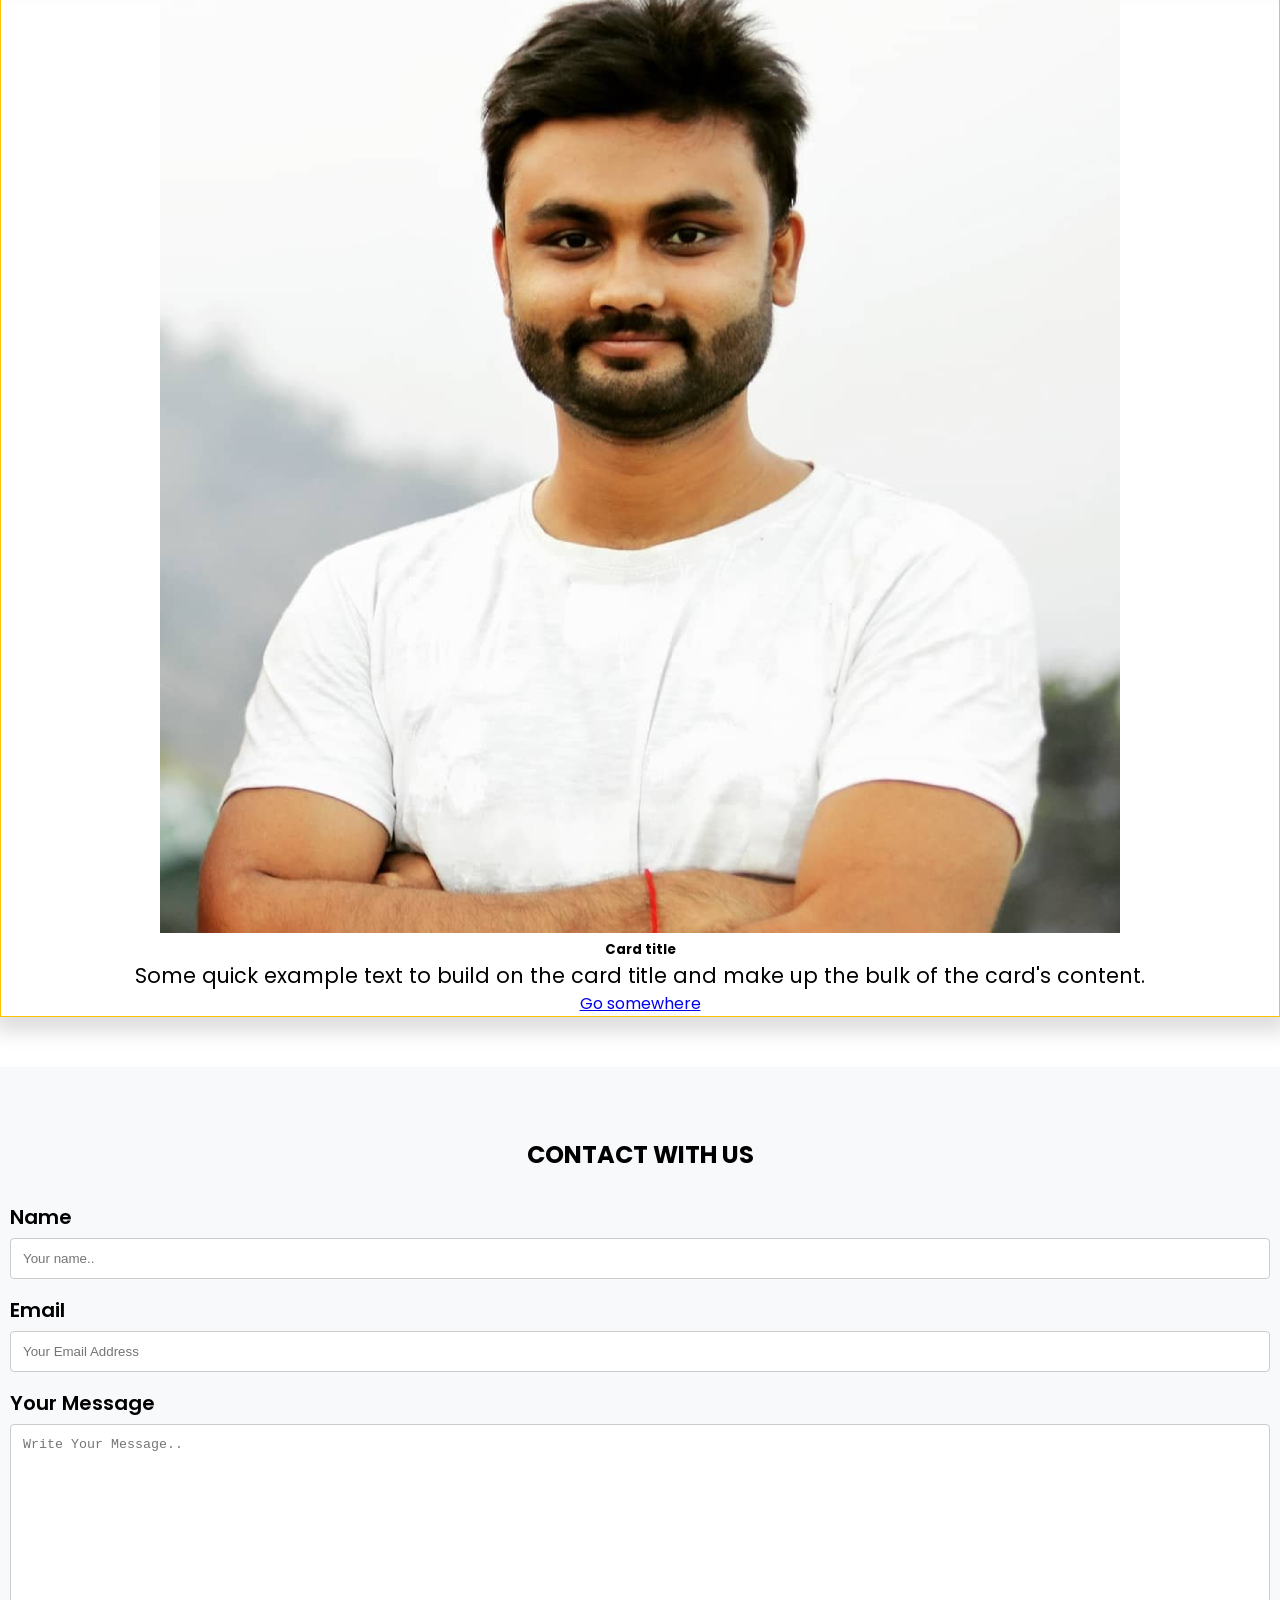
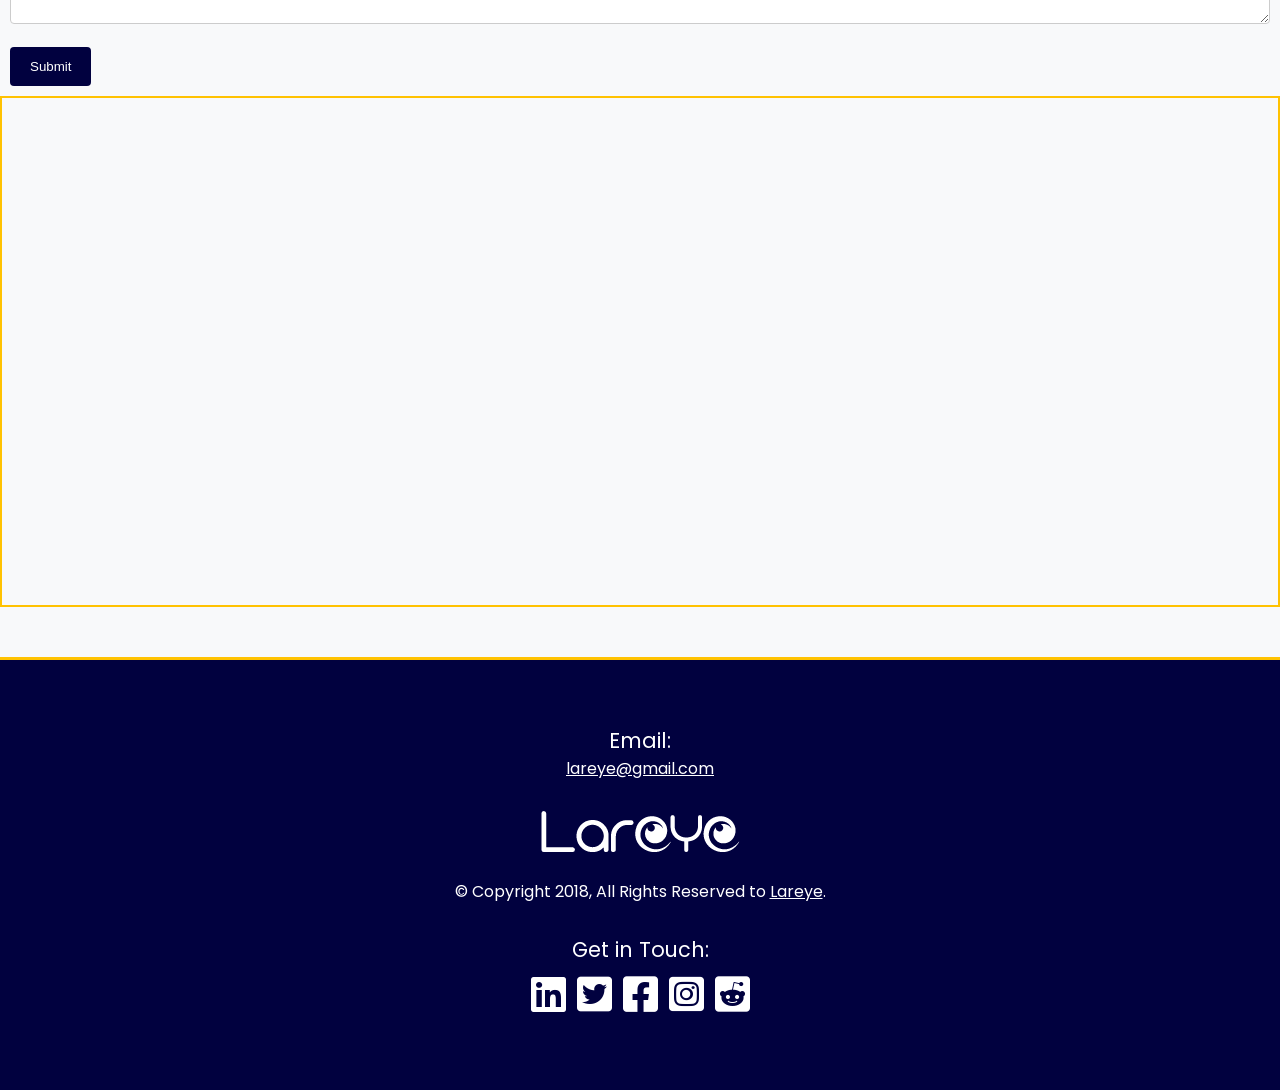
==== commit 51edbdcb: "team, contact and footer section updated" ====
--- a/index.html
+++ b/index.html
@@ -9,6 +9,10 @@
   <meta name="viewport" content="width=device-width, initial-scale=1, shrink-to-fit=no">
 
   <!-- Bootstrap CSS -->
+  <!--font awesome script-->
+  <link rel="stylesheet" href="https://cdnjs.cloudflare.com/ajax/libs/font-awesome/5.15.2/css/all.min.css"
+    integrity="sha512-HK5fgLBL+xu6dm/Ii3z4xhlSUyZgTT9tuc/hSrtw6uzJOvgRr2a9jyxxT1ely+B+xFAmJKVSTbpM/CuL7qxO8w=="
+    crossorigin="anonymous" />
   <!-- <link rel="stylesheet" href="https://stackpath.bootstrapcdn.com/bootstrap/4.3.1/css/bootstrap.min.css"
     integrity="sha384-ggOyR0iXCbMQv3Xipma34MD+dH/1fQ784/j6cY/iJTQUOhcWr7x9JvoRxT2MZw1T" crossorigin="anonymous"> -->
   <link rel="stylesheet" href="css/bootstrap.css">
@@ -264,10 +268,153 @@
   <!--spacing-->
   <section class="space"></section>
   <!--spacing-->
-
-
-
-
+  <section class="team">
+    <div class="heading team-heading">
+      <h2>Our Team</h2>
+    </div>
+    <div class="col-md-12">
+      <div class="row">
+        <div class="col-md-2"></div>
+        <div class="col-md-2">
+          <div class="card" style="width: 100%">
+            <img class="card-img-top" src="image/pouple/bidyut.jpg" alt="Card image cap">
+            <div class="card-body">
+              <h5 class="card-title">Card title</h5>
+              <p class="card-text">Some quick example text to build on the card title and make up the bulk of the card's
+                content.</p>
+              <a href="#" class="btn btn-primary">Go somewhere</a>
+            </div>
+          </div>
+        </div>
+        <div class="col-md-2">
+          <div class="card" style="width: 100%">
+            <img class="card-img-top" src="image/pouple/bidyut.jpg" alt="Card image cap">
+            <div class="card-body">
+              <h5 class="card-title">Card title</h5>
+              <p class="card-text">Some quick example text to build on the card title and make up the bulk of the card's
+                content.</p>
+              <a href="#" class="btn btn-primary">Go somewhere</a>
+            </div>
+          </div>
+        </div>
+        <div class="col-md-2">
+          <div class="card" style="width: 100%">
+            <img class="card-img-top" src="image/pouple/bidyut.jpg" alt="Card image cap">
+            <div class="card-body">
+              <h5 class="card-title">Card title</h5>
+              <p class="card-text">Some quick example text to build on the card title and make up the bulk of the card's
+                content.</p>
+              <a href="#" class="btn btn-primary">Go somewhere</a>
+            </div>
+          </div>
+        </div>
+        <div class="col-md-2">
+          <div class="card" style="width: 100%">
+            <img class="card-img-top" src="image/pouple/bidyut.jpg" alt="Card image cap">
+            <div class="card-body">
+              <h5 class="card-title">Card title</h5>
+              <p class="card-text">Some quick example text to build on the card title and make up the bulk of the card's
+                content.</p>
+              <a href="#" class="btn btn-primary">Go somewhere</a>
+            </div>
+          </div>
+        </div>
+        <div class="col-md-2"></div>
+
+      </div>
+    </div>
+
+  </section>
+
+
+
+  <!--spacing-->
+  <section class="space"></section>
+  <!--spacing-->
+
+  <!--contact section start-->
+  <section class="contact">
+    <div class="contact-title heading">
+      <h2>Contact With Us</h2>
+    </div>
+    <div class="col-md-12">
+      <div class="row">
+        <div class="col-md-1"></div>
+        <div class="col-md-5">
+          <div class="contact-form">
+            <form action="#">
+              <label for="name" class="form-title">Name</label>
+              <input type="text" id="name" name="name" placeholder="Your name..">
+
+              <label for="email" class="form-title">Email</label>
+              <input type="text" id="email" name="email" placeholder="Your Email Address">
+
+
+              <label for="name" class="form-title">Your Message</label>
+              <textarea id="subject" name="subject" placeholder="Write Your Message.." style="height:200px"></textarea>
+
+              <input type="submit" value="Submit">
+            </form>
+          </div>
+        </div>
+        <div class="col-md-5">
+          <div class="map">
+            <iframe
+              src="https://www.google.com/maps/embed?pb=!1m18!1m12!1m3!1d3651.864615227814!2d90.36243771498138!3d23.75220678458849!2m3!1f0!2f0!3f0!3m2!1i1024!2i768!4f13.1!3m3!1m2!1s0x3755bf7e4c9ea543%3A0x329d8fbe79da7851!2sLareye!5e0!3m2!1sen!2sbd!4v1611316228775!5m2!1sen!2sbd"
+              width="100%" height="500px" frameborder="0" style="border:0;" allowfullscreen="" aria-hidden="false"
+              tabindex="0">
+            </iframe>
+          </div>
+        </div>
+        <div class="col-md-1"></div>
+      </div>
+    </div>
+  </section>
+  <!--contact section end-->
+
+  <!--footer section-->
+  <footer class="footer">
+    <div class="col-md-12">
+      <div class="row">
+        <div class="col-md-4 col-sm-12">
+          <div class="footer-col">
+            <div class="footer-text">
+              <p>Email:</p>
+            </div>
+            <div class="email-link">
+              <a href="mailto:lareye@gmail.com">lareye@gmail.com</a>
+            </div>
+          </div>
+        </div>
+        <div class="col-md-4 col-sm-12">
+          <div class="footer-col">
+            <div class="footer-logo">
+              <a href="/"><img src="image/logo_white.png" alt=""></a>
+            </div>
+            <div class="copy-right">
+              © Copyright 2018, All Rights Reserved to <a href="/">Lareye</a>.
+            </div>
+          </div>
+        </div>
+        <div class="col-md-4 col-sm-12">
+          <div class="footer-col">
+            <div class="footer-text">
+              <p>Get in Touch:</p>
+            </div>
+
+            <div class="social-links">
+              <a href="https://www.linkedin.com/company/lareye/" target="_blank"><i class="fab fa-linkedin"></i></a>
+              <a href="https://twitter.com/lareyebd" target="_blank"><i class="fab fa-twitter-square"></i></a>
+              <a href="https://www.facebook.com/lareye.solution" target="_blank"><i
+                  class="fab fa-facebook-square"></i></a>
+              <a href="https://www.instagram.com/lareye.bd/" target="_blank"><i class="fab fa-instagram-square"></i></a>
+              <a href="#"><i class="fab fa-reddit-square"></i></a>
+            </div>
+          </div>
+        </div>
+      </div>
+    </div>
+  </footer>
 
 
 
--- a/css/styles.css
+++ b/css/styles.css
@@ -50,7 +50,7 @@
 /*navbar css*/
 .navbar {
   background: #f8f9fa !important;
-  border-bottom: 5px solid #ffc201;
+  border-bottom: 3px solid #ffc201;
 }
 
 .navbar .nav-item {
@@ -131,4 +131,126 @@
 .features-img img {
   width: 100%;
 }
+
+/*team section css*/
+.team-heading {
+  text-align: center;
+  padding: 30px 0px 30px 0px;
+}
+
+.team-heading h2 {
+  font-size: 40px;
+  font-weight: 700;
+}
+
+.card {
+  -webkit-box-shadow: 1px 7px 20px 7px #00000024;
+          box-shadow: 1px 7px 20px 7px #00000024;
+  border: 1px solid #ffc201;
+  text-align: center;
+}
+
+/*contact area css*/
+.contact {
+  background-color: #f8f9fa;
+  padding: 50px 0px 50px 0px;
+}
+
+.contact-title {
+  text-align: center;
+  padding: 20px 0px 20px 0px;
+}
+
+.contact-title h2 {
+  font-weight: 700;
+}
+
+.contact-form {
+  padding: 10px;
+}
+
+.form-title {
+  font-size: 20px;
+  font-weight: 600;
+}
+
+input[type="text"],
+select,
+textarea {
+  width: 100%;
+  padding: 12px;
+  border: 1px solid #ccc;
+  border-radius: 4px;
+  -webkit-box-sizing: border-box;
+          box-sizing: border-box;
+  margin-top: 6px;
+  margin-bottom: 16px;
+  resize: vertical;
+}
+
+input[type="submit"] {
+  background-color: #01013f;
+  color: #fff;
+  padding: 12px 20px;
+  border: none;
+  border-radius: 4px;
+  cursor: pointer;
+}
+
+input[type="submit"]:hover {
+  background-color: #ffc201;
+  color: #01013f;
+}
+
+.map {
+  border: 2px solid #ffc201;
+}
+
+/*footer section css*/
+.footer {
+  background-color: #01013f;
+  color: #fff;
+  text-align: center;
+  padding: 50px 0px 50px 0px;
+  border-top: 3px solid #ffc201;
+}
+
+.footer .footer-col {
+  padding: 15px 0px 15px 0px;
+}
+
+.footer .email-link a {
+  color: #fff;
+}
+
+.footer .email-link a:hover {
+  color: #ffc201;
+  text-decoration: none;
+}
+
+.footer .footer-logo {
+  padding-bottom: 20px;
+}
+
+.footer .copy-right a {
+  color: #fff;
+}
+
+.footer a:hover {
+  color: #ffc201;
+  text-decoration: none;
+}
+
+.footer .social-links {
+  display: inline;
+  font-size: 2.5rem;
+}
+
+.footer .social-links a {
+  color: #fff;
+}
+
+.footer .social-links a:hover {
+  color: #ffc201;
+}
 /*# sourceMappingURL=styles.css.map */
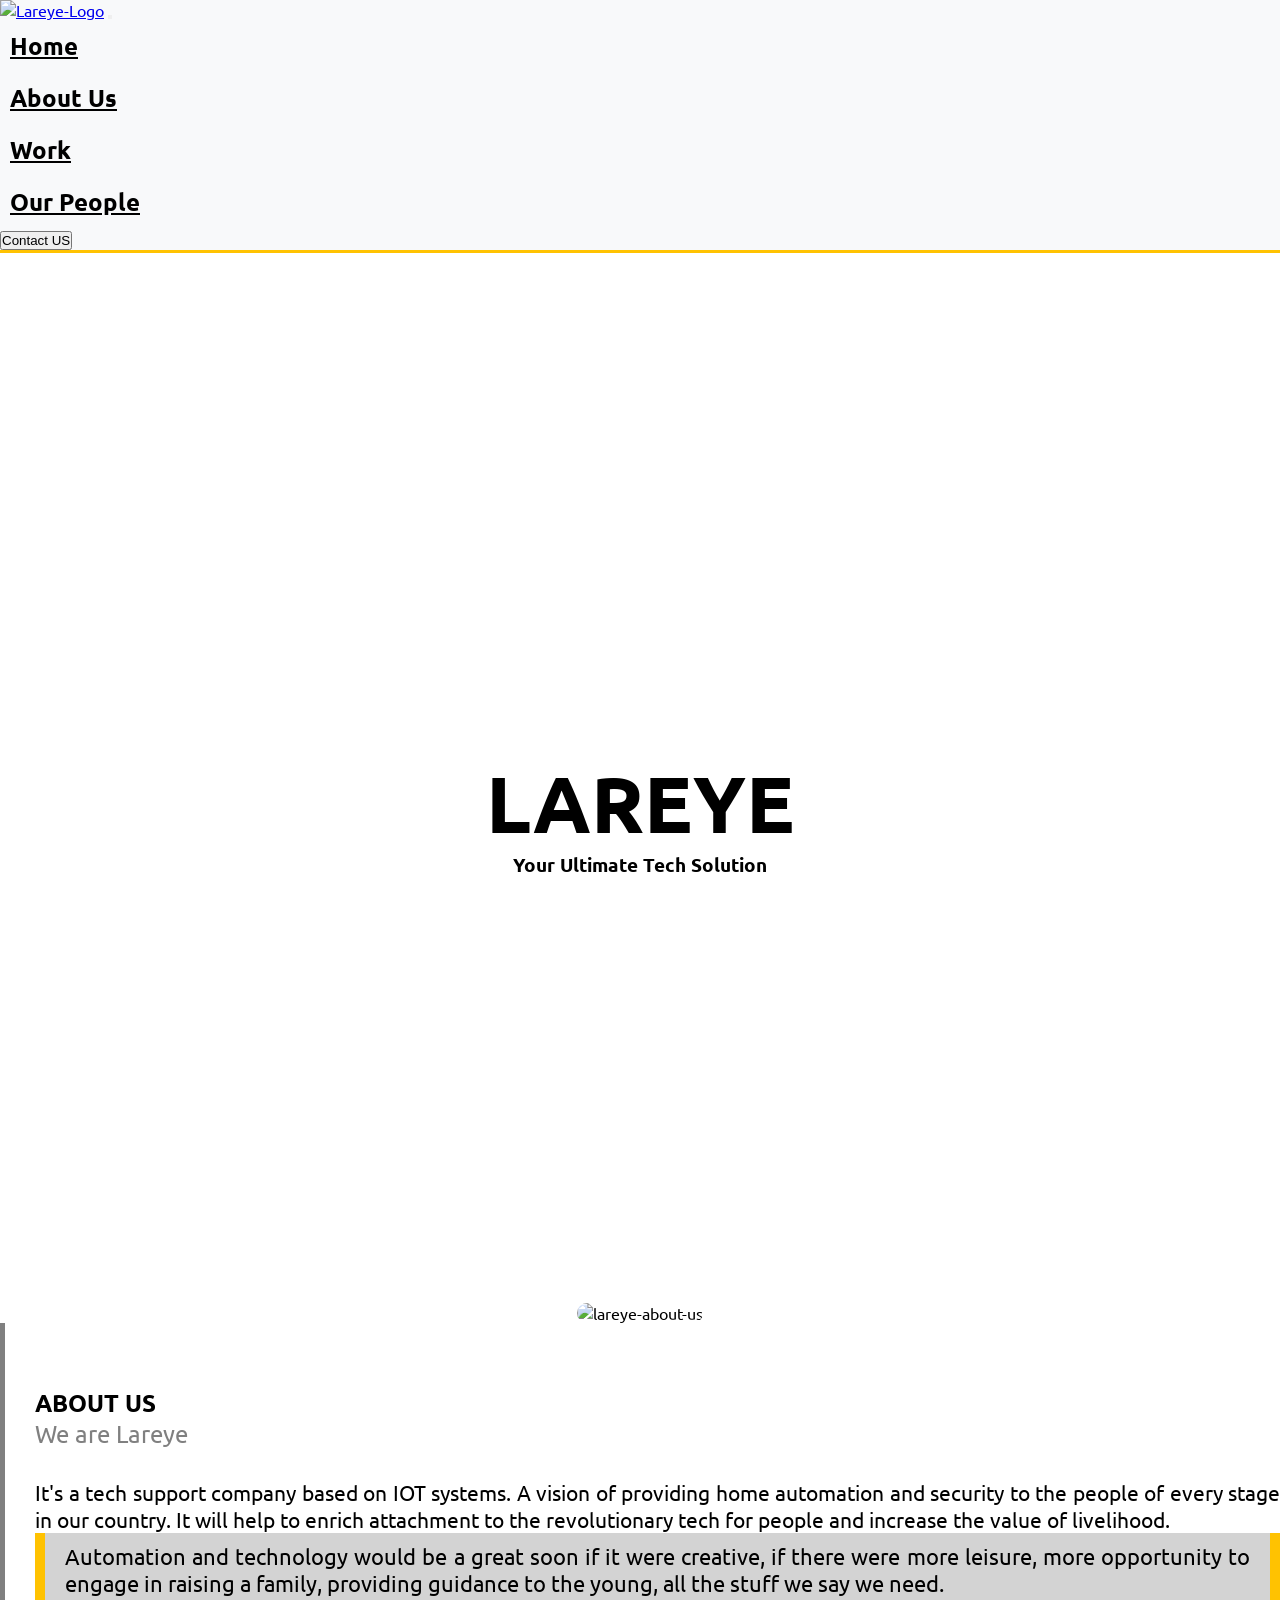
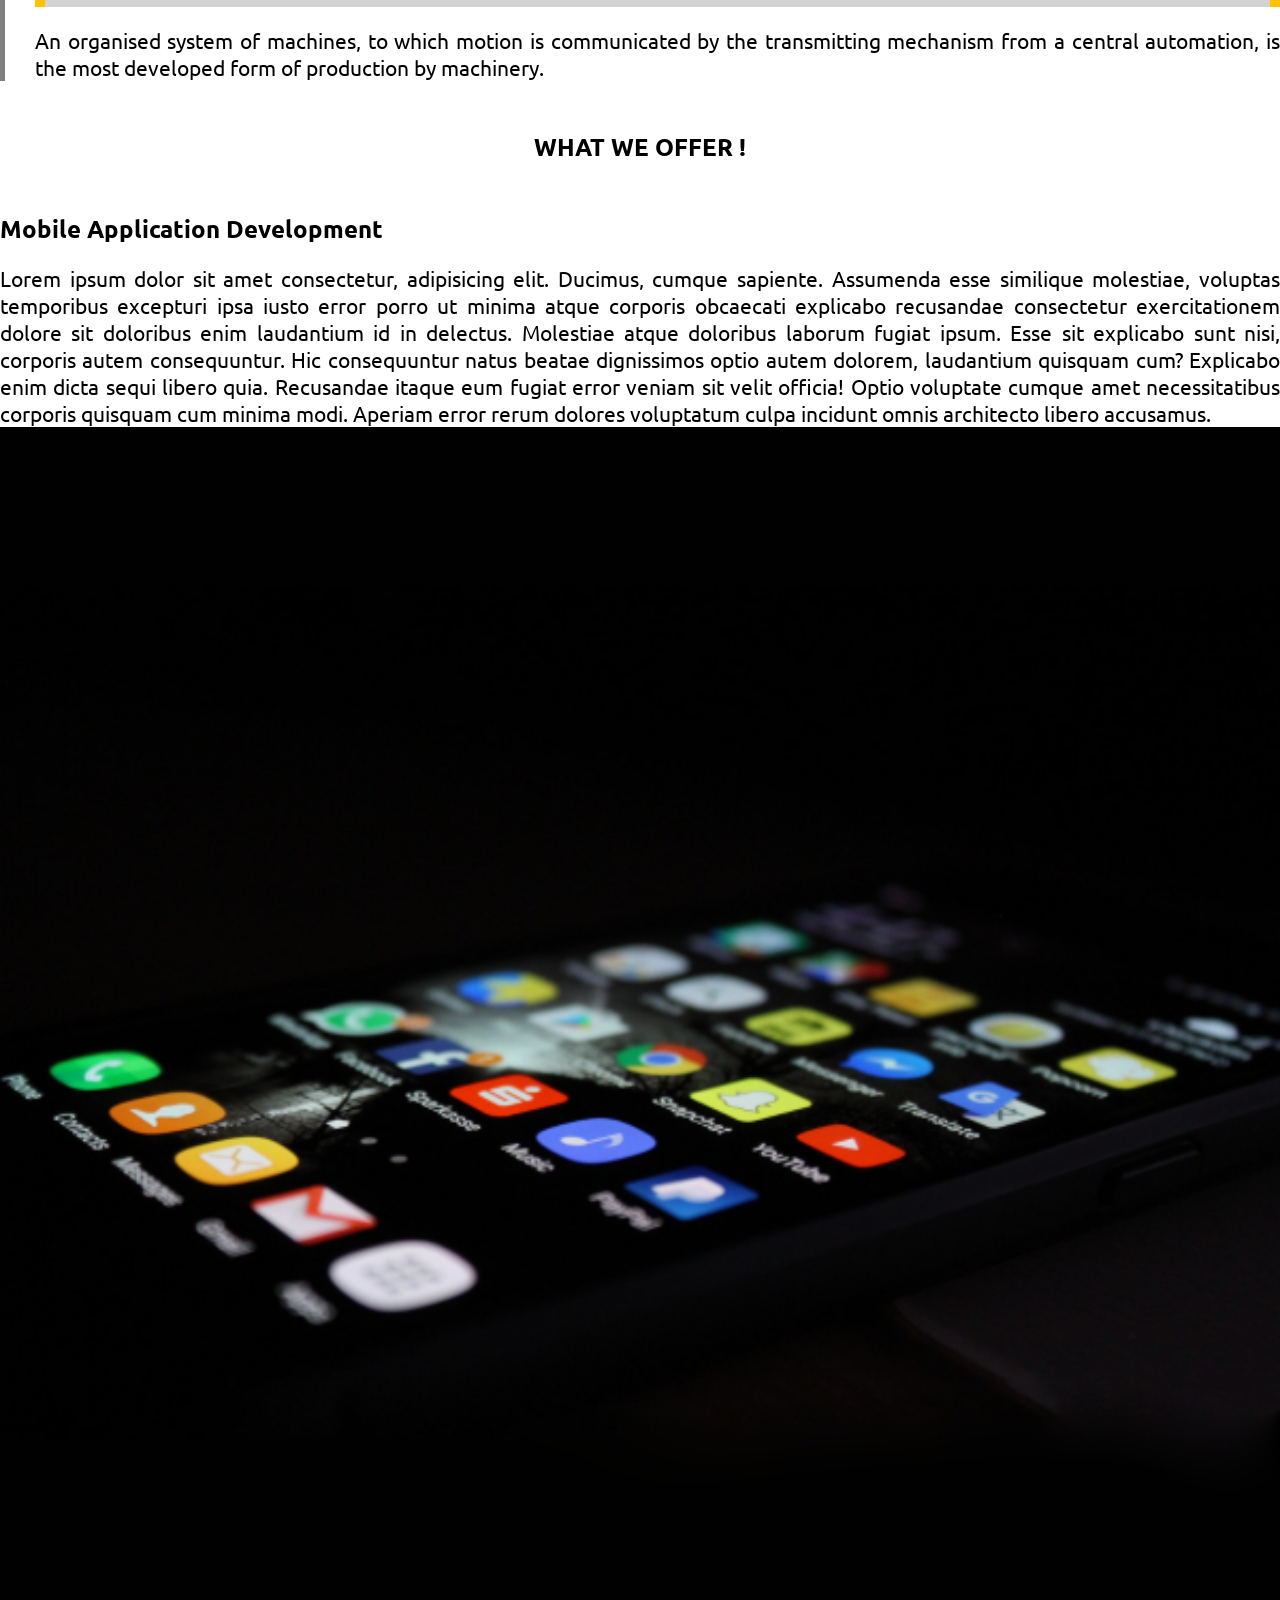
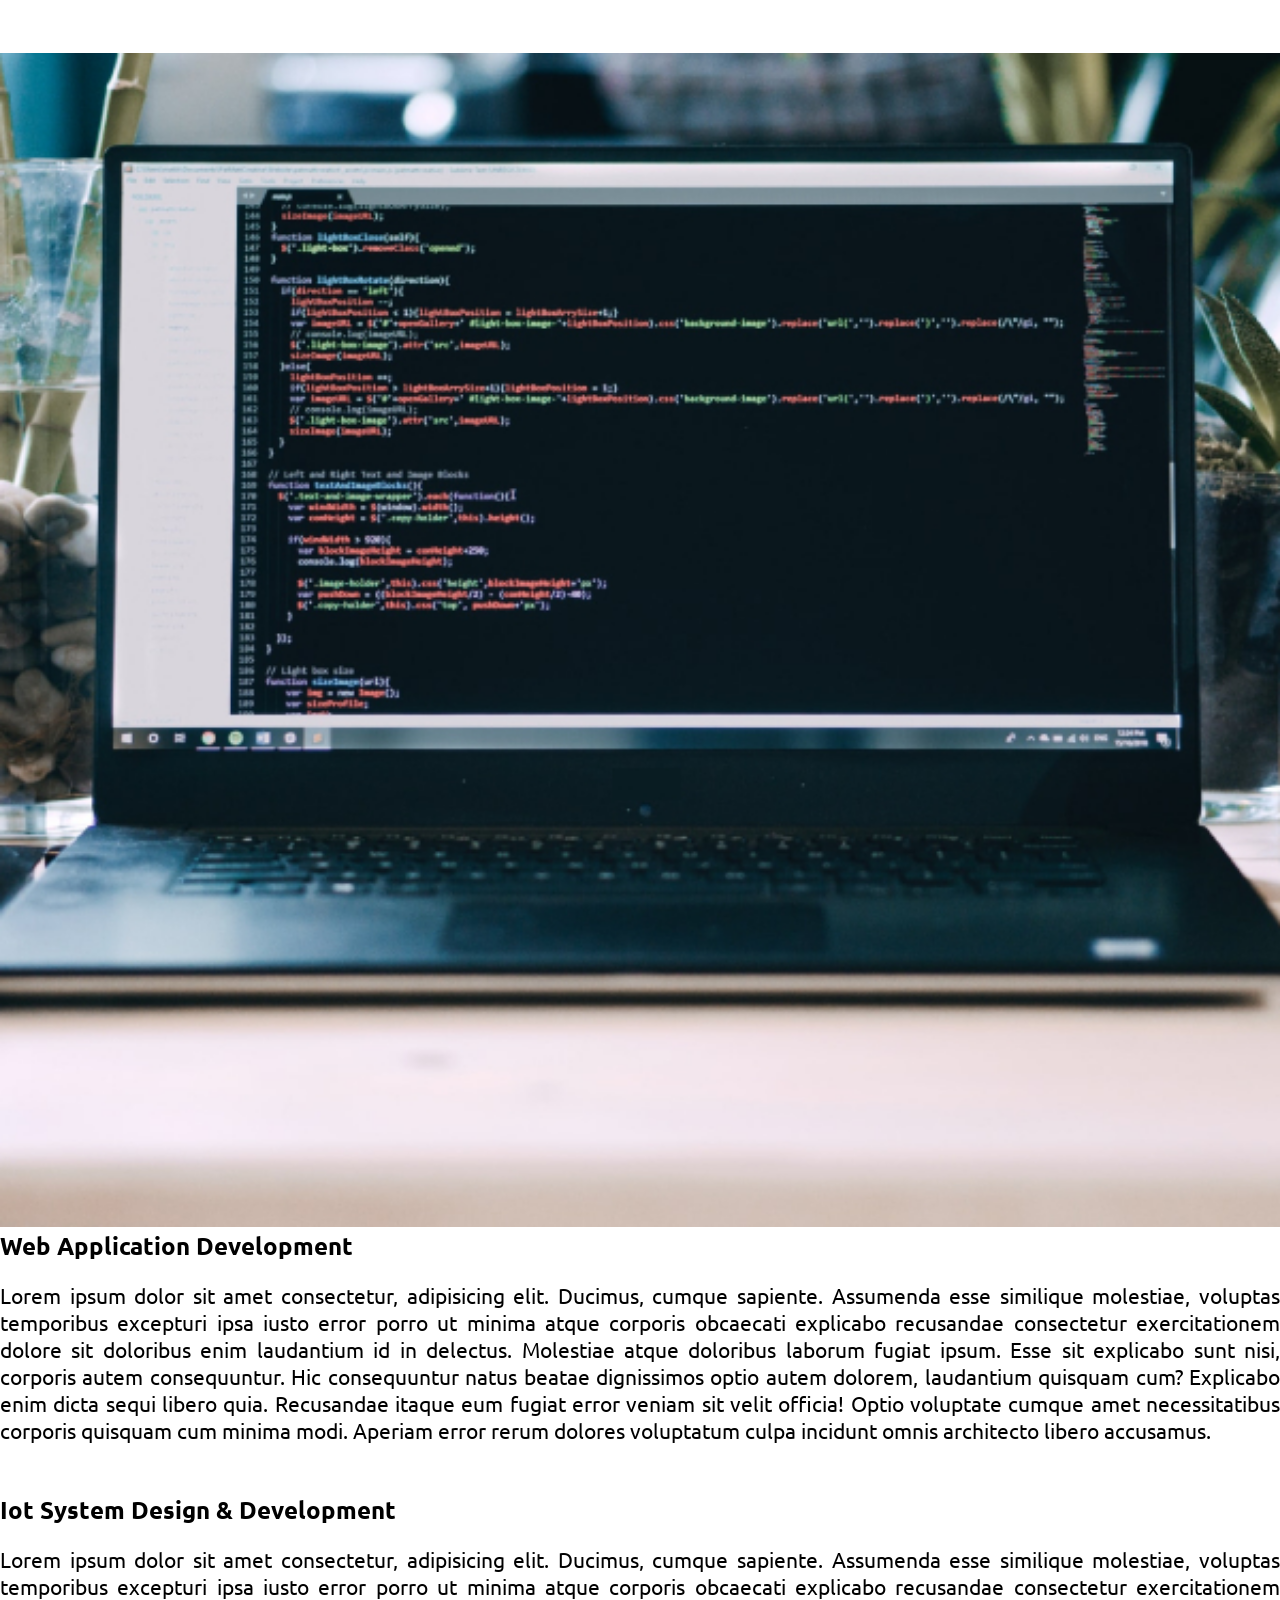
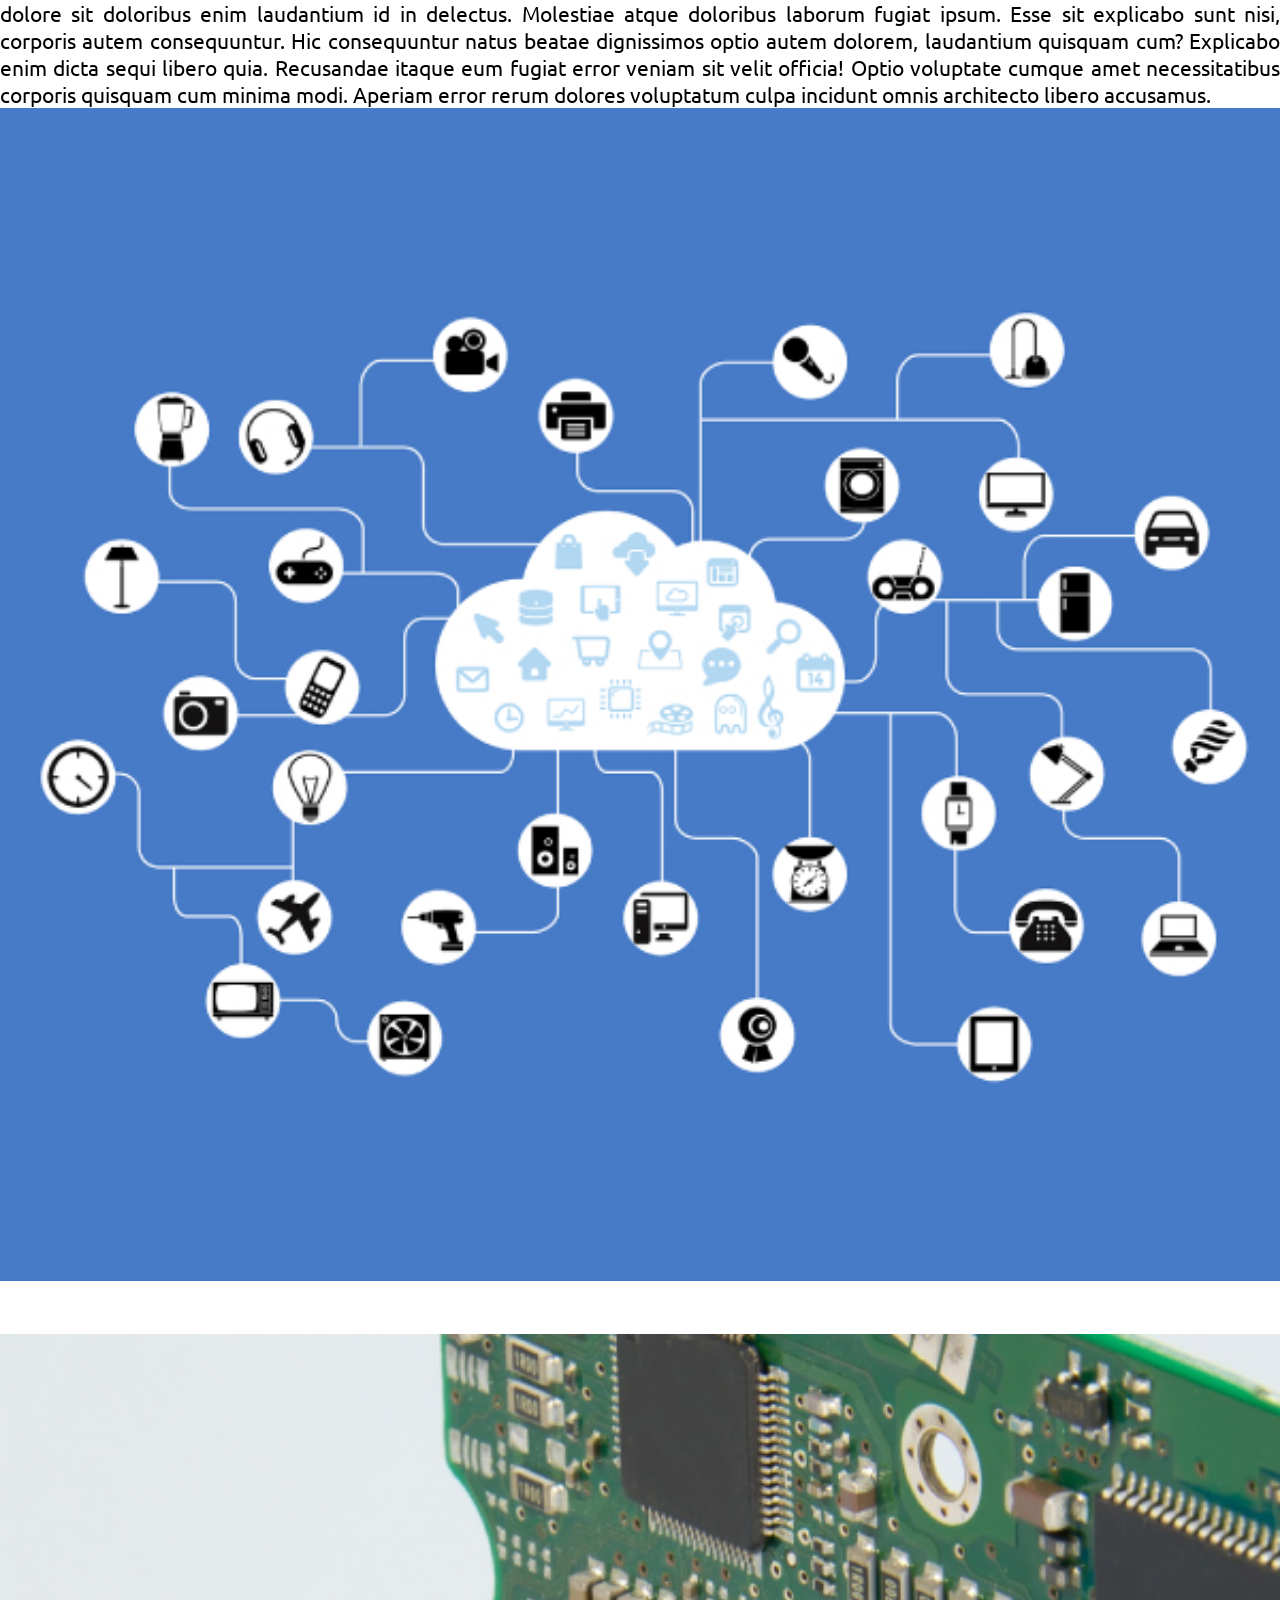
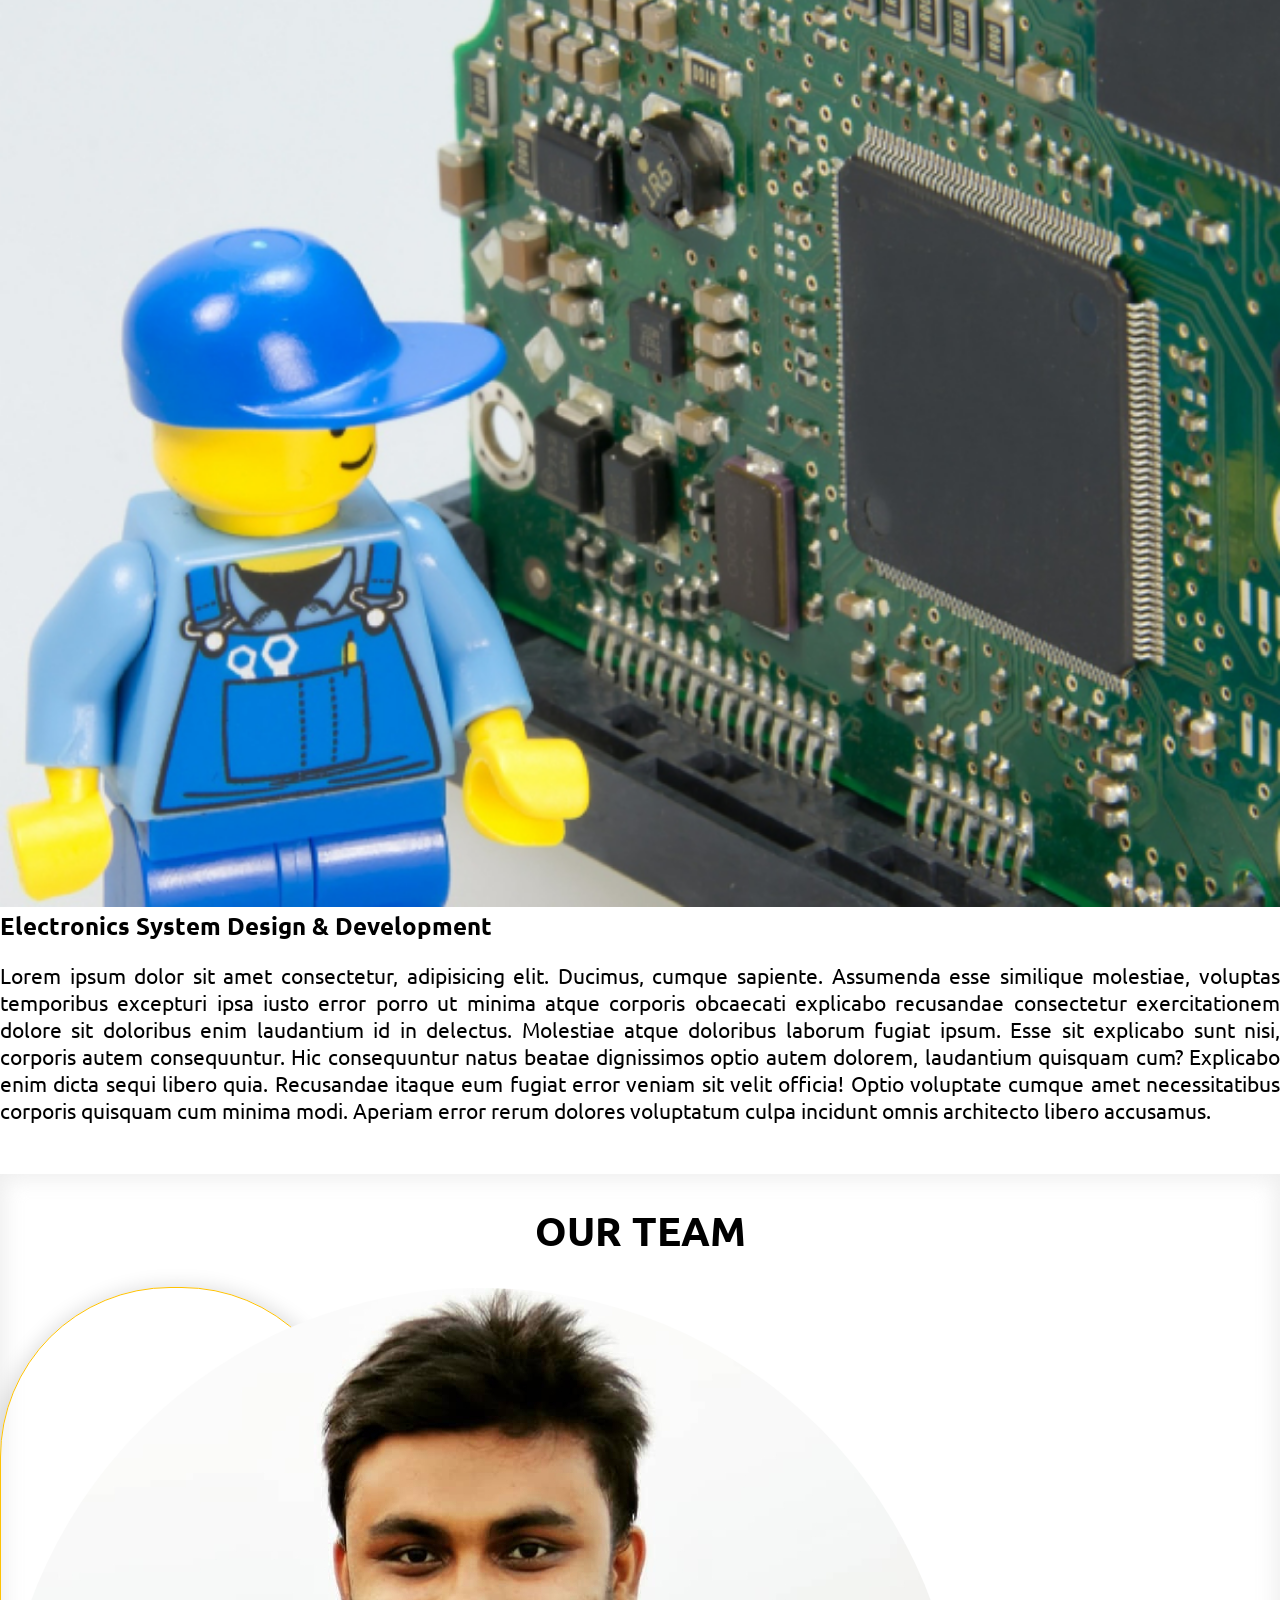
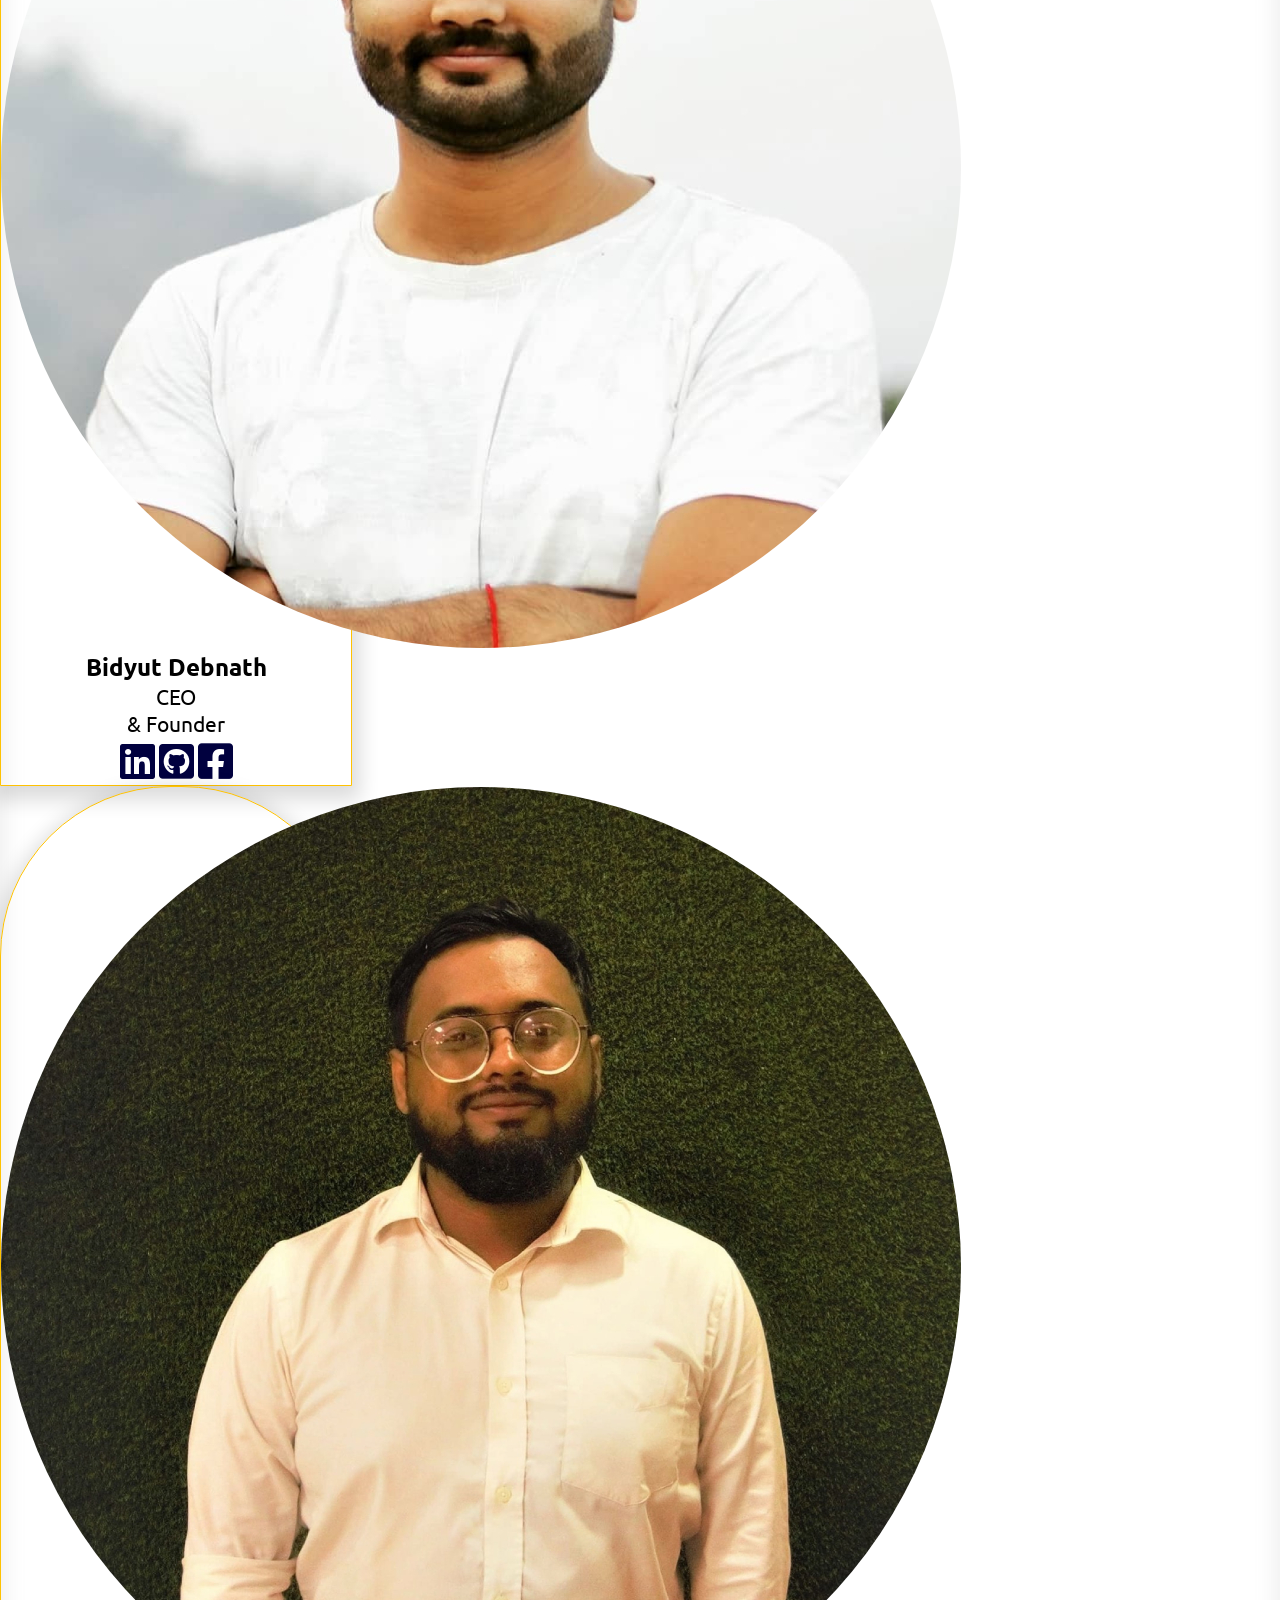
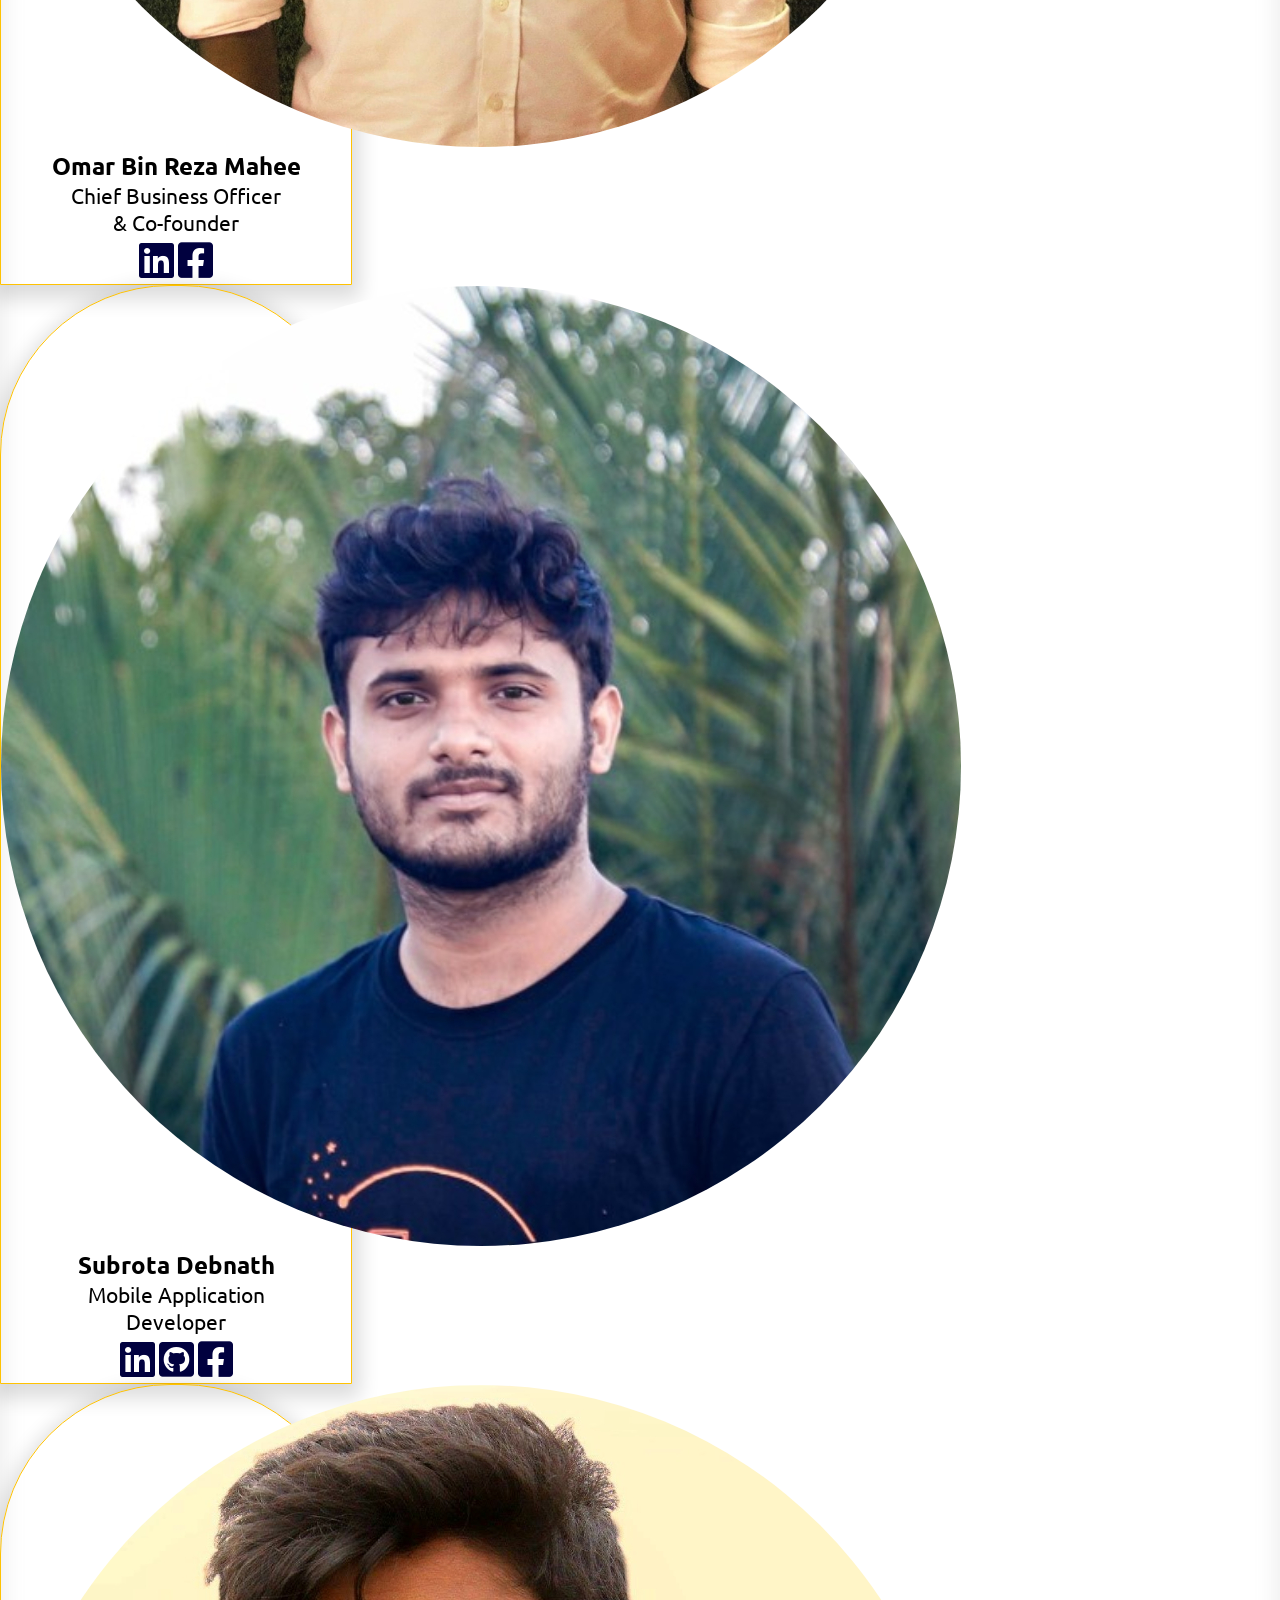
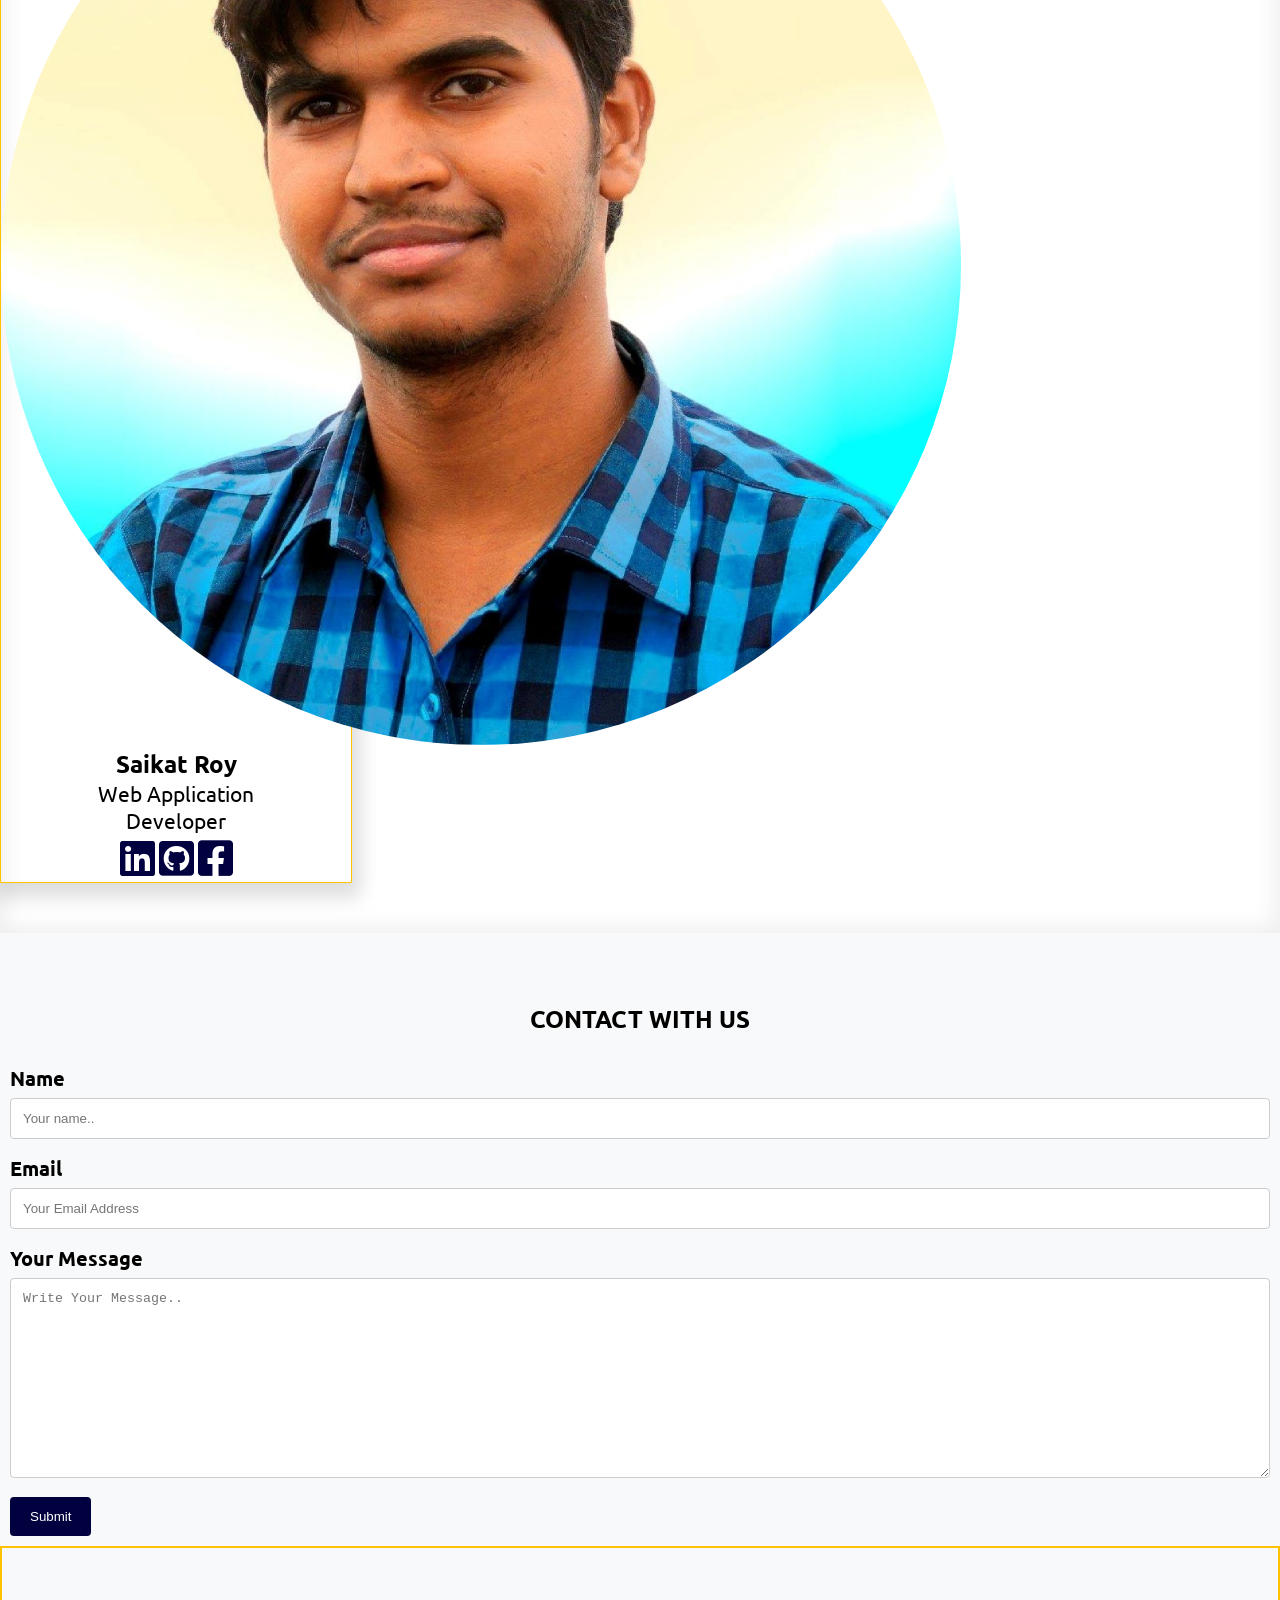
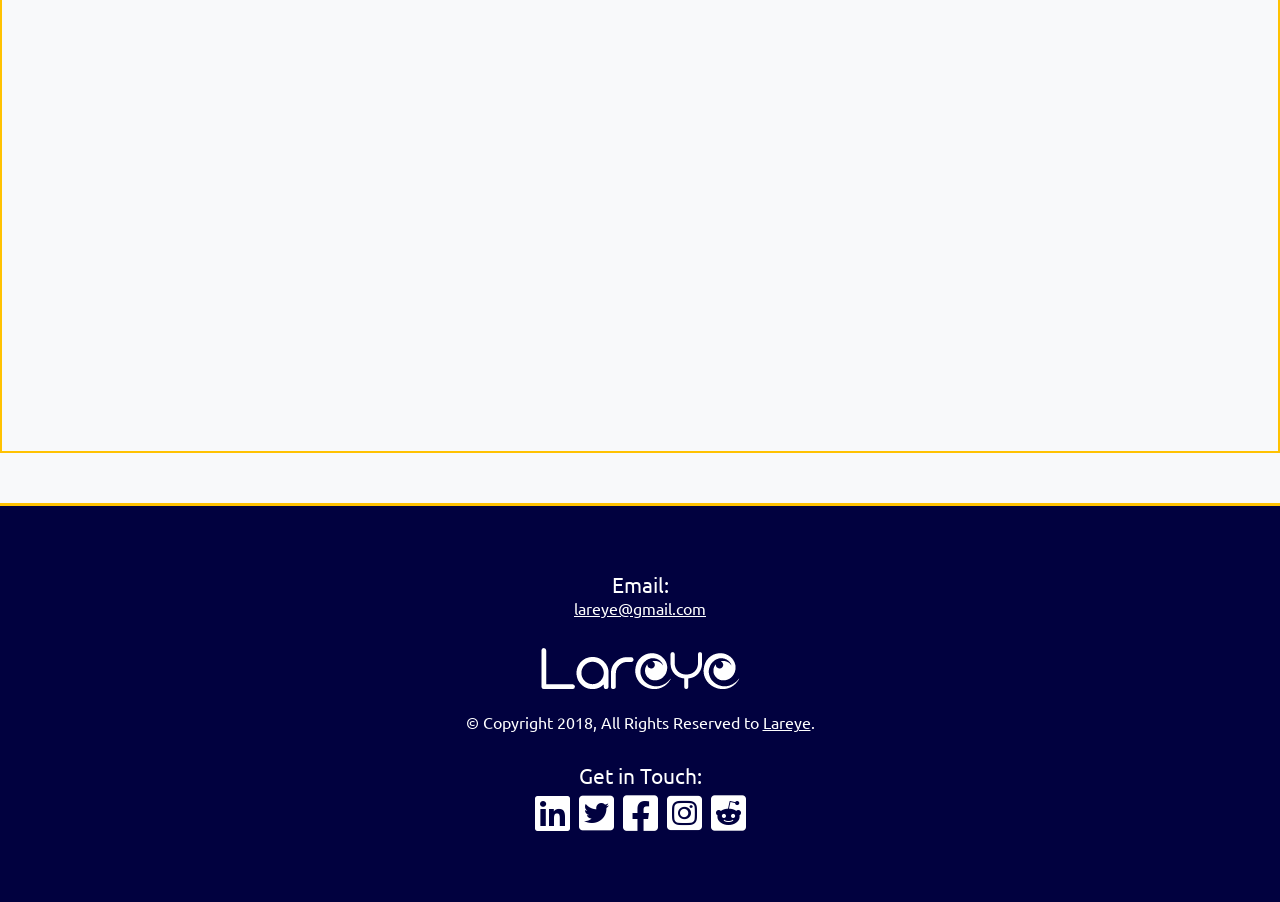
==== commit db9f1ad3: "content animation" ====
--- a/index.html
+++ b/index.html
@@ -44,7 +44,7 @@
           <a class="nav-link" href="#">Work</a>
         </li>
         <li class="nav-item">
-          <a class="nav-link" href="#">Our People</a>
+          <a class="nav-link" href="#team">Our People</a>
         </li>
       </ul>
       <form class="form-inline my-2 my-lg-0">
@@ -141,7 +141,7 @@
 
   <!--feature section starts-->
   <section class="features col-md-12">
-    <div class="features-title">
+    <div class="features-title gs_reveal">
       <h1 class="heading">What We Offer !</h1>
       <!-- <div class="underline"></div> -->
     </div>
@@ -149,10 +149,10 @@
     <section class="space"></section>
     <!--spacing-->
 
-    <div class="row mobile-app-section">
-      <div class="col-md-2"></div>
-      <div class="col-md-4">
-        <div class="features-text">
+    <div class="row mobile-app-section work">
+      <div class="col-md-2"></div>
+      <div class="col-md-4">
+        <div class="features-text gs_reveal_fromLeft">
           <div class="features-text-content">
             <h2 class="title">Mobile Application Development</h2>
             <p>Lorem ipsum dolor sit amet consectetur, adipisicing elit. Ducimus, cumque sapiente. Assumenda esse
@@ -169,7 +169,7 @@
 
       </div>
       <div class="col-md-4">
-        <div class="features-img">
+        <div class="features-img gs_reveal_fromRight gs_reveal" id="ed-img">
           <img src="image/activity/mobile-app.jpg" alt="">
         </div>
       </div>
@@ -178,15 +178,15 @@
     <!--spacing-->
     <section class="space"></section>
     <!--spacing-->
-    <div class="row web-app-section">
-      <div class="col-md-2"></div>
-      <div class="col-md-4">
-        <div class="features-img">
+    <div class="row web-app-section work">
+      <div class="col-md-2"></div>
+      <div class="col-md-4">
+        <div class="features-img gs_reveal_fromLeft gs_reveal" id="ed-img">
           <img src="image/activity/web-dev.jpg" alt="">
         </div>
       </div>
       <div class="col-md-4">
-        <div class="features-text">
+        <div class="features-text gs_reveal_fromRight gs_reveal">
           <div class="features-text-content">
             <h2 class="title">Web Application Development</h2>
             <p>Lorem ipsum dolor sit amet consectetur, adipisicing elit. Ducimus, cumque sapiente. Assumenda esse
@@ -207,10 +207,10 @@
     <section class="space"></section>
     <!--spacing-->
 
-    <div class="row iot-system-section">
-      <div class="col-md-2"></div>
-      <div class="col-md-4">
-        <div class="features-text">
+    <div class="row iot-system-section work">
+      <div class="col-md-2"></div>
+      <div class="col-md-4">
+        <div class="features-text gs_reveal_fromRight gs_reveal">
           <div class="features-text-content">
             <h2 class="title">Iot System Design & Development</h2>
             <p>Lorem ipsum dolor sit amet consectetur, adipisicing elit. Ducimus, cumque sapiente. Assumenda esse
@@ -227,7 +227,7 @@
 
       </div>
       <div class="col-md-4">
-        <div class="features-img">
+        <div class="features-img gs_reveal_fromLeft gs_reveal" id="ed-img">
           <img src="image/activity/iot-system.jpg" alt="">
         </div>
       </div>
@@ -236,15 +236,15 @@
     <!--spacing-->
     <section class="space"></section>
     <!--spacing-->
-    <div class="row electronics-device-section">
-      <div class="col-md-2"></div>
-      <div class="col-md-4">
-        <div class="features-img">
+    <div class="row electronics-device-section work">
+      <div class="col-md-2"></div>
+      <div class="col-md-4">
+        <div class="features-img gs_reveal_fromLeft gs_reveal" id="ed-img">
           <img src="image/activity/electronics.jpg" alt="">
         </div>
       </div>
       <div class="col-md-4">
-        <div class="features-text">
+        <div class="features-text gs_reveal_fromRight gs_reveal">
           <div class="features-text-content">
             <h2 class="title">Electronics System Design & Development</h2>
             <p>Lorem ipsum dolor sit amet consectetur, adipisicing elit. Ducimus, cumque sapiente. Assumenda esse
@@ -268,69 +268,70 @@
   <!--spacing-->
   <section class="space"></section>
   <!--spacing-->
-  <section class="team">
+  <section class="team" id="team">
     <div class="heading team-heading">
       <h2>Our Team</h2>
     </div>
     <div class="col-md-12">
-      <div class="row">
-        <div class="col-md-2"></div>
-        <div class="col-md-2">
-          <div class="card" style="width: 100%">
-            <img class="card-img-top" src="image/pouple/bidyut.jpg" alt="Card image cap">
-            <div class="card-body">
-              <h5 class="card-title">Card title</h5>
-              <p class="card-text">Some quick example text to build on the card title and make up the bulk of the card's
-                content.</p>
-              <a href="#" class="btn btn-primary">Go somewhere</a>
-            </div>
-          </div>
-        </div>
-        <div class="col-md-2">
-          <div class="card" style="width: 100%">
-            <img class="card-img-top" src="image/pouple/bidyut.jpg" alt="Card image cap">
-            <div class="card-body">
-              <h5 class="card-title">Card title</h5>
-              <p class="card-text">Some quick example text to build on the card title and make up the bulk of the card's
-                content.</p>
-              <a href="#" class="btn btn-primary">Go somewhere</a>
-            </div>
-          </div>
-        </div>
-        <div class="col-md-2">
-          <div class="card" style="width: 100%">
-            <img class="card-img-top" src="image/pouple/bidyut.jpg" alt="Card image cap">
-            <div class="card-body">
-              <h5 class="card-title">Card title</h5>
-              <p class="card-text">Some quick example text to build on the card title and make up the bulk of the card's
-                content.</p>
-              <a href="#" class="btn btn-primary">Go somewhere</a>
-            </div>
-          </div>
-        </div>
-        <div class="col-md-2">
-          <div class="card" style="width: 100%">
-            <img class="card-img-top" src="image/pouple/bidyut.jpg" alt="Card image cap">
-            <div class="card-body">
-              <h5 class="card-title">Card title</h5>
-              <p class="card-text">Some quick example text to build on the card title and make up the bulk of the card's
-                content.</p>
-              <a href="#" class="btn btn-primary">Go somewhere</a>
-            </div>
-          </div>
-        </div>
-        <div class="col-md-2"></div>
-
-      </div>
+      <div class="row team-cards">
+        <div class="card">
+          <img class="card-img-top" src="image/pouple/bidyut.jpg" alt="Card image cap">
+          <div class="card-body">
+            <h5 class="card-title">Bidyut Debnath</h5>
+            <p class="card-text">CEO <br>& Founder</p>
+            <div class="team-social">
+              <a href="https://www.linkedin.com/in/bdnath/" target="_blank"><i class="fab fa-linkedin"></i></a>
+              <a href="https://github.com/1992bidyut" target="_blank"><i class="fab fa-github-square"></i></a>
+              <a href="https://www.facebook.com/bdnath" target="_blank"><i class="fab fa-facebook-square"></i></a>
+            </div>
+          </div>
+        </div>
+
+        <div class="card">
+          <img class="card-img-top" src="image/pouple/omar.jpg" alt="Card image cap">
+          <div class="card-body">
+            <h5 class="card-title">Omar Bin Reza Mahee</h5>
+            <p class="card-text">Chief Business Officer <br>& Co-founder</p>
+            <div class="team-social">
+              <a href="https://www.facebook.com/albert.maheestein" target="_blank"><i class="fab fa-linkedin"></i></a>
+              <a href="https://www.facebook.com/albert.maheestein" target="_blank"><i
+                  class="fab fa-facebook-square"></i></a>
+            </div>
+          </div>
+        </div>
+
+        <div class="card">
+          <img class="card-img-top" src="image/pouple/subrota.jpg" alt="Card image cap">
+          <div class="card-body">
+            <h5 class="card-title">Subrota Debnath</h5>
+            <p class="card-text">Mobile Application<br> Developer</p>
+            <div class="team-social">
+              <a href="https://www.linkedin.com/in/subrota-debnath/" target="_blank"><i class="fab fa-linkedin"></i></a>
+              <a href="https://github.com/SubrotaDebnath" target="_blank"><i class="fab fa-github-square"></i></a>
+              <a href="https://www.facebook.com/Subrota.Debnath.Shuvro" target="_blank"><i
+                  class="fab fa-facebook-square"></i></a>
+            </div>
+          </div>
+        </div>
+
+        <div class="card">
+          <img class="card-img-top" src="image/pouple/saikat.jpg" alt="Card image cap">
+          <div class="card-body">
+            <h5 class="card-title">Saikat Roy</h5>
+            <p class="card-text">Web Application<br> Developer</p>
+            <div class="team-social">
+              <a href="https://www.linkedin.com/in/njmsaikat/" target="_blank"><i class="fab fa-linkedin"></i></a>
+              <a href="https://github.com/njmsaikat" target="_blank"><i class="fab fa-github-square"></i></a>
+              <a href="https://www.facebook.com/njmsaikat" target="_blank"><i class="fab fa-facebook-square"></i></a>
+            </div>
+          </div>
+        </div>
+      </div>
+    </div>
     </div>
 
   </section>
 
-
-
-  <!--spacing-->
-  <section class="space"></section>
-  <!--spacing-->
 
   <!--contact section start-->
   <section class="contact">
@@ -435,9 +436,13 @@
   <script src="https://stackpath.bootstrapcdn.com/bootstrap/4.3.1/js/bootstrap.min.js"
     integrity="sha384-JjSmVgyd0p3pXB1rRibZUAYoIIy6OrQ6VrjIEaFf/nJGzIxFDsf4x0xIM+B07jRM"
     crossorigin="anonymous"></script>
-
+  <!--Green Socks Js lib-->
+  <script src="https://cdnjs.cloudflare.com/ajax/libs/gsap/3.6.0/gsap.min.js"></script>
+  <!--gsap scroll trigger anime-->
+  <script src="https://cdnjs.cloudflare.com/ajax/libs/gsap/3.6.0/ScrollTrigger.min.js"></script>
   <!--custom js-->
   <!-- <script type="text/javascript" src="js/lareye-javascript.js"></script> -->
+  <script type="text/javascript" src="js/gsap_anime.js"></script>
 </body>
 
 </html>
--- a/css/styles.css
+++ b/css/styles.css
@@ -1,5 +1,6 @@
 /* google font import*/
 @import url("https://fonts.googleapis.com/css2?family=Poppins&display=swap");
+@import url("https://fonts.googleapis.com/css2?family=Ubuntu&display=swap");
 /* color declaration*/
 /*heading declaration*/
 .heading {
@@ -40,7 +41,7 @@
 
 /*body font-family*/
 body {
-  font-family: "Poppins", sans-serif;
+  font-family: "Ubuntu", sans-serif;
 }
 
 body p {
@@ -133,6 +134,13 @@
 }
 
 /*team section css*/
+.team {
+  padding-bottom: 50px;
+  -webkit-box-shadow: inset 0px 0px 20px 5px #d8d8d870;
+          box-shadow: inset 0px 0px 20px 5px #d8d8d870;
+  background-color: #fff;
+}
+
 .team-heading {
   text-align: center;
   padding: 30px 0px 30px 0px;
@@ -141,6 +149,11 @@
 .team-heading h2 {
   font-size: 40px;
   font-weight: 700;
+}
+
+.team-cards {
+  -ms-flex-pack: distribute;
+      justify-content: space-around;
 }
 
 .card {
@@ -148,6 +161,28 @@
           box-shadow: 1px 7px 20px 7px #00000024;
   border: 1px solid #ffc201;
   text-align: center;
+  border-top-left-radius: 170px;
+  border-top-right-radius: 170px;
+  min-height: 360px;
+  width: 22rem;
+}
+
+.card .card-img-top {
+  border-radius: 50%;
+}
+
+.card .card-title {
+  font-size: 1.5rem;
+  font-weight: 600;
+}
+
+.card .team-social a {
+  color: #01013f;
+  font-size: 2.5rem;
+}
+
+.card .team-social a:hover {
+  color: #ffc201;
 }
 
 /*contact area css*/
